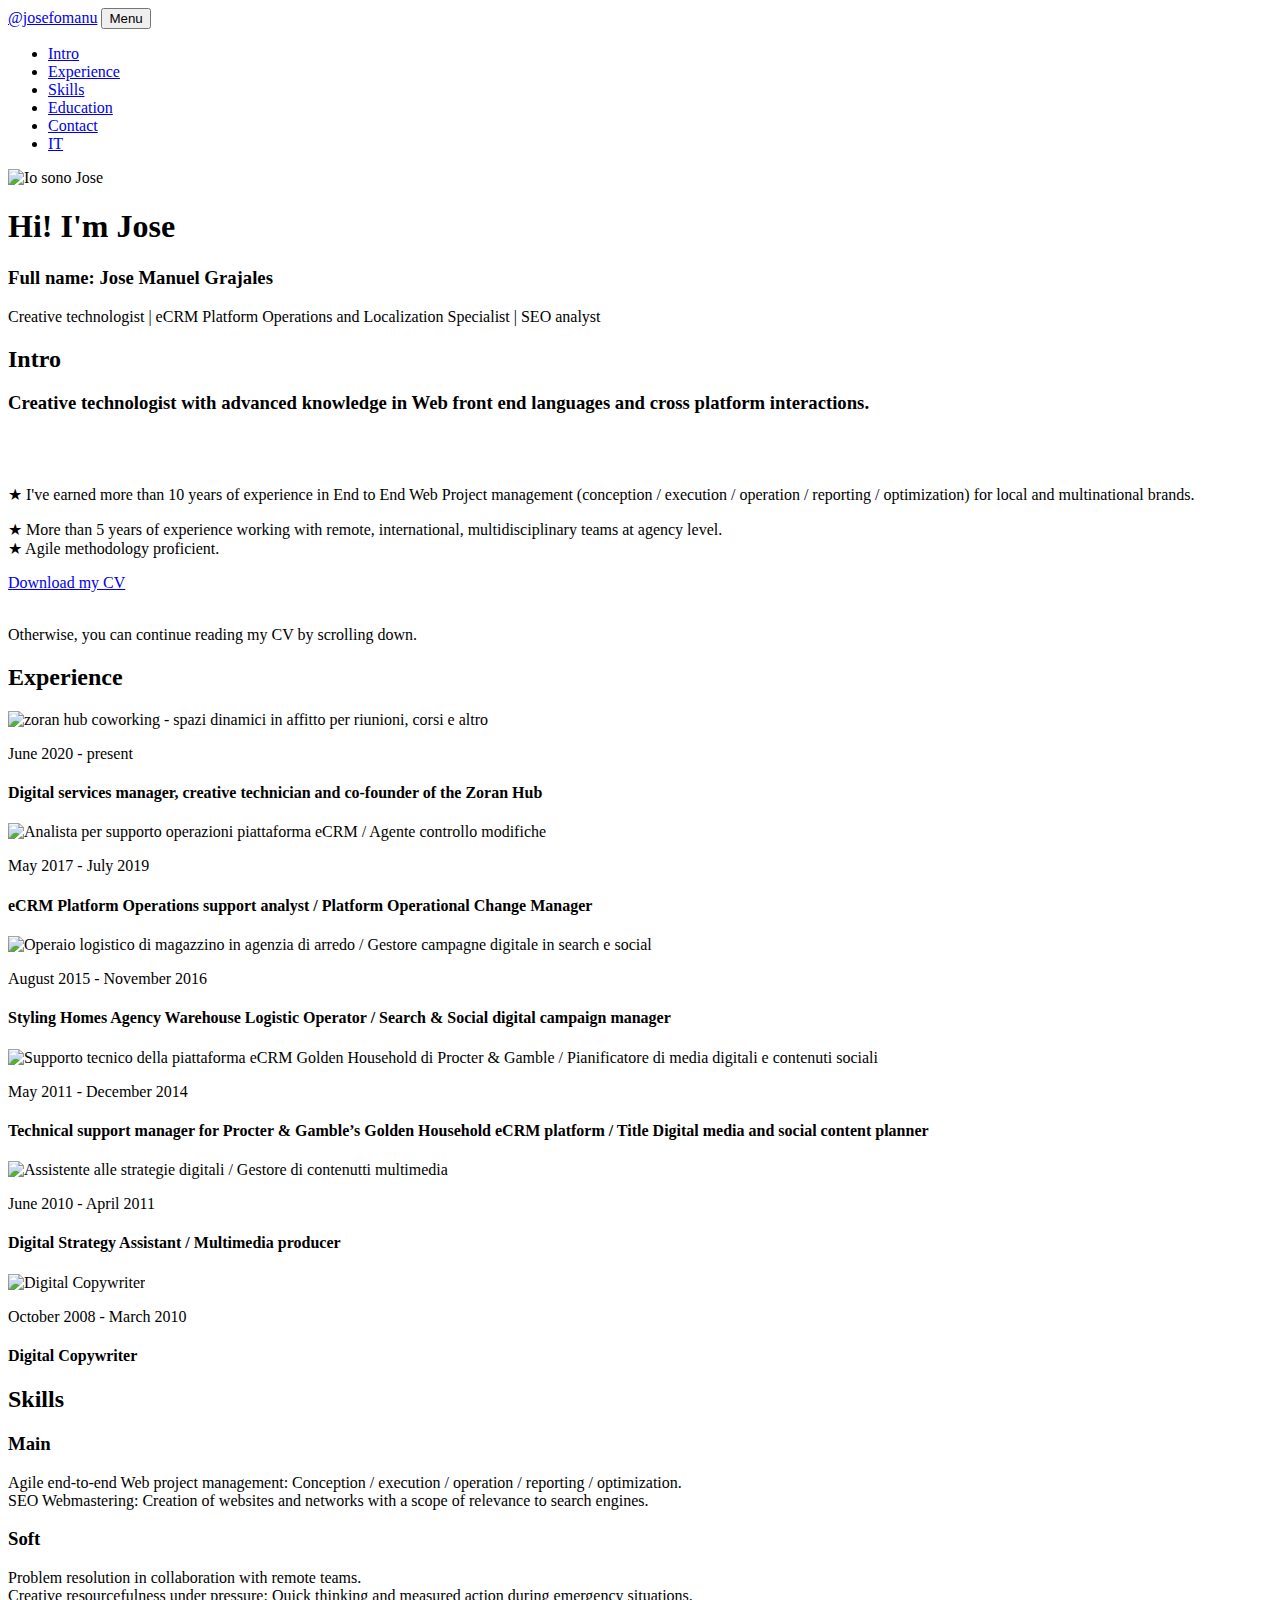
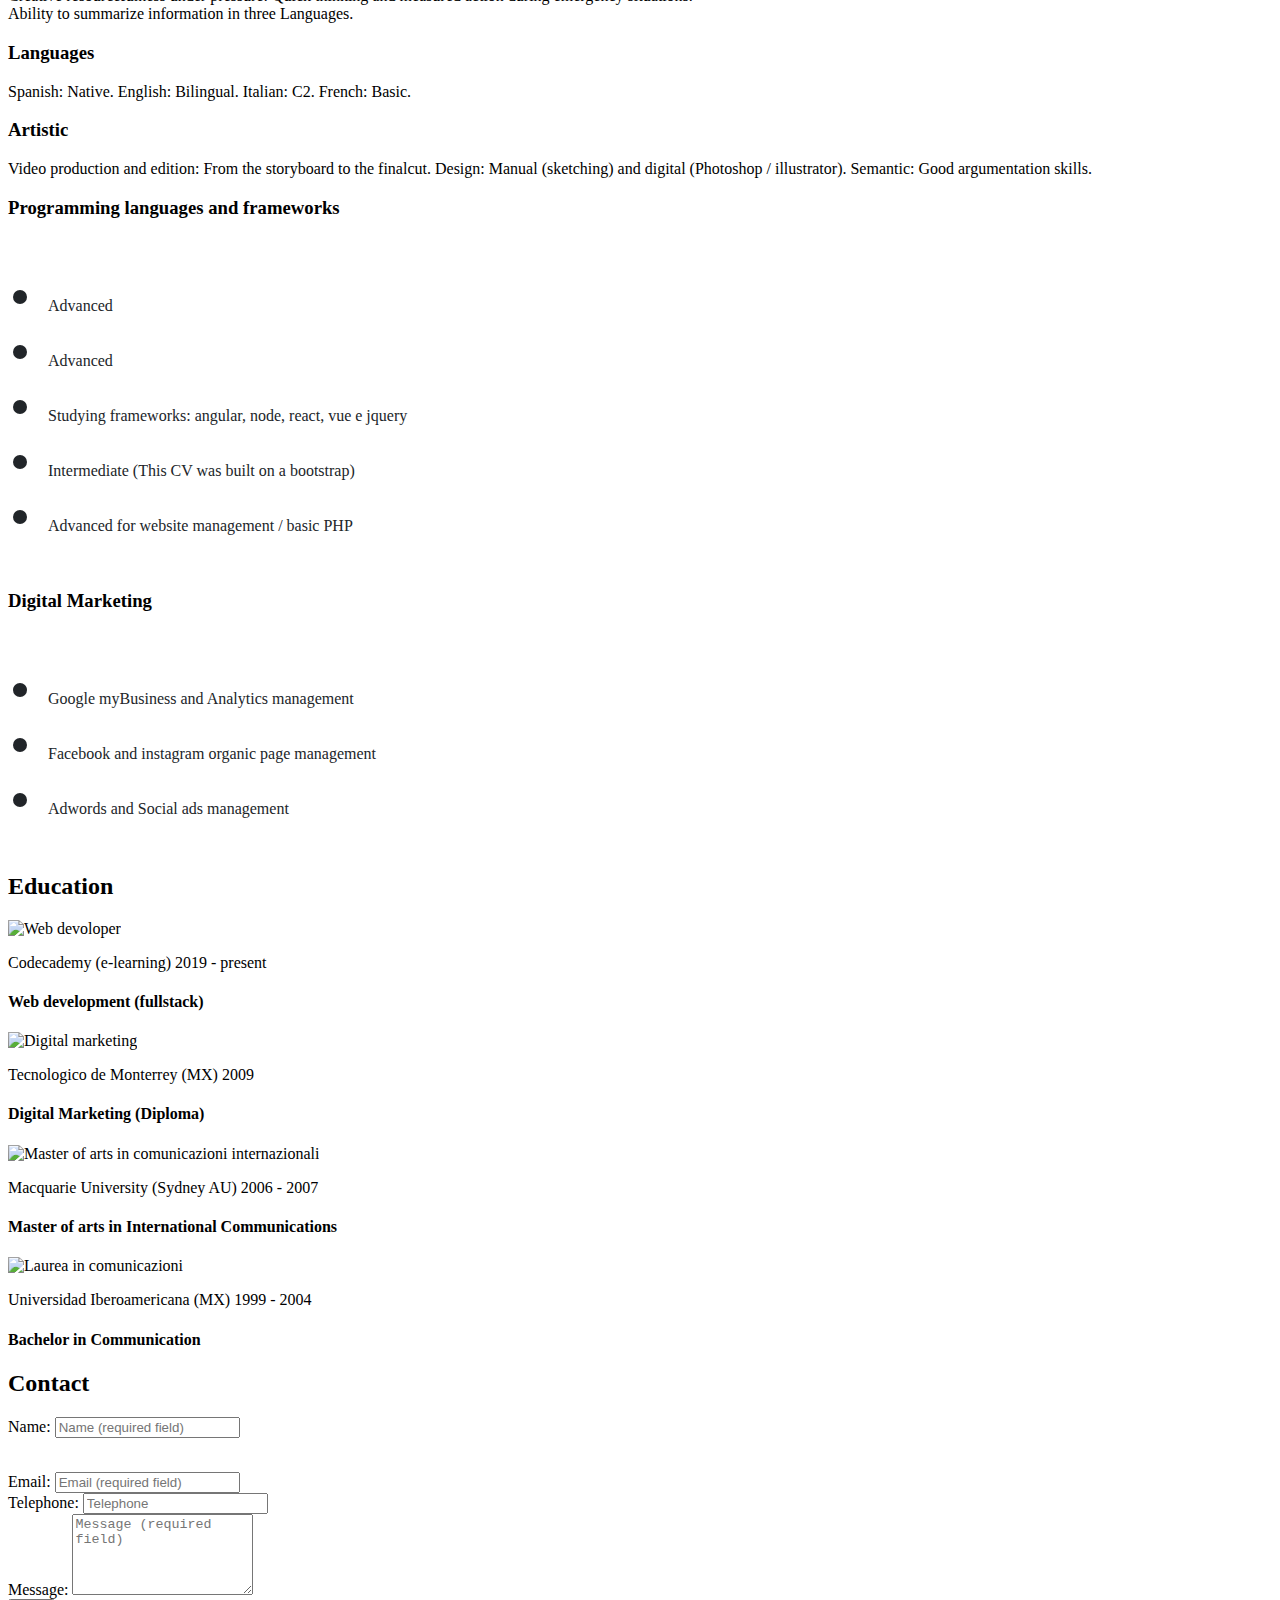
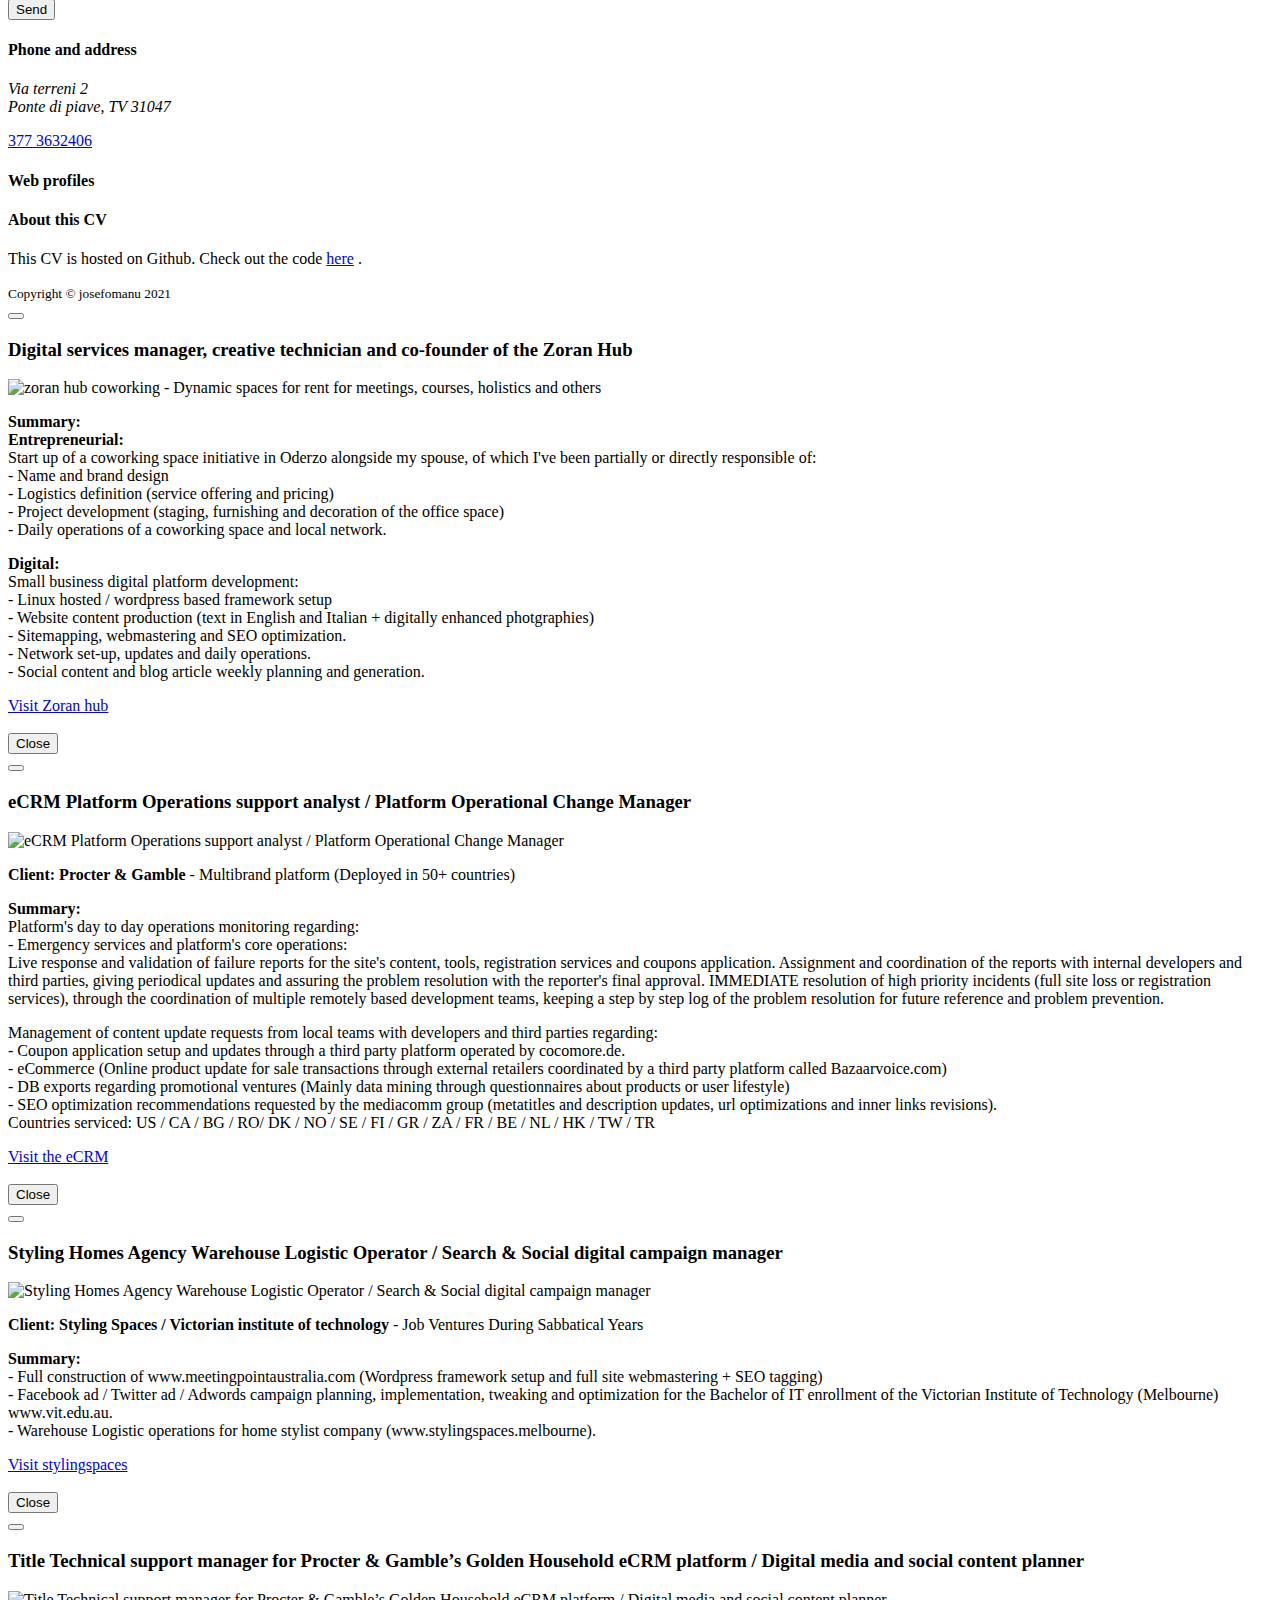
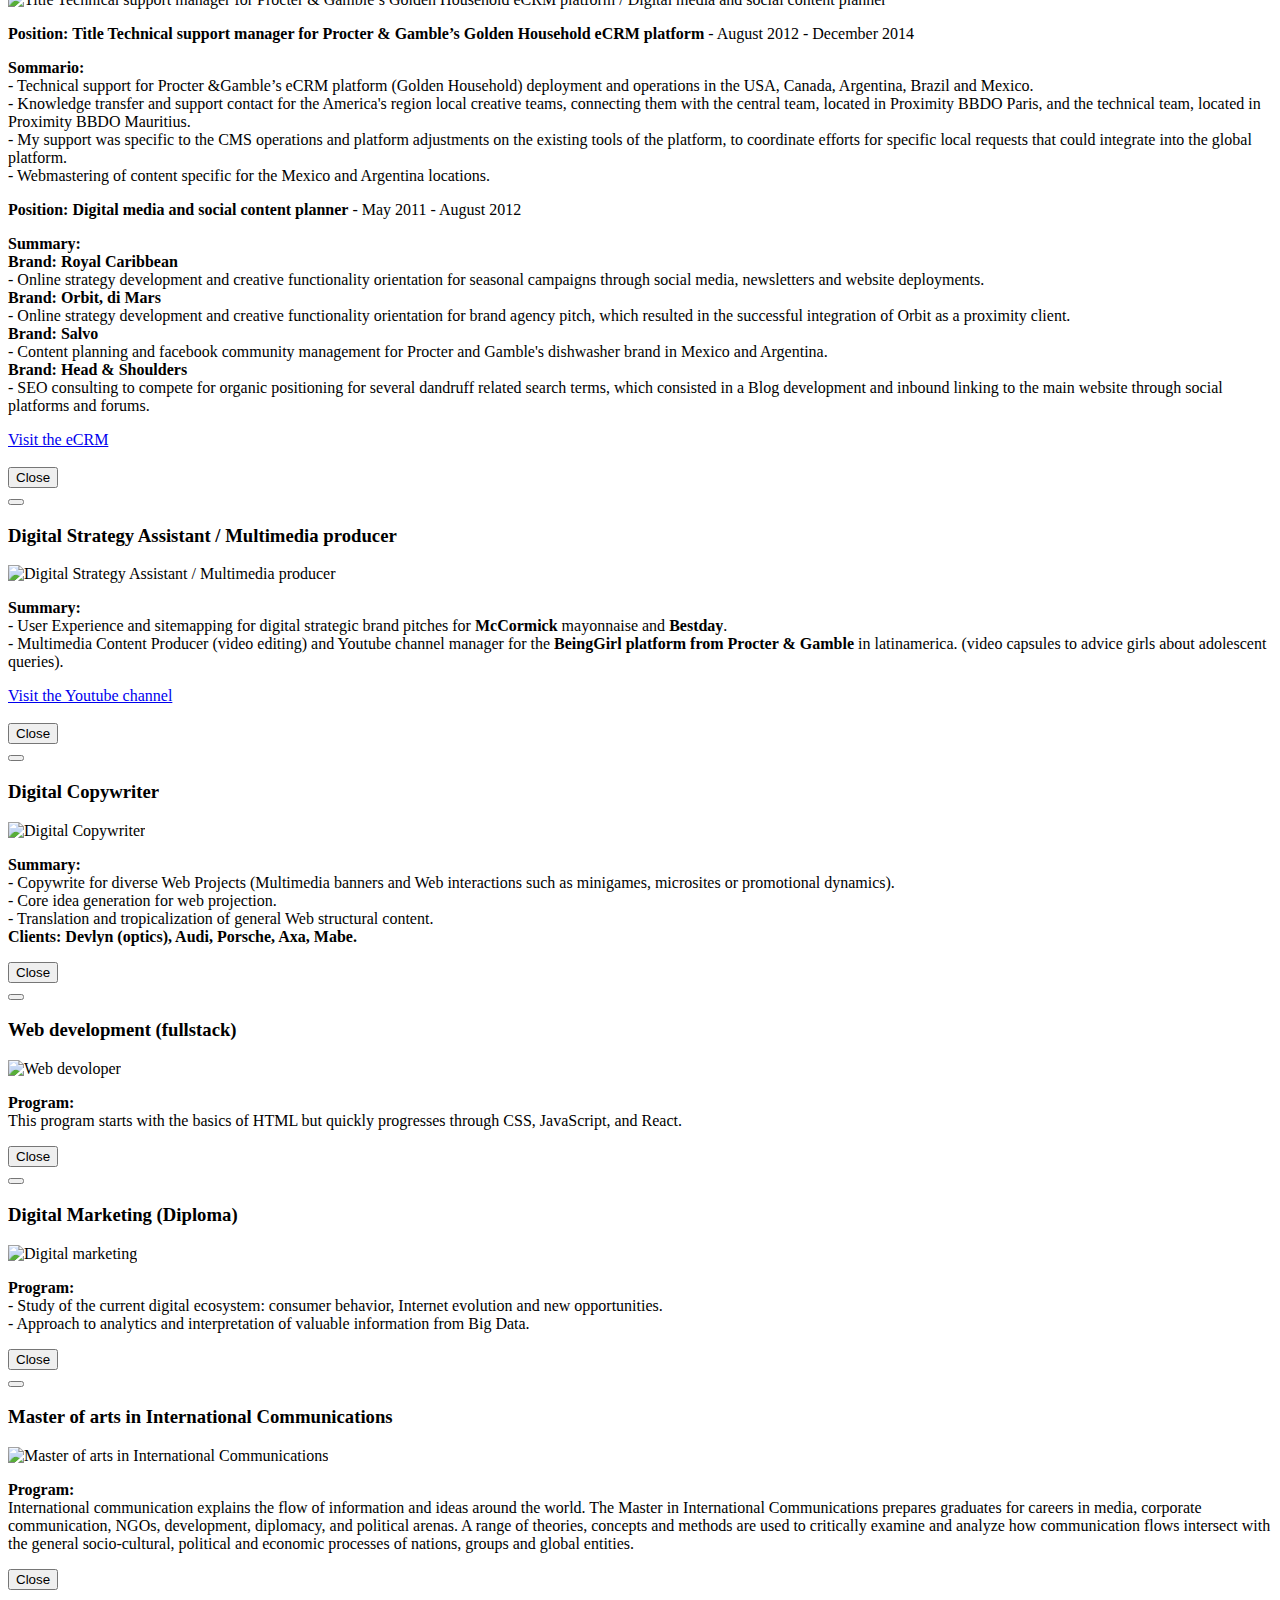
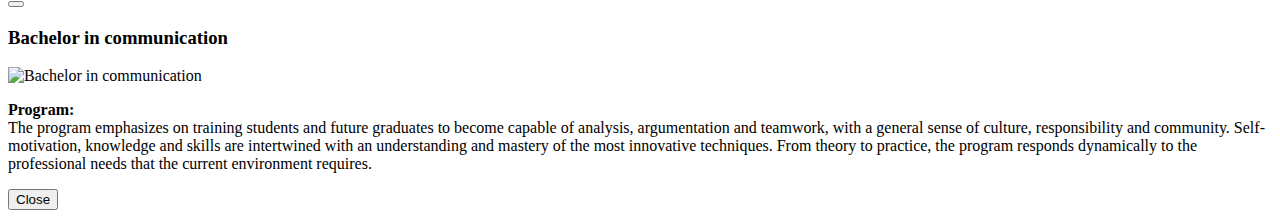
==== index-en.html @ 4a895792 "Update index-en.html" ====
<!DOCTYPE html>
<html lang="en">
    <head>
        <meta charset="utf-8" />
        <meta name="viewport" content="width=device-width, initial-scale=1, shrink-to-fit=no" />
        <meta name="description" content="" />
        <meta name="author" content="" />
        <title>Jose Manuel Grajales - Specialista in operazioni e localizzazione di piattaforme eCRM | Webmaster | SEO analyst</title>
        <!-- Favicon-->
        <link rel="icon" type="image/x-icon" href="assets/img/favicon.ico" />
        <!-- Font Awesome icons (free version)-->
        <script src="https://use.fontawesome.com/releases/v5.15.1/js/all.js" crossorigin="anonymous"></script>
        <!-- Google fonts-->
        <link href="https://fonts.googleapis.com/css?family=Montserrat:400,700" rel="stylesheet" type="text/css" />
        <link href="https://fonts.googleapis.com/css?family=Lato:400,700,400italic,700italic" rel="stylesheet" type="text/css" />
        <!-- Core theme CSS (includes Bootstrap)-->
        <link href="css/styles.css" rel="stylesheet" />
    </head>
    <body id="page-top">
        <!-- Navigation-->
        <nav class="navbar navbar-expand-lg bg-secondary fixed-top" id="mainNav">
            <div class="container">
                <a class="navbar-brand js-scroll-trigger" href="#page-top">@josefomanu</a>
                <a class="btn btn-outline-light btn-social mx-1" href="https://www.facebook.com/Josefomanu" target="blank"><i class="fab fa-fw fa-facebook-f"></i></a>
                <a class="btn btn-outline-light btn-social mx-1" href="https://twitter.com/josefomanu" target="blank"><i class="fab fa-fw fa-twitter"></i></a>
                <a class="btn btn-outline-light btn-social mx-1" href="https://www.linkedin.com/in/josefomanu/?locale=it_IT" target="blank"><i class="fab fa-fw fa-linkedin-in"></i></a>
                <a class="btn btn-outline-light btn-social mx-1" href="https://github.com/josefomanu" target="blank"><i class="fab fa-fw fa-github"></i></a>
                <button class="navbar-toggler navbar-toggler-right text-uppercase font-weight-bold bg-primary text-white rounded" type="button" data-toggle="collapse" data-target="#navbarResponsive" aria-controls="navbarResponsive" aria-expanded="false" aria-label="Toggle navigation">
                    Menu
                    <i class="fas fa-bars"></i>
                </button>
                <div class="collapse navbar-collapse" id="navbarResponsive">
                    <ul class="navbar-nav ml-auto">
                        <li class="nav-item mx-0 mx-lg-1"><a class="nav-link py-3 px-0 px-lg-3 rounded js-scroll-trigger" href="#intro">Intro</a></li>
                        <li class="nav-item mx-0 mx-lg-1"><a class="nav-link py-3 px-0 px-lg-3 rounded js-scroll-trigger" href="#experience">Experience</a></li>
                        <li class="nav-item mx-0 mx-lg-1"><a class="nav-link py-3 px-0 px-lg-3 rounded js-scroll-trigger" href="#skills">Skills</a></li>
                        <li class="nav-item mx-0 mx-lg-1"><a class="nav-link py-3 px-0 px-lg-3 rounded js-scroll-trigger" href="#education">Education</a></li>
                        <li class="nav-item mx-0 mx-lg-1"><a class="nav-link py-3 px-0 px-lg-3 rounded js-scroll-trigger" href="#contact">Contact</a></li>
                        <li class="nav-item mx-0 mx-lg-1"><a class="nav-link py-3 px-0 px-lg-3 rounded js-scroll-trigger" href="https://josefomanu.github.io/CV-Jose/">IT</a></li
                    </ul>
                </div>
            </div>
        </nav>
        <!-- Masthead-->
        <header class="masthead bg-stars text-white text-center">
                <div id='stars'></div>
                <div id='stars2'></div>
                <div id='stars3'></div>
                <div class="container d-flex align-items-center flex-column"></div>
                <!-- Masthead Avatar Image-->
                <img class="masthead-avatar mb-5" src="assets/img/avatar-jose.png" alt="Io sono Jose" />
                <!-- Masthead Heading-->
                <h1 class="masthead-heading mb-0">Hi! I'm Jose</h1>
                <h3>Full name: Jose Manuel Grajales</h3>
                <!-- Icon Divider-->
                <div class="divider-custom divider-light">
                    <div class="divider-custom-line"></div>
                    <div class="divider-custom-icon"><i class="fas fa-star"></i></div>
                    <div class="divider-custom-line"></div>
                </div>
                <!-- Masthead Subheading-->
                <p class="masthead-subheading font-weight-light mb-0">Creative technologist | eCRM Platform Operations and Localization Specialist | SEO analyst</p>
            </div>
        </header>
        <!-- Intro Section-->
        <section class="page-section mb-0" id="intro">
            <div class="container">
                <!-- Intro Section Heading-->
                <h2 class="page-section-heading text-center">Intro</h2>
                <!-- Icon Divider-->
                <div class="divider-custom divider-custom-icon">
                    <div class="divider-custom-line"></div>
                    <div class="divider-custom-icon"><i class="fas fa-star"></i></div>
                    <div class="divider-custom-line"></div>
                </div>
                <!-- Intro Section Content-->
                <h3 class="col-lg-12 text-center ml-auto">Creative technologist with advanced knowledge in Web front end languages and cross platform interactions.</h3><br/><br/>
                    <div class="row">
                        <div class="col-lg-6 ml-auto"><p class="lead"><span>&#9733;</span> I've earned more than 10 years of experience in End to End Web Project management (conception / execution / operation / reporting / optimization) for local and multinational brands.</p></div>
                        <div class="col-lg-6 ml-auto"><p class="lead"><span>&#9733;</span> More than 5 years of experience working with remote, international, multidisciplinary teams at agency level.<br/><span>&#9733;</span> Agile methodology proficient.
                        </p></div>
                </div>
                <!-- Intro Section Button-->
                <div class="text-center mt-4">
                    <a class="btn btn-xl btn-primary" href="./assets/downloads/CV-Jose-EN-2021.pdf" download>
                        <i class="fas fa-download mr-2"></i>
                       Download my CV
                    </a>
                </br></br>
                    <p class="lead">Otherwise, you can continue reading my CV by scrolling down.</p>
                </div>
            </div>
        </section>
        <!-- Experience Section-->
        <section class="page-section bg-primary text-white portfolio" id="experience">
            <div class="container">
                <!-- Portfolio Section Heading-->
                <h2 class="page-section-heading text-center text-white mb-0">Experience</h2>
                <!-- Icon Divider-->
                <div class="divider-custom divider-light">
                    <div class="divider-custom-line"></div>
                    <div class="divider-custom-icon"><i class="fas fa-star"></i></div>
                    <div class="divider-custom-line"></div>
                </div>
                <!-- Portfolio Grid Items-->
                <div class="row justify-content-center">
                    <!-- Portfolio Item 1-->
                    <div class="col-md-6 col-lg-4 mb-5">
                        <div class="portfolio-item mx-auto" data-toggle="modal" data-target="#portfolioModal1">
                            <div class="portfolio-item-caption d-flex align-items-center justify-content-center h-100 w-100">
                                <div class="portfolio-item-caption-content text-center text-white"><i class="fas fa-plus fa-3x"></i></div>
                            </div>
                            <img class="img-fluid" src="assets/img/portfolio/esperienza-zoran-hub.png" alt="zoran hub coworking - spazi dinamici in affitto per riunioni, corsi e altro" />
                        </div>
                        <p class="lead">June 2020 - present</p>
                    <h4>Digital services manager, creative technician and co-founder of the Zoran Hub</h4>
                    </div>
                    <!-- Portfolio Item 2-->
                    <div class="col-md-6 col-lg-4 mb-5">
                        <div class="portfolio-item mx-auto" data-toggle="modal" data-target="#portfolioModal2">
                            <div class="portfolio-item-caption d-flex align-items-center justify-content-center h-100 w-100">
                                <div class="portfolio-item-caption-content text-center text-white"><i class="fas fa-plus fa-3x"></i></div>
                            </div>
                            <img class="img-fluid" src="assets/img/portfolio/esperienza-proximity-procter-multibrand.png" alt="Analista per supporto operazioni piattaforma eCRM / Agente controllo modifiche" />
                        </div>
                        <p class="lead">May 2017 - July 2019</p>
                        <h4>eCRM Platform Operations support analyst / Platform Operational Change Manager</h4>
                    </div>
                    <!-- Portfolio Item 3-->
                    <div class="col-md-6 col-lg-4 mb-5">
                        <div class="portfolio-item mx-auto" data-toggle="modal" data-target="#portfolioModal3">
                            <div class="portfolio-item-caption d-flex align-items-center justify-content-center h-100 w-100">
                                <div class="portfolio-item-caption-content text-center text-white"><i class="fas fa-plus fa-3x"></i></div>
                            </div>
                            <img class="img-fluid" src="assets/img/portfolio/logistics-and-digital-campaign.png" alt="Operaio logistico di magazzino in agenzia di arredo / Gestore campagne digitale in search e social" />
                        </div>
                        <p class="lead">August 2015 - November 2016</p>
                        <h4>Styling Homes Agency Warehouse Logistic Operator / Search & Social digital campaign manager</h4>
                    </div>
                    <!-- Portfolio Item 4-->
                    <div class="col-md-6 col-lg-4 mb-5 mb-lg-0">
                        <div class="portfolio-item mx-auto" data-toggle="modal" data-target="#portfolioModal4">
                            <div class="portfolio-item-caption d-flex align-items-center justify-content-center h-100 w-100">
                                <div class="portfolio-item-caption-content text-center text-white"><i class="fas fa-plus fa-3x"></i></div>
                            </div>
                            <img class="img-fluid" src="assets/img/portfolio/esperienza-proximity-procter-goldenhousehold.png" alt="Supporto tecnico della piattaforma eCRM Golden Household di Procter & Gamble / Pianificatore di media digitali e contenuti sociali" />
                        </div>
                        <p class="lead">May 2011 - December 2014</p>
                        <h4>Technical support manager for Procter & Gamble’s Golden Household eCRM platform  / Title Digital media and social content planner</h4>
                    </div>
                    <!-- Portfolio Item 5-->
                    <div class="col-md-6 col-lg-4 mb-5 mb-md-0">
                        <div class="portfolio-item mx-auto" data-toggle="modal" data-target="#portfolioModal5">
                            <div class="portfolio-item-caption d-flex align-items-center justify-content-center h-100 w-100">
                                <div class="portfolio-item-caption-content text-center text-white"><i class="fas fa-plus fa-3x"></i></div>
                            </div>
                            <img class="img-fluid" src="assets/img/portfolio/esperienza-activamente-gestore-contenuti-yt.png" alt="Assistente alle strategie digitali / Gestore di contenutti multimedia"/>
                        </div>
                        <p class="lead">June 2010 - April 2011</p>
                        <h4>Digital Strategy Assistant / Multimedia producer</h4>
                    </div>
                    <!-- Portfolio Item 6-->
                    <div class="col-md-6 col-lg-4">
                        <div class="portfolio-item mx-auto" data-toggle="modal" data-target="#portfolioModal6">
                            <div class="portfolio-item-caption d-flex align-items-center justify-content-center h-100 w-100">
                                <div class="portfolio-item-caption-content text-center text-white"><i class="fas fa-plus fa-3x"></i></div>
                            </div>
                            <img class="img-fluid" src="assets/img/portfolio/esperienza-lead2action.png" alt="Digital Copywriter" />
                        </div>
                        <p class="lead">October 2008 - March 2010</p>
                        <h4>Digital Copywriter</h4>
                    </div>
                </div>
            </div>
        </section>
        <!-- Skills Section-->
        <section class="page-section mb-0" id="skills">
            <div class="container">
                <!-- Skills Section Heading-->
                <h2 class="page-section-heading text-center">Skills</h2>
                <!-- Icon Divider-->
                <div class="divider-custom divider-custom-icon">
                    <div class="divider-custom-line"></div>
                    <div class="divider-custom-icon"><i class="fas fa-star"></i></div>
                    <div class="divider-custom-line"></div>
                </div>
                <!-- Skills Section Content-->
                    <div class="row">
                        <div class="col-lg-6 ml-auto">
                        <h3 class="text-center ml-auto">Main</h3><p><span class="lead">Agile end-to-end Web project management: </span>Conception / execution / operation / reporting / optimization.</br><span class="lead">SEO Webmastering: </span>Creation of websites and networks with a scope of relevance to search engines.</p>
                        <h3 class="text-center ml-auto">Soft</h3><p><span class="lead">Problem resolution</span> in collaboration with remote teams.</br><span class="lead">Creative resourcefulness under pressure:</span> Quick thinking and measured action during emergency situations. </br><span class="lead">Ability to summarize information</span> in three Languages.</p>
                        <h3 class="text-center ml-auto">Languages</h3><p><span class="lead">Spanish:</span> Native. <span class="lead">English:</span> Bilingual. <span class="lead">Italian:</span> C2. <span class="lead">French:</span> Basic.</p>
                        <h3 class="text-center ml-auto">Artistic</h3><p><span class="lead">Video production and edition:</span> From the storyboard to the finalcut. <span class="lead">Design:</span> Manual (sketching)  and digital (Photoshop / illustrator). <span class="lead">Semantic:</span> Good argumentation skills.</p>
                    </div>
                        <div class="col-lg-6 ml-auto">
                        <h3 class="text-center ml-auto">Programming languages and frameworks</h3><ul style="font-size: 3rem; color:#212529">
                            <li class="list-inline-item"><i class="fab fa-html5"></i> <span style="font-size: 1rem;">Advanced</span></li>
                            <li class="list-inline-item"><i class="fab fa-css3-alt"></i> <span style="font-size: 1rem;">Advanced</span></li>
                            <li class="list-inline-item"><i class="fab fa-js-square"></i> <span style="font-size: 1rem;">Studying frameworks: angular, node, react, vue e jquery</span></li>
                            <li class="list-inline-item"><i class="fab fa-bootstrap"></i><span style="font-size: 1rem;"> Intermediate (This CV was built on a bootstrap)</span></li>
                            <li class="list-inline-item"><i class="fab fa-wordpress"></i> <span style="font-size: 1rem;"> Advanced for website management / basic PHP</span></li>
                        </ul>
                        <h3 class="text-center ml-auto">Digital Marketing</h3><ul style="font-size: 3rem; color:#212529">
                            <li class="list-inline-item"><i class="fab fa-google"></i> <span style="font-size: 1rem;">Google myBusiness and Analytics management</span></li>
                            <li class="list-inline-item"><i class="fab fa-facebook"></i> <span style="font-size: 1rem;">Facebook and instagram organic page management</span></li>
                            <li class="list-inline-item"><i class="fas fa-ad"></i> <span style="font-size: 1rem;">Adwords and Social ads management</span></li>
                        </ul>
                        </div>
                </div>
            </div>
        </section>
        <!-- Education Section-->
        <section class="page-section bg-primary text-white portfolio" id="education">
            <div class="container">
                <!-- Educazione Section Heading-->
                <h2 class="page-section-heading text-center text-white mb-0">Education</h2>
                <!-- Icon Divider-->
                <div class="divider-custom divider-light">
                    <div class="divider-custom-line"></div>
                    <div class="divider-custom-icon"><i class="fas fa-star"></i></div>
                    <div class="divider-custom-line"></div>
                </div>
                <!-- Education Grid Items-->
                <div class="row justify-content-center">
                    <!-- Portfolio Item 7-->
                    <div class="col-md-6 col-lg-6 mb-5">
                        <div class="portfolio-item mx-auto" data-toggle="modal" data-target="#portfolioModal7">
                            <div class="portfolio-item-caption d-flex align-items-center justify-content-center h-100 w-100">
                                <div class="portfolio-item-caption-content text-center text-white"><i class="fas fa-plus fa-3x"></i></div>
                            </div>
                            <img class="img-fluid" src="assets/img/portfolio/educazione-codecademy.png" alt="Web devoloper" />
                        </div>
                        <p class="lead">Codecademy (e-learning) 2019 - present</p>
                    <h4>Web development (fullstack)</h4>
                    </div>
                    <!-- Portfolio Item 8-->
                    <div class="col-md-6 col-lg-6 mb-5">
                        <div class="portfolio-item mx-auto" data-toggle="modal" data-target="#portfolioModal8">
                            <div class="portfolio-item-caption d-flex align-items-center justify-content-center h-100 w-100">
                                <div class="portfolio-item-caption-content text-center text-white"><i class="fas fa-plus fa-3x"></i></div>
                            </div>
                            <img class="img-fluid" src="assets/img/portfolio/educazione-tec-monterrey.png" alt="Digital marketing" />
                        </div>
                        <p class="lead">Tecnologico de Monterrey (MX) 2009</p>
                        <h4>Digital Marketing (Diploma)</h4>
                    </div>
                    <!-- Portfolio Item 9-->
                    <div class="col-md-6 col-lg-6 mb-5">
                        <div class="portfolio-item mx-auto" data-toggle="modal" data-target="#portfolioModal9">
                            <div class="portfolio-item-caption d-flex align-items-center justify-content-center h-100 w-100">
                                <div class="portfolio-item-caption-content text-center text-white"><i class="fas fa-plus fa-3x"></i></div>
                            </div>
                            <img class="img-fluid" src="assets/img/portfolio/educazione-macquarie.png" alt="Master of arts in comunicazioni internazionali" />
                        </div>
                        <p class="lead">Macquarie University (Sydney AU) 2006 - 2007</p>
                        <h4>Master of arts in International Communications</h4>
                    </div>
                    <!-- Portfolio Item 10-->
                    <div class="col-md-6 col-lg-6 mb-5 mb-lg-0">
                        <div class="portfolio-item mx-auto" data-toggle="modal" data-target="#portfolioModal10">
                            <div class="portfolio-item-caption d-flex align-items-center justify-content-center h-100 w-100">
                                <div class="portfolio-item-caption-content text-center text-white"><i class="fas fa-plus fa-3x"></i></div>
                            </div>
                            <img class="img-fluid" src="assets/img/portfolio/educazione-iberoamericana.png" alt="Laurea in comunicazioni" />
                        </div>
                        <p class="lead">Universidad Iberoamericana (MX) 1999 - 2004</p>
                        <h4>Bachelor in Communication</h4>
                    </div>
                </div>
            </div>
        </section>
        <!-- Contact Section-->
        <section class="page-section" id="contact">
            <div class="container">
                <!-- Contact Section Heading-->
                <h2 class="page-section-heading text-center text-secondary mb-0">Contact</h2>
                <!-- Icon Divider-->
                <div class="divider-custom">
                    <div class="divider-custom-line"></div>
                    <div class="divider-custom-icon"><i class="fas fa-star"></i></div>
                    <div class="divider-custom-line"></div>
                </div>
                <!-- Contact Section Form-->
                <div class="row">
                    <div class="col-lg-8 mx-auto">
                      <!-- To configure the contact form settings, go to https://formspree.io/forms/xgepjrvz/integration.-->
                      <form action="https://formspree.io/f/xgepjrvz" method="POST">
                        <label class="lead">Name:</label>
                        <input class="form-control" id="name" type="text" name="name" placeholder="Name (required field)" required="required">
                        <p class="help-block text-danger"></p>
                      </br>
                        <label class="lead">Email:</label>
                        <input class="form-control" id="email" type="text" name="_replyto" placeholder="Email (required field)" required="required">
                      </br>
                      <label class="lead">Telephone:</label>
                      <input class="form-control" id="telephone" type="text" name="telephone" placeholder="Telephone">
                      </br>
                        <label class="lead">Message:</label>
                        <textarea class="form-control" id="message" name="message" rows="5" placeholder="Message (required field)" required="required"></textarea>
                      </br>
                        <button class="btn btn-primary btn-xl" id="sendMessageButton" type="submit">Send</button>
                      </form>
                    </div>
                </div>
            </div>
        </section>
        <!-- Footer-->
        <footer class="footer text-center">
            <div class="container">
                <div class="row">
                    <!-- Footer Location-->
                    <div class="col-lg-4 mb-5 mb-lg-0">
                        <h4 class="mb-4">Phone and address</h4>
                        <p>
                            <address>Via terreni 2
                            <br />
                            Ponte di piave, TV 31047
                        </address>
                        </p>
                            <a href="tel:+393773632406">377 3632406</a>
                        </p>
                    </div>
                    <!-- Footer Social Icons-->
                    <div class="col-lg-4 mb-5 mb-lg-0">
                        <h4 class="mb-4">Web profiles</h4>
                        <a class="btn btn-outline-light btn-social mx-1" href="https://www.facebook.com/Josefomanu" target="blank"><i class="fab fa-fw fa-facebook-f"></i></a>
                        <a class="btn btn-outline-light btn-social mx-1" href="https://twitter.com/josefomanu" target="blank"><i class="fab fa-fw fa-twitter"></i></a>
                        <a class="btn btn-outline-light btn-social mx-1" href="https://www.linkedin.com/in/josefomanu/?locale=it_IT" target="blank"><i class="fab fa-fw fa-linkedin-in"></i></a>
                        <a class="btn btn-outline-light btn-social mx-1" href="https://github.com/josefomanu" target="blank"><i class="fab fa-fw fa-github"></i></a>
                    </div>
                    <!-- Footer About Text-->
                    <div class="col-lg-4">
                        <h4 class="mb-4">About this CV</h4>
                        <p class="lead mb-0">
                            This CV is hosted on Github. Check out the code
                            <a href="https://github.com/josefomanu/CV" target="blank">here</a>
                            .
                        </p>
                    </div>
                </div>
            </div>
        </footer>
        <!-- Copyright Section-->
        <div class="copyright py-4 text-center text-white">
            <div class="container"><small>Copyright © josefomanu 2021</small></div>
        </div>
        <!-- Scroll to Top Button (Only visible on small and extra-small screen sizes)-->
        <div class="scroll-to-top d-lg-none position-fixed">
            <a class="js-scroll-trigger d-block text-center text-white rounded" href="#page-top"><i class="fa fa-chevron-up"></i></a>
        </div>
        <!-- Portfolio Modals-->
        <!-- Portfolio Modal 1-->
        <div class="portfolio-modal modal fade" id="portfolioModal1" tabindex="-1" role="dialog" aria-labelledby="portfolioModal1Label" aria-hidden="true">
            <div class="modal-dialog modal-xl" role="document">
                <div class="modal-content">
                    <button class="close" type="button" data-dismiss="modal" aria-label="Close">
                        <span aria-hidden="true"><i class="fas fa-times"></i></span>
                    </button>
                    <div class="modal-body">
                        <div class="container">
                            <div class="row justify-content-center">
                                <div class="col-lg-8">
                                    <!-- Portfolio Modal - Title-->
                                    <h3 class="text-center">Digital services manager, creative technician and co-founder of the Zoran Hub</h3>
                                    <!-- Icon Divider-->
                                    <div class="divider-custom">
                                        <div class="divider-custom-line"></div>
                                        <div class="divider-custom-icon"><i class="fas fa-star"></i></div>
                                        <div class="divider-custom-line"></div>
                                    </div>
                                    <!-- Portfolio Modal - Image-->
                                    <img class="img-fluid rounded mb-5" src="assets/img/portfolio/esperienza-zoran-hub.png" alt="zoran hub coworking - Dynamic spaces for rent for meetings, courses, holistics and others" />
                                    <!-- Portfolio Modal - Text-->
                                    <p><strong>Summary:</strong></br>
                                        <strong>Entrepreneurial:</strong></br>
                                        Start up of a coworking space initiative in Oderzo alongside my spouse, of which I've been partially or directly responsible of:</br>
                                        - Name and brand design</br>
                                        - Logistics definition (service offering and pricing)</br>
                                        - Project development (staging, furnishing and decoration of the office space)</br>
                                        - Daily operations of a coworking space and local network.
                                    </p>

                                        <strong>Digital:</strong></br>
                                        Small business digital platform development:</br>
                                        - Linux hosted / wordpress based framework setup</br>
                                        - Website content production (text in English and Italian + digitally enhanced photgraphies)</br>
                                        - Sitemapping, webmastering and SEO optimization.</br>
                                        - Network set-up, updates and daily operations.</br>
                                        - Social content and blog article weekly planning and generation.
                                    </p>
                                    <div class="text-center mt-4">
                                        <a class="btn btn-xl btn-primary" href="https://www.zoranhub.it" target="blank">
                                            Visit Zoran hub
                                        </a>
                                    </br></br><button class="btn btn-primary" data-dismiss="modal">
                                    <i class="fas fa-times fa-fw"></i>
                                    Close
                                </button></div>
                                </div>
                            </div>
                        </div>
                    </div>
                </div>
            </div>
        </div>
        <!-- Portfolio Modal 2-->
        <div class="portfolio-modal modal fade" id="portfolioModal2" tabindex="-1" role="dialog" aria-labelledby="portfolioModal2Label" aria-hidden="true">
            <div class="modal-dialog modal-xl" role="document">
                <div class="modal-content">
                    <button class="close" type="button" data-dismiss="modal" aria-label="Close">
                        <span aria-hidden="true"><i class="fas fa-times"></i></span>
                    </button>
                    <div class="modal-body">
                        <div class="container">
                            <div class="row justify-content-center">
                                <div class="col-lg-8">
                                    <!-- Portfolio Modal - Title-->
                                    <h3 class="text-center">eCRM Platform Operations support analyst / Platform Operational Change Manager</h3>
                                    <!-- Icon Divider-->
                                    <div class="divider-custom">
                                        <div class="divider-custom-line"></div>
                                        <div class="divider-custom-icon"><i class="fas fa-star"></i></div>
                                        <div class="divider-custom-line"></div>
                                    </div>
                                    <!-- Portfolio Modal - Image-->
                                    <img class="img-fluid rounded mb-5" src="assets/img/portfolio/esperienza-proximity-procter-multibrand.png" alt="eCRM Platform Operations support analyst / Platform Operational Change Manager" />
                                    <!-- Portfolio Modal - Text-->
                                    <p><strong>Client: Procter & Gamble</strong> - Multibrand platform (Deployed in 50+ countries)</p>
                                    <p><strong>Summary:</strong></br>
                                        Platform's day to day operations monitoring regarding:</br>
                                        - Emergency services and platform's core operations:</br>
                                        Live response and validation of failure reports for the site's content, tools, registration services and coupons application. Assignment and coordination of the reports with internal developers and third parties, giving periodical updates and assuring the problem resolution with the reporter's final approval. IMMEDIATE resolution of high priority incidents (full site loss or registration services), through the coordination of multiple remotely based development teams, keeping a step by step log of the problem resolution for future reference and problem prevention.</p>

                                        <p>Management of content update requests from local teams with developers and third parties regarding:</br>
                                            - Coupon application setup and updates through a third party platform operated by cocomore.de.</br>
                                            - eCommerce (Online product update for sale transactions through external retailers coordinated by a third party platform called Bazaarvoice.com)</br>
                                            - DB exports regarding promotional ventures (Mainly data mining through questionnaires about products or user lifestyle)</br>
                                            - SEO optimization recommendations requested by the mediacomm group (metatitles and description updates, url optimizations and inner links revisions).</br>
                                            Countries serviced: US / CA / BG / RO/ DK / NO / SE / FI / GR / ZA / FR / BE / NL / HK / TW / TR</p>
                                        <div class="text-center mt-4">
                                            <a class="btn btn-xl btn-primary" href="https://www.pampers.com/en-us/country-selector" target="blank">
                                                Visit the eCRM
                                            </a>
                                        </br></br><button class="btn btn-primary" data-dismiss="modal">
                                        <i class="fas fa-times fa-fw"></i>
                                        Close
                                    </button></div>
                                </div>
                            </div>
                        </div>
                    </div>
                </div>
            </div>
        </div>
        <!-- Portfolio Modal 3-->
        <div class="portfolio-modal modal fade" id="portfolioModal3" tabindex="-1" role="dialog" aria-labelledby="portfolioModal3Label" aria-hidden="true">
            <div class="modal-dialog modal-xl" role="document">
                <div class="modal-content">
                    <button class="close" type="button" data-dismiss="modal" aria-label="Close">
                        <span aria-hidden="true"><i class="fas fa-times"></i></span>
                    </button>
                    <div class="modal-body">
                        <div class="container">
                            <div class="row justify-content-center">
                                <div class="col-lg-8">
                                    <!-- Portfolio Modal - Title-->
                                    <h3 class="text-center">Styling Homes Agency Warehouse Logistic Operator / Search & Social digital campaign manager</h3>
                                    <!-- Icon Divider-->
                                    <div class="divider-custom">
                                        <div class="divider-custom-line"></div>
                                        <div class="divider-custom-icon"><i class="fas fa-star"></i></div>
                                        <div class="divider-custom-line"></div>
                                    </div>
                                    <!-- Portfolio Modal - Image-->
                                    <img class="img-fluid rounded mb-5" src="assets/img/portfolio/logistics-and-digital-campaign.png" alt="Styling Homes Agency Warehouse Logistic Operator / Search & Social digital campaign manager" />
                                    <!-- Portfolio Modal - Text-->
                                    <p><strong>Client: Styling Spaces / Victorian institute of technology</strong> - Job Ventures During Sabbatical Years</p>
                                    <p><strong>Summary:</strong></br>
                                        - Full construction of www.meetingpointaustralia.com (Wordpress framework setup and  full site webmastering + SEO tagging)</br>
                                        - Facebook ad / Twitter ad / Adwords campaign planning, implementation, tweaking and optimization for the Bachelor of IT enrollment of the Victorian Institute of Technology (Melbourne) www.vit.edu.au.</br>
                                        - Warehouse Logistic operations for home stylist company (www.stylingspaces.melbourne).</p>
                                        <div class="text-center mt-4">
                                            <a class="btn btn-xl btn-primary" href="https://www.stylingspaces.melbourne/" target="blank">
                                                Visit stylingspaces
                                            </a>
                                        </br></br><button class="btn btn-primary" data-dismiss="modal">
                                        <i class="fas fa-times fa-fw"></i>
                                        Close
                                    </button></div>
                                </div>
                            </div>
                        </div>
                    </div>
                </div>
            </div>
        </div>
        <!-- Portfolio Modal 4-->
        <div class="portfolio-modal modal fade" id="portfolioModal4" tabindex="-1" role="dialog" aria-labelledby="portfolioModal4Label" aria-hidden="true">
            <div class="modal-dialog modal-xl" role="document">
                <div class="modal-content">
                    <button class="close" type="button" data-dismiss="modal" aria-label="Close">
                        <span aria-hidden="true"><i class="fas fa-times"></i></span>
                    </button>
                    <div class="modal-body">
                        <div class="container">
                            <div class="row justify-content-center">
                                <div class="col-lg-8">
                                    <!-- Portfolio Modal - Title-->
                                    <h3 class="text-center">Title Technical support manager for Procter & Gamble’s Golden Household eCRM platform  / Digital media and social content planner</h3>
                                    <!-- Icon Divider-->
                                    <div class="divider-custom">
                                        <div class="divider-custom-line"></div>
                                        <div class="divider-custom-icon"><i class="fas fa-star"></i></div>
                                        <div class="divider-custom-line"></div>
                                    </div>
                                    <!-- Portfolio Modal - Image-->
                                    <img class="img-fluid rounded mb-5" src="assets/img/portfolio/esperienza-proximity-procter-goldenhousehold.png" alt="Title Technical support manager for Procter & Gamble’s Golden Household eCRM platform  / Digital media and social content planner" />
                                    <!-- Portfolio Modal - Text-->
                                    <p><strong>Position: Title Technical support manager for Procter & Gamble’s Golden Household eCRM platform</strong> - August 2012 - December 2014</p>
                                    <p><strong>Sommario:</strong></br>
                                        - Technical support for Procter &Gamble’s eCRM platform (Golden Household) deployment and operations in the USA, Canada, Argentina, Brazil and Mexico.</br>
                                        - Knowledge transfer and support contact for the America's region local creative teams, connecting them with the central team, located in Proximity BBDO Paris, and the technical team, located in Proximity BBDO Mauritius.</br>
                                        - My support was specific to the CMS operations and platform adjustments on the existing tools of the platform, to coordinate efforts for specific local requests that could integrate into the global platform.</br>
                                        - Webmastering of content specific for the Mexico and Argentina locations.</p>
                                    <p><strong>Position: Digital media and social content planner</strong> - May 2011 - August 2012</p>
                                    <p><strong>Summary:</strong></br>
                                        <strong>Brand: Royal Caribbean</strong></br>
                                    - Online strategy development and creative functionality orientation for seasonal campaigns through social media, newsletters and website deployments.</br>
                                    <strong>Brand: Orbit, di Mars</strong></br>
                                    - Online strategy development and creative functionality orientation for brand agency pitch, which resulted in the successful integration of Orbit as a proximity client.</br>
                                    <strong>Brand: Salvo</strong></br>
                                    - Content planning and facebook community management for Procter and Gamble's dishwasher brand in Mexico and Argentina.</br>
                                    <strong>Brand: Head & Shoulders</strong></br>
                                    - SEO consulting to compete for organic positioning for several dandruff related search terms, which consisted in a Blog development and inbound linking to the main website through social platforms and forums.</p>
                                        <div class="text-center mt-4">
                                            <a class="btn btn-xl btn-primary" href="https://www.everydayme.com" target="blank">
                                                Visit the eCRM
                                            </a>
                                        </br></br><button class="btn btn-primary" data-dismiss="modal">
                                        <i class="fas fa-times fa-fw"></i>
                                        Close
                                    </button></div>
                                </div>
                            </div>
                        </div>
                    </div>
                </div>
            </div>
        </div>
        <!-- Portfolio Modal 5-->
        <div class="portfolio-modal modal fade" id="portfolioModal5" tabindex="-1" role="dialog" aria-labelledby="portfolioModal5Label" aria-hidden="true">
            <div class="modal-dialog modal-xl" role="document">
                <div class="modal-content">
                    <button class="close" type="button" data-dismiss="modal" aria-label="Close">
                        <span aria-hidden="true"><i class="fas fa-times"></i></span>
                    </button>
                    <div class="modal-body">
                        <div class="container">
                            <div class="row justify-content-center">
                                <div class="col-lg-8">
                                    <!-- Portfolio Modal - Title-->
                                    <h3 class="text-center"> Digital Strategy Assistant / Multimedia producer</h3>
                                    <!-- Icon Divider-->
                                    <div class="divider-custom">
                                        <div class="divider-custom-line"></div>
                                        <div class="divider-custom-icon"><i class="fas fa-star"></i></div>
                                        <div class="divider-custom-line"></div>
                                    </div>
                                    <!-- Portfolio Modal - Image-->
                                    <img class="img-fluid rounded mb-5" src="assets/img/portfolio/esperienza-activamente-gestore-contenuti-yt.png" alt="Digital Strategy Assistant / Multimedia producer" />
                                    <!-- Portfolio Modal - Text-->
                                    <p><strong>Summary:</strong></br>
                                        - User Experience and sitemapping for digital strategic brand pitches for <strong>McCormick </strong> mayonnaise and <strong>Bestday</strong>.</br>
                                        - Multimedia Content Producer (video editing) and Youtube channel manager for the <strong>BeingGirl platform from Procter & Gamble</strong> in latinamerica. (video capsules to advice girls about adolescent queries).</p>
                                        <div class="text-center mt-4">
                                            <a class="btn btn-xl btn-primary" href="https://www.youtube.com/user/soloentreamigas/videos" target="blank">
                                                Visit the Youtube channel
                                            </a>
                                        </br></br><button class="btn btn-primary" data-dismiss="modal">
                                        <i class="fas fa-times fa-fw"></i>
                                        Close
                                    </button></div>
                                </div>
                            </div>
                        </div>
                    </div>
                </div>
            </div>
        </div>
        <!-- Portfolio Modal 6-->
        <div class="portfolio-modal modal fade" id="portfolioModal6" tabindex="-1" role="dialog" aria-labelledby="portfolioModal6Label" aria-hidden="true">
            <div class="modal-dialog modal-xl" role="document">
                <div class="modal-content">
                    <button class="close" type="button" data-dismiss="modal" aria-label="Close">
                        <span aria-hidden="true"><i class="fas fa-times"></i></span>
                    </button>
                    <div class="modal-body">
                        <div class="container">
                            <div class="row justify-content-center">
                                <div class="col-lg-8">
                                    <!-- Portfolio Modal - Title-->
                                    <h3 class="text-center">Digital Copywriter</h3>
                                    <!-- Icon Divider-->
                                    <div class="divider-custom">
                                        <div class="divider-custom-line"></div>
                                        <div class="divider-custom-icon"><i class="fas fa-star"></i></div>
                                        <div class="divider-custom-line"></div>
                                    </div>
                                    <!-- Portfolio Modal - Image-->
                                    <img class="img-fluid rounded mb-5" src="assets/img/portfolio/esperienza-lead2action.png" alt="Digital Copywriter" />
                                    <!-- Portfolio Modal - Text-->
                                    <p><strong>Summary:</strong></br>
                                        - Copywrite for diverse Web Projects (Multimedia banners and Web interactions such as minigames, microsites or promotional dynamics).</br>
                                        - Core idea generation for web projection.</br>
                                        - Translation and tropicalization of general Web structural content.</br>
                                        <strong>Clients: Devlyn (optics), Audi, Porsche, Axa, Mabe.</strong></p>
                                        <div class="text-center mt-4">
                                            <button class="btn btn-primary" data-dismiss="modal">
                                        <i class="fas fa-times fa-fw"></i>
                                        Close
                                    </button></div>
                                </div>
                            </div>
                        </div>
                    </div>
                </div>
            </div>
        </div>
        <!-- Portfolio Modal 7-->
        <div class="portfolio-modal modal fade" id="portfolioModal7" tabindex="-1" role="dialog" aria-labelledby="portfolioModal7Label" aria-hidden="true">
            <div class="modal-dialog modal-xl" role="document">
                <div class="modal-content">
                    <button class="close" type="button" data-dismiss="modal" aria-label="Close">
                        <span aria-hidden="true"><i class="fas fa-times"></i></span>
                    </button>
                    <div class="modal-body">
                        <div class="container">
                            <div class="row justify-content-center">
                                <div class="col-lg-8">
                                    <!-- Portfolio Modal - Title-->
                                    <h3 class="text-center">Web development (fullstack)</h3>
                                    <!-- Icon Divider-->
                                    <div class="divider-custom">
                                        <div class="divider-custom-line"></div>
                                        <div class="divider-custom-icon"><i class="fas fa-star"></i></div>
                                        <div class="divider-custom-line"></div>
                                    </div>
                                    <!-- Portfolio Modal - Image-->
                                    <img class="img-fluid rounded mb-5" src="assets/img/portfolio/educazione-codecademy.png" alt="Web devoloper" />
                                    <!-- Portfolio Modal - Text-->
                                    <p><strong>Program:</strong></br>
                                        This program starts with the basics of HTML but quickly progresses through CSS, JavaScript, and React.</strong></p>
                                        <div class="text-center mt-4">
                                            <button class="btn btn-primary" data-dismiss="modal">
                                        <i class="fas fa-times fa-fw"></i>
                                        Close
                                    </button></div>
                                </div>
                            </div>
                        </div>
                    </div>
                </div>
            </div>
        </div>
        <!-- Portfolio Modal 8-->
        <div class="portfolio-modal modal fade" id="portfolioModal8" tabindex="-1" role="dialog" aria-labelledby="portfolioModal8Label" aria-hidden="true">
            <div class="modal-dialog modal-xl" role="document">
                <div class="modal-content">
                    <button class="close" type="button" data-dismiss="modal" aria-label="Close">
                        <span aria-hidden="true"><i class="fas fa-times"></i></span>
                    </button>
                    <div class="modal-body">
                        <div class="container">
                            <div class="row justify-content-center">
                                <div class="col-lg-8">
                                    <!-- Portfolio Modal - Title-->
                                    <h3 class="text-center">Digital Marketing (Diploma)</h3>
                                    <!-- Icon Divider-->
                                    <div class="divider-custom">
                                        <div class="divider-custom-line"></div>
                                        <div class="divider-custom-icon"><i class="fas fa-star"></i></div>
                                        <div class="divider-custom-line"></div>
                                    </div>
                                    <!-- Portfolio Modal - Image-->
                                    <img class="img-fluid rounded mb-5" src="assets/img/portfolio/educazione-tec-monterrey.png" alt="Digital marketing" />
                                    <!-- Portfolio Modal - Text-->
                                    <p><strong>Program:</strong></br>
                                        - Study of the current digital ecosystem: consumer behavior, Internet evolution and new opportunities.</br>
                                        - Approach to analytics and interpretation of valuable information from Big Data.</p>
                                        <div class="text-center mt-4">
                                            <button class="btn btn-primary" data-dismiss="modal">
                                        <i class="fas fa-times fa-fw"></i>
                                        Close
                                    </button></div>
                                </div>
                            </div>
                        </div>
                    </div>
                </div>
            </div>
        </div>
        <!-- Portfolio Modal 9-->
        <div class="portfolio-modal modal fade" id="portfolioModal9" tabindex="-1" role="dialog" aria-labelledby="portfolioModal9Label" aria-hidden="true">
            <div class="modal-dialog modal-xl" role="document">
                <div class="modal-content">
                    <button class="close" type="button" data-dismiss="modal" aria-label="Close">
                        <span aria-hidden="true"><i class="fas fa-times"></i></span>
                    </button>
                    <div class="modal-body">
                        <div class="container">
                            <div class="row justify-content-center">
                                <div class="col-lg-8">
                                    <!-- Portfolio Modal - Title-->
                                    <h3 class="text-center">Master of arts in International Communications</h3>
                                    <!-- Icon Divider-->
                                    <div class="divider-custom">
                                        <div class="divider-custom-line"></div>
                                        <div class="divider-custom-icon"><i class="fas fa-star"></i></div>
                                        <div class="divider-custom-line"></div>
                                    </div>
                                    <!-- Portfolio Modal - Image-->
                                    <img class="img-fluid rounded mb-5" src="assets/img/portfolio/educazione-macquarie.png" alt="Master of arts in International Communications" />
                                    <!-- Portfolio Modal - Text-->
                                    <p><strong>Program:</strong></br>
                                        International communication explains the flow of information and ideas around the world. The Master in International Communications prepares graduates for careers in media, corporate communication, NGOs, development, diplomacy, and political arenas. A range of theories, concepts and methods are used to critically examine and analyze how communication flows intersect with the general socio-cultural, political and economic processes of nations, groups and global entities.</p>
                                        <div class="text-center mt-4">
                                            <button class="btn btn-primary" data-dismiss="modal">
                                        <i class="fas fa-times fa-fw"></i>
                                        Close
                                    </button></div>
                                </div>
                            </div>
                        </div>
                    </div>
                </div>
            </div>
        </div>
        <!-- Portfolio Modal 10-->
        <div class="portfolio-modal modal fade" id="portfolioModal10" tabindex="-1" role="dialog" aria-labelledby="portfolioModal10Label" aria-hidden="true">
            <div class="modal-dialog modal-xl" role="document">
                <div class="modal-content">
                    <button class="close" type="button" data-dismiss="modal" aria-label="Close">
                        <span aria-hidden="true"><i class="fas fa-times"></i></span>
                    </button>
                    <div class="modal-body">
                        <div class="container">
                            <div class="row justify-content-center">
                                <div class="col-lg-8">
                                    <!-- Portfolio Modal - Title-->
                                    <h3 class="text-center">Bachelor in communication</h3>
                                    <!-- Icon Divider-->
                                    <div class="divider-custom">
                                        <div class="divider-custom-line"></div>
                                        <div class="divider-custom-icon"><i class="fas fa-star"></i></div>
                                        <div class="divider-custom-line"></div>
                                    </div>
                                    <!-- Portfolio Modal - Image-->
                                    <img class="img-fluid rounded mb-5" src="assets/img/portfolio/educazione-iberoamericana.png" alt="Bachelor in communication" />
                                    <!-- Portfolio Modal - Text-->
                                    <p><strong>Program:</strong></br>
                                        The program emphasizes on training students and future graduates to become capable of analysis, argumentation and teamwork, with a general sense of culture, responsibility and community. Self-motivation, knowledge and skills are intertwined with an understanding and mastery of the most innovative techniques. From theory to practice, the program responds dynamically to the professional needs that the current environment requires.</p>
                                        <div class="text-center mt-4">
                                            <button class="btn btn-primary" data-dismiss="modal">
                                        <i class="fas fa-times fa-fw"></i>
                                        Close
                                    </button></div>
                                </div>
                            </div>
                        </div>
                    </div>
                </div>
            </div>
        </div>
        <!-- Bootstrap core JS-->
        <script src="https://cdnjs.cloudflare.com/ajax/libs/jquery/3.5.1/jquery.min.js"></script>
        <script src="https://cdn.jsdelivr.net/npm/bootstrap@4.5.3/dist/js/bootstrap.bundle.min.js"></script>
        <!-- Third party plugin JS-->
        <script src="https://cdnjs.cloudflare.com/ajax/libs/jquery-easing/1.4.1/jquery.easing.min.js"></script>
        <!-- Contact form JS-->
        <script src="assets/mail/jqBootstrapValidation.js"></script>
        <script src="assets/mail/contact_me.js"></script>
        <!-- Core theme JS-->
        <script src="js/scripts.js"></script>
    </body>
</html>
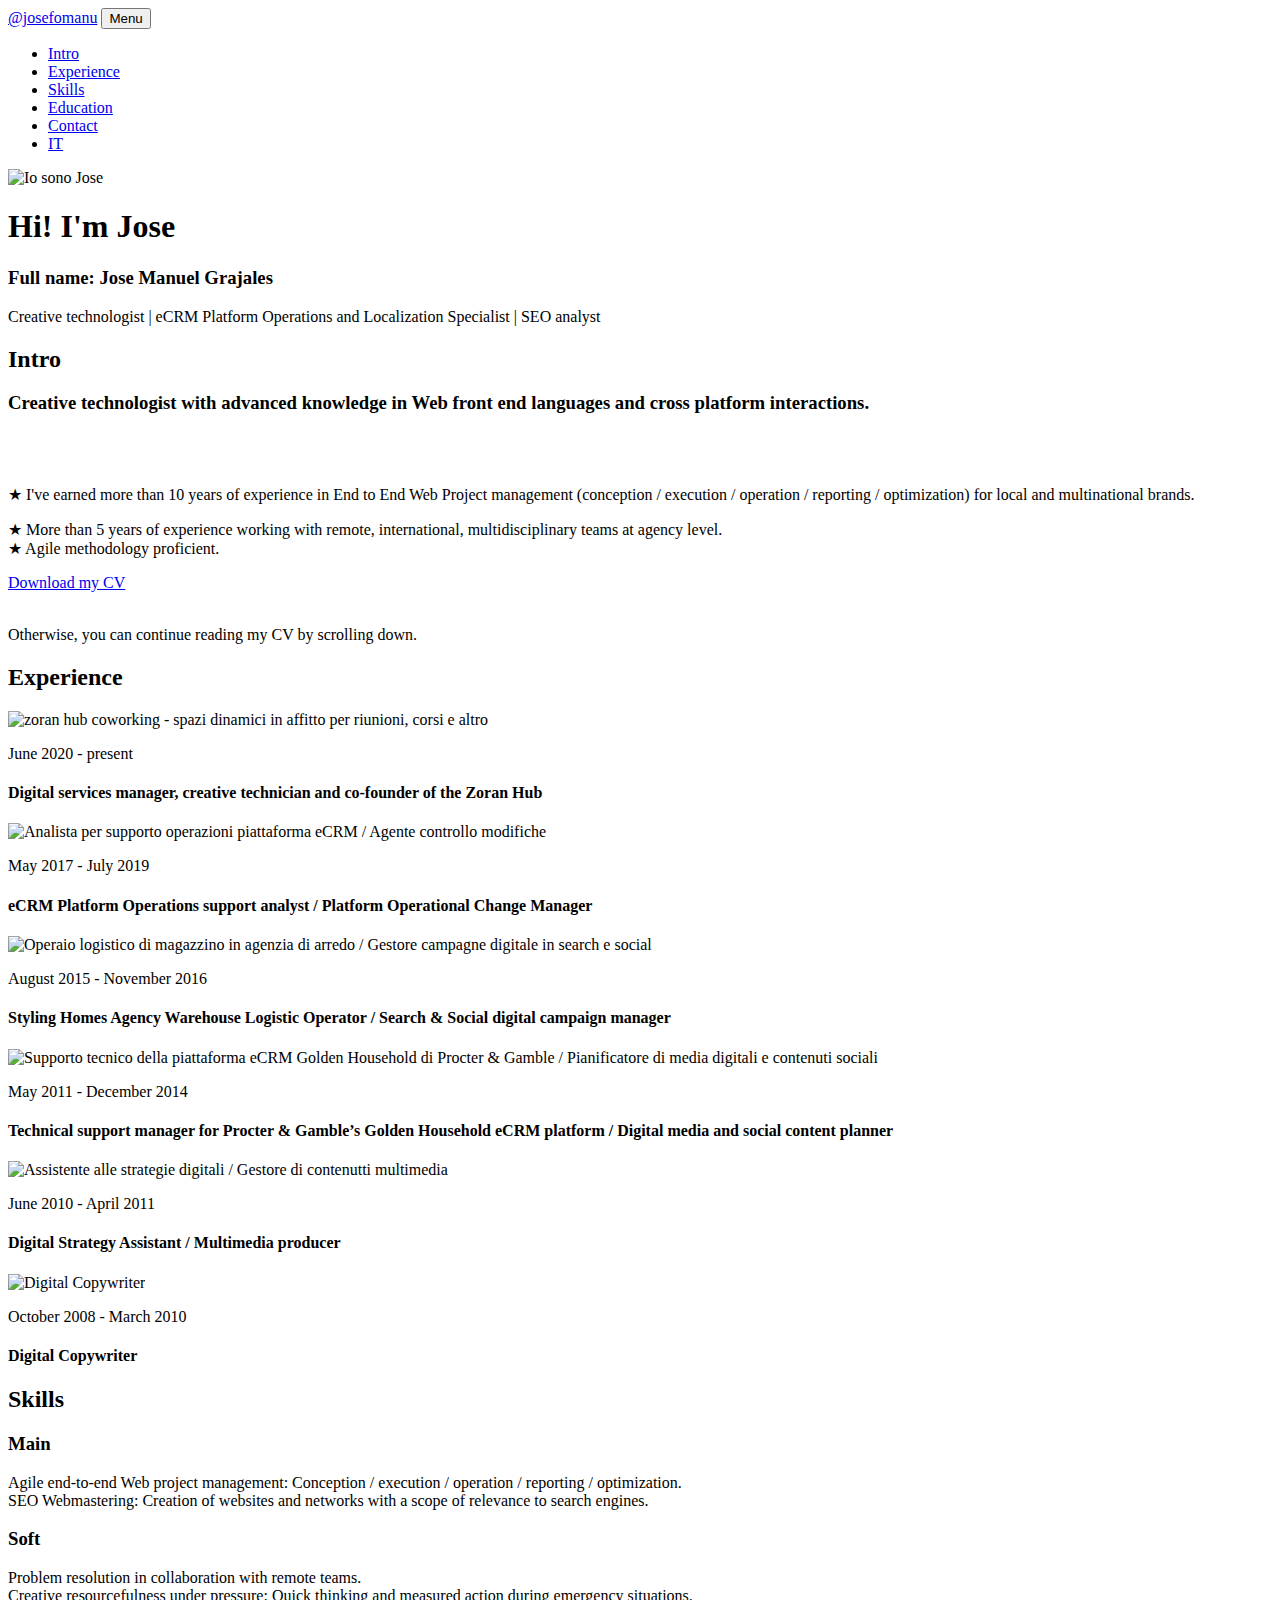
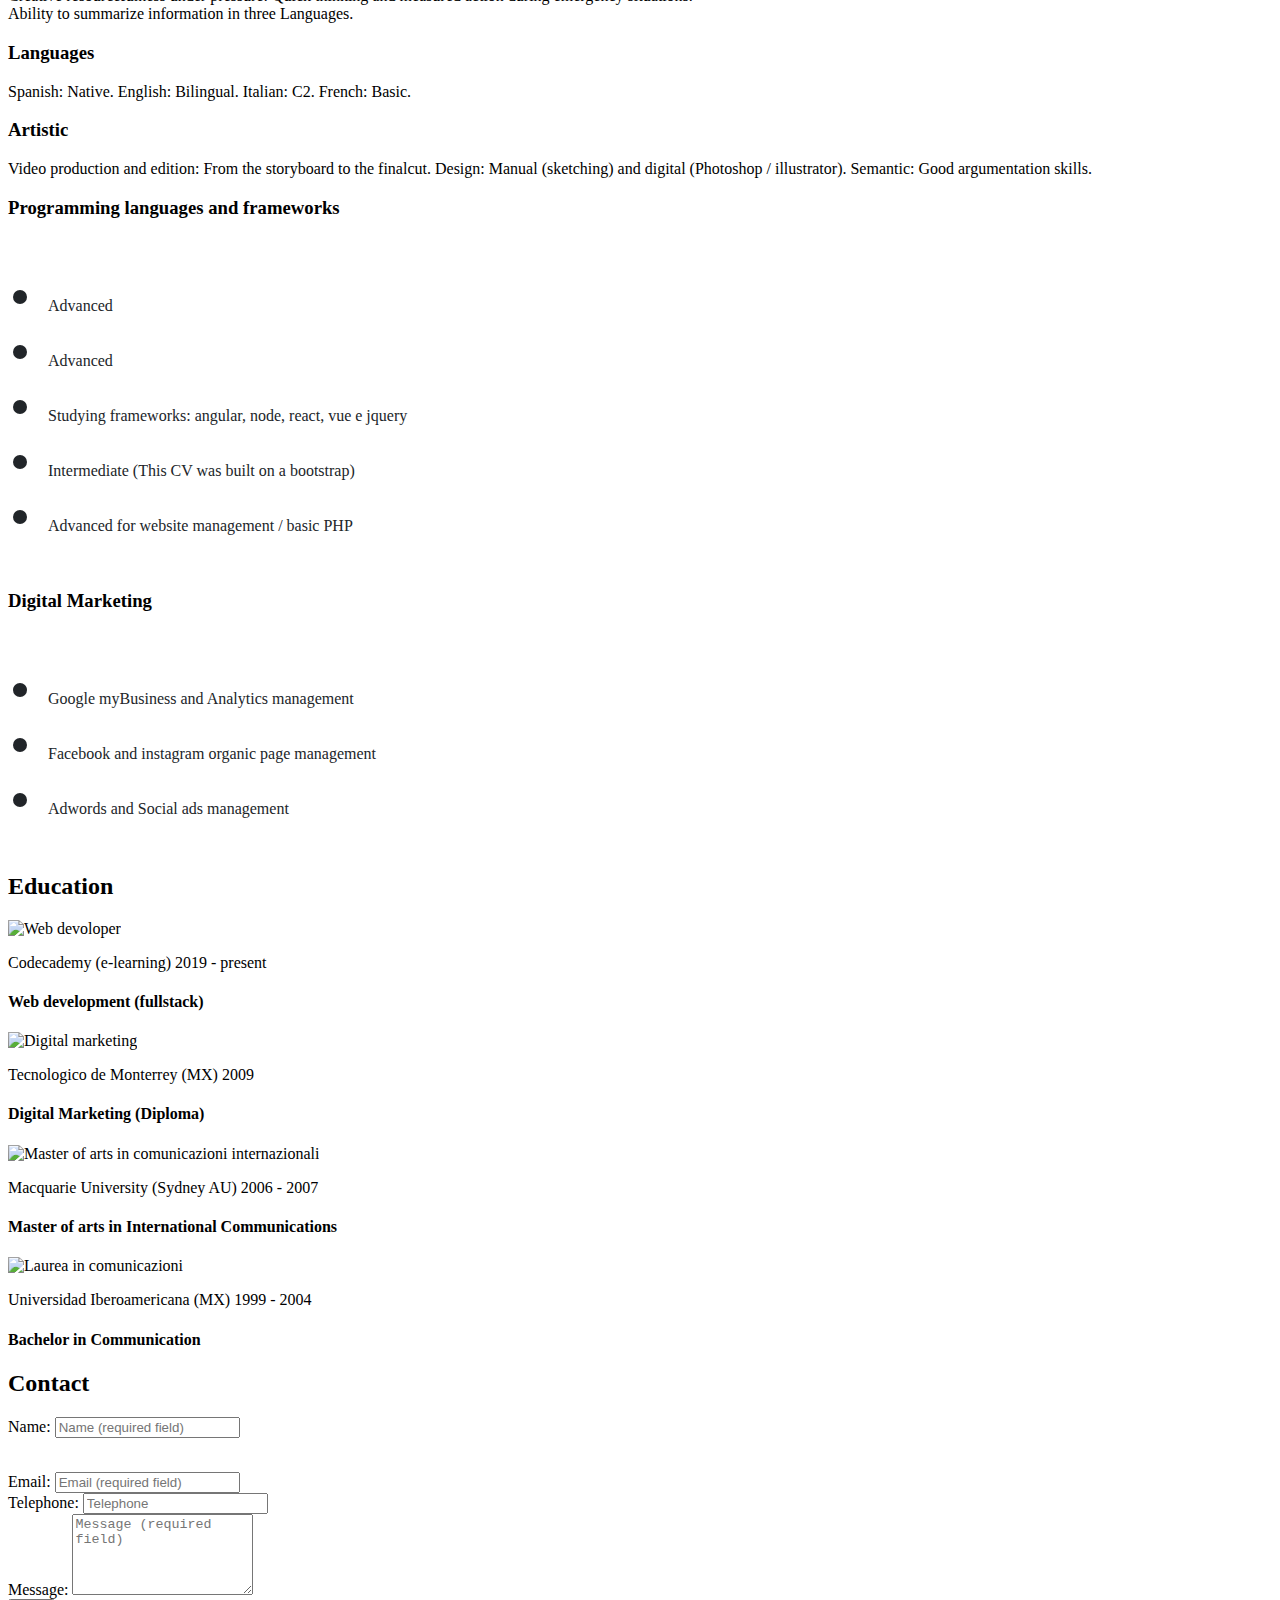
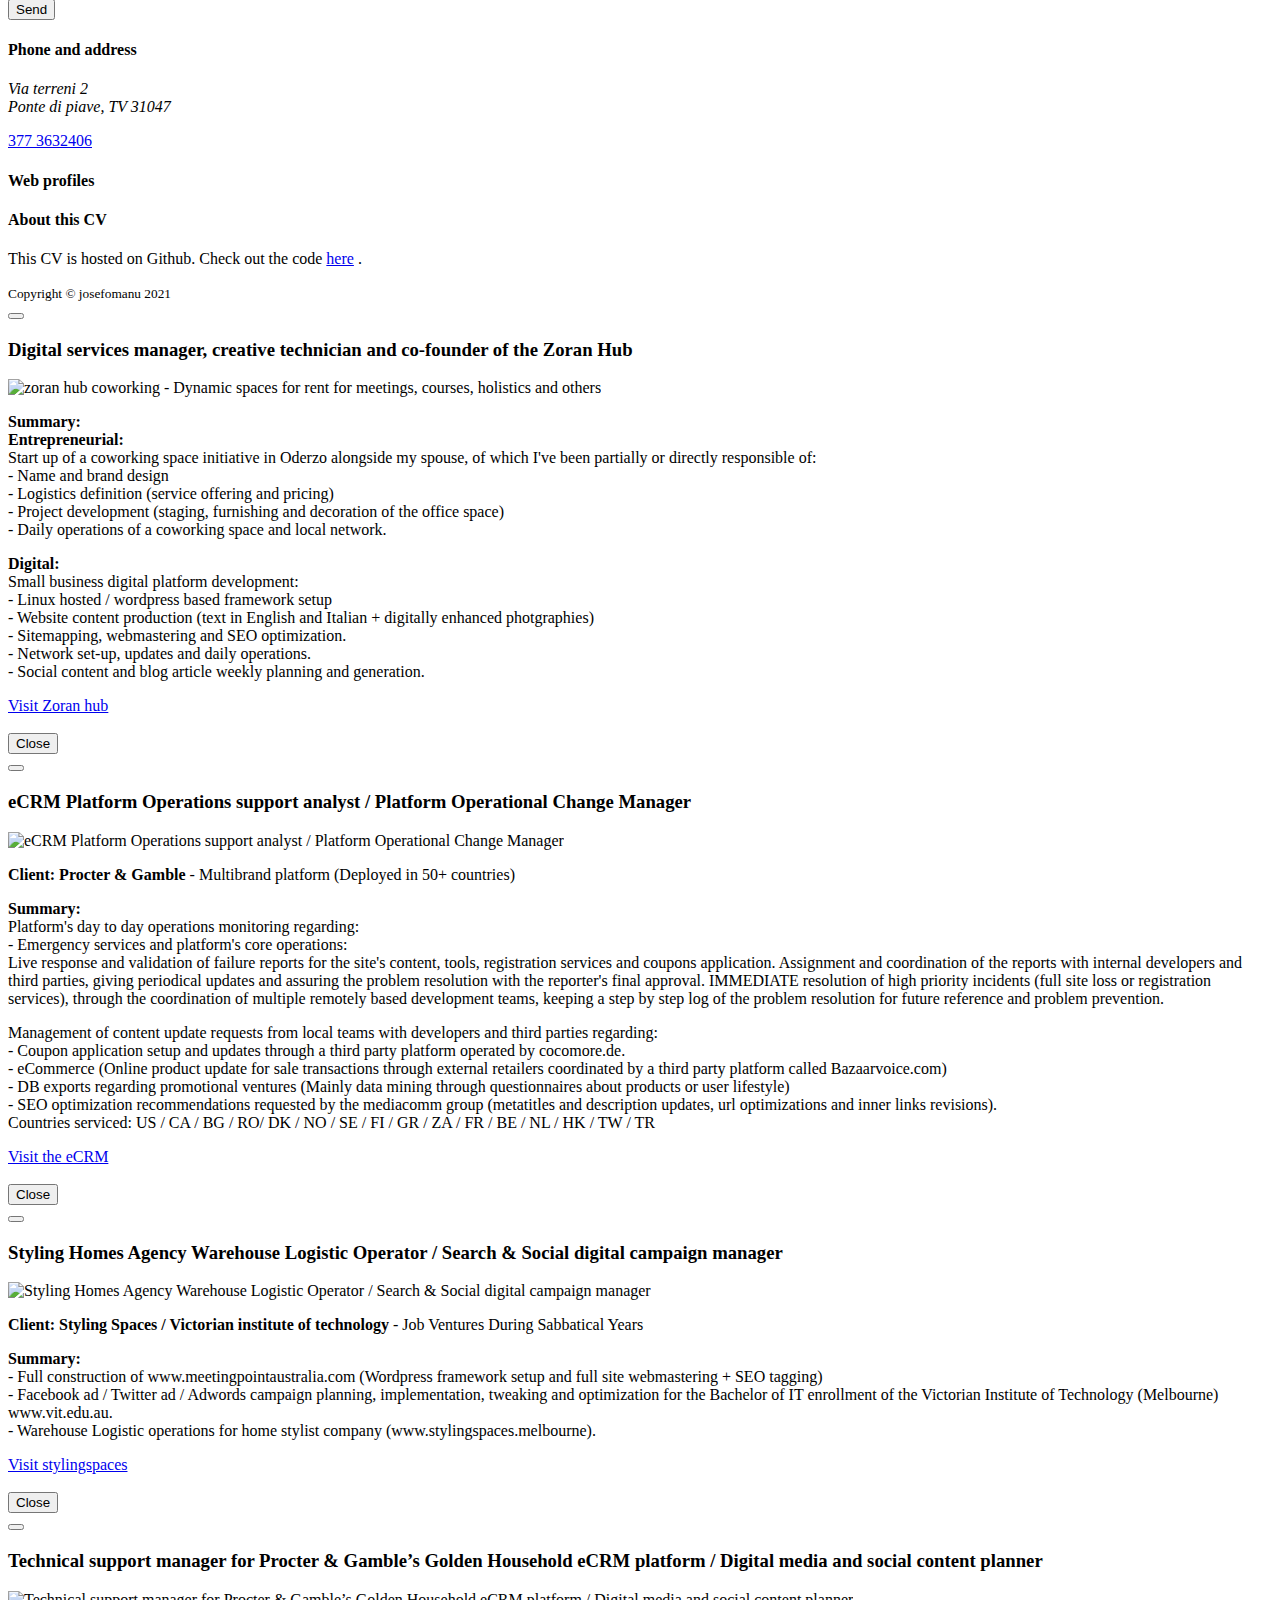
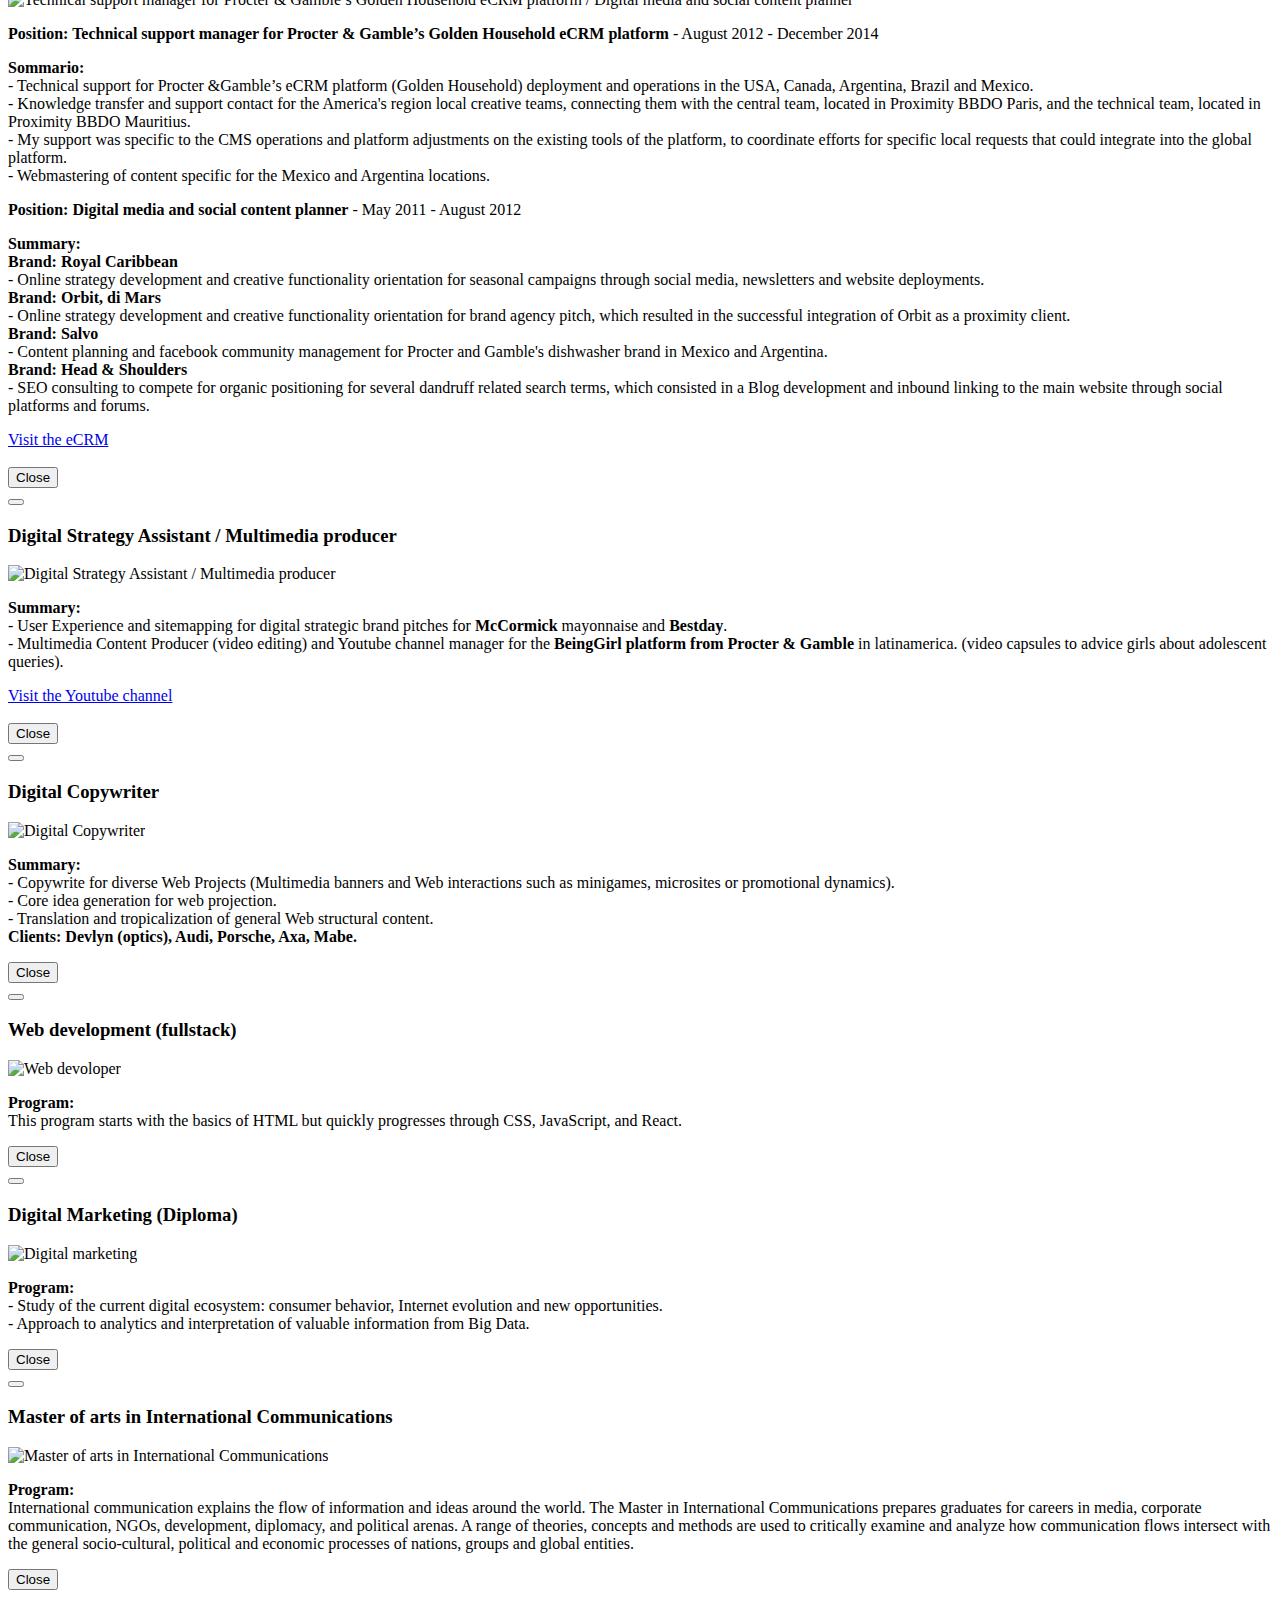
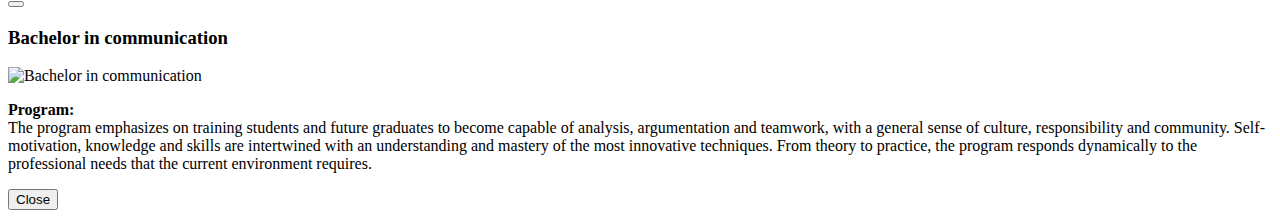
==== commit b02668c2: "Update index-en.html" ====
--- a/index-en.html
+++ b/index-en.html
@@ -146,7 +146,7 @@
                             <img class="img-fluid" src="assets/img/portfolio/esperienza-proximity-procter-goldenhousehold.png" alt="Supporto tecnico della piattaforma eCRM Golden Household di Procter & Gamble / Pianificatore di media digitali e contenuti sociali" />
                         </div>
                         <p class="lead">May 2011 - December 2014</p>
-                        <h4>Technical support manager for Procter & Gamble’s Golden Household eCRM platform  / Title Digital media and social content planner</h4>
+                        <h4>Technical support manager for Procter & Gamble’s Golden Household eCRM platform  / Digital media and social content planner</h4>
                     </div>
                     <!-- Portfolio Item 5-->
                     <div class="col-md-6 col-lg-4 mb-5 mb-md-0">
@@ -506,17 +506,17 @@
                             <div class="row justify-content-center">
                                 <div class="col-lg-8">
                                     <!-- Portfolio Modal - Title-->
-                                    <h3 class="text-center">Title Technical support manager for Procter & Gamble’s Golden Household eCRM platform  / Digital media and social content planner</h3>
-                                    <!-- Icon Divider-->
-                                    <div class="divider-custom">
-                                        <div class="divider-custom-line"></div>
-                                        <div class="divider-custom-icon"><i class="fas fa-star"></i></div>
-                                        <div class="divider-custom-line"></div>
-                                    </div>
-                                    <!-- Portfolio Modal - Image-->
-                                    <img class="img-fluid rounded mb-5" src="assets/img/portfolio/esperienza-proximity-procter-goldenhousehold.png" alt="Title Technical support manager for Procter & Gamble’s Golden Household eCRM platform  / Digital media and social content planner" />
-                                    <!-- Portfolio Modal - Text-->
-                                    <p><strong>Position: Title Technical support manager for Procter & Gamble’s Golden Household eCRM platform</strong> - August 2012 - December 2014</p>
+                                    <h3 class="text-center">Technical support manager for Procter & Gamble’s Golden Household eCRM platform  / Digital media and social content planner</h3>
+                                    <!-- Icon Divider-->
+                                    <div class="divider-custom">
+                                        <div class="divider-custom-line"></div>
+                                        <div class="divider-custom-icon"><i class="fas fa-star"></i></div>
+                                        <div class="divider-custom-line"></div>
+                                    </div>
+                                    <!-- Portfolio Modal - Image-->
+                                    <img class="img-fluid rounded mb-5" src="assets/img/portfolio/esperienza-proximity-procter-goldenhousehold.png" alt="Technical support manager for Procter & Gamble’s Golden Household eCRM platform  / Digital media and social content planner" />
+                                    <!-- Portfolio Modal - Text-->
+                                    <p><strong>Position: Technical support manager for Procter & Gamble’s Golden Household eCRM platform</strong> - August 2012 - December 2014</p>
                                     <p><strong>Sommario:</strong></br>
                                         - Technical support for Procter &Gamble’s eCRM platform (Golden Household) deployment and operations in the USA, Canada, Argentina, Brazil and Mexico.</br>
                                         - Knowledge transfer and support contact for the America's region local creative teams, connecting them with the central team, located in Proximity BBDO Paris, and the technical team, located in Proximity BBDO Mauritius.</br>
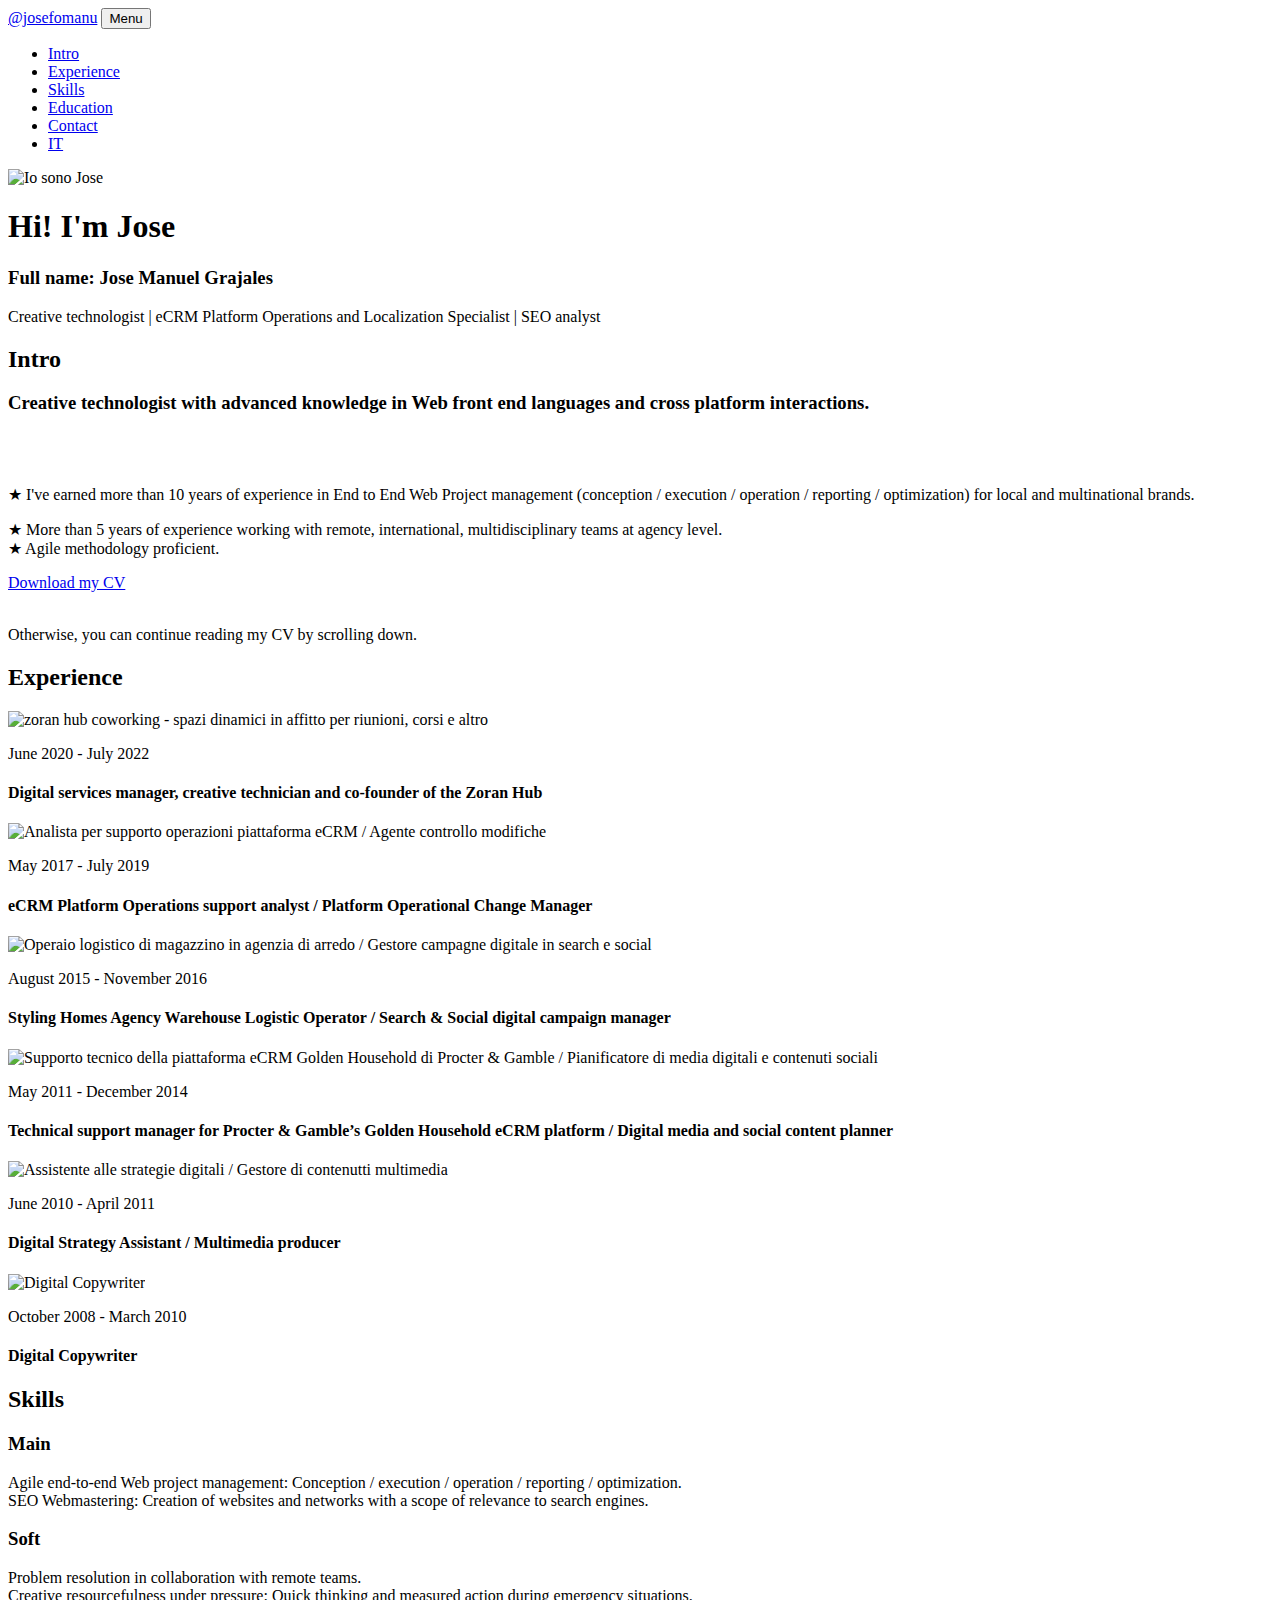
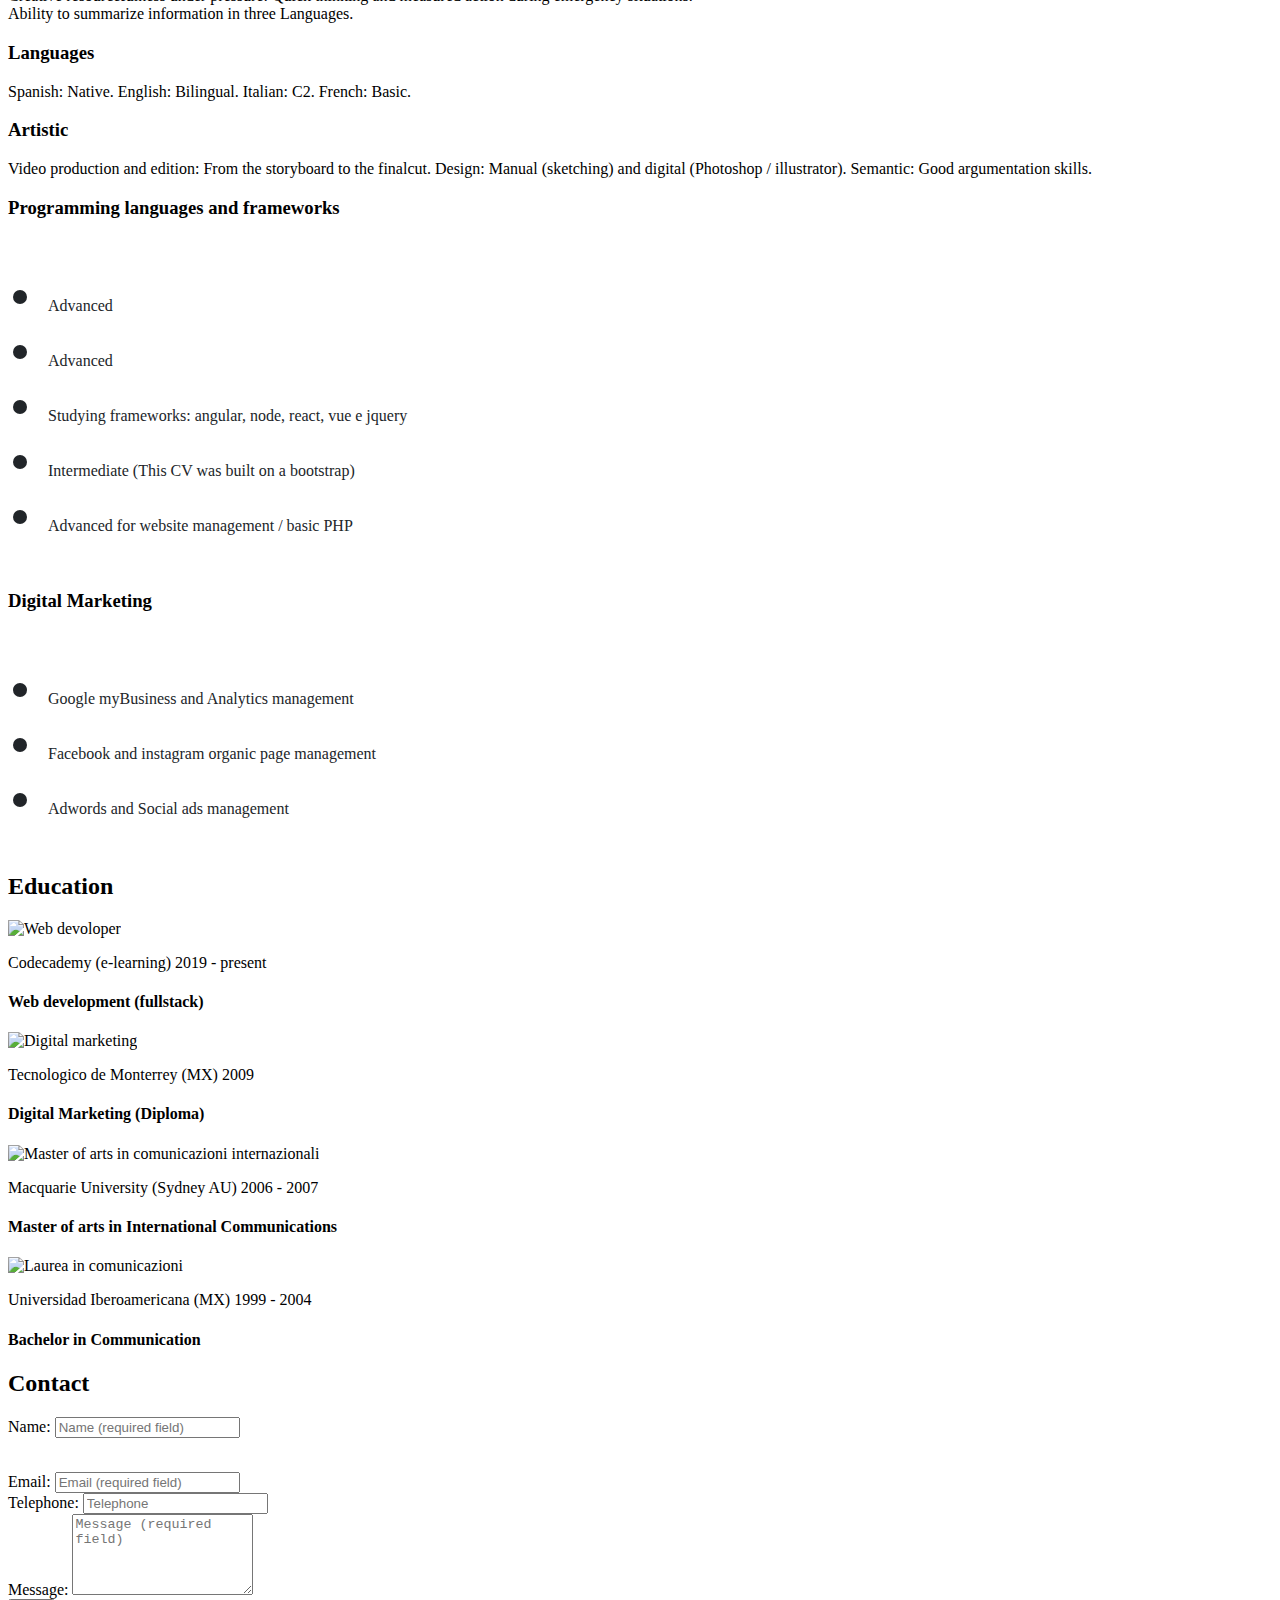
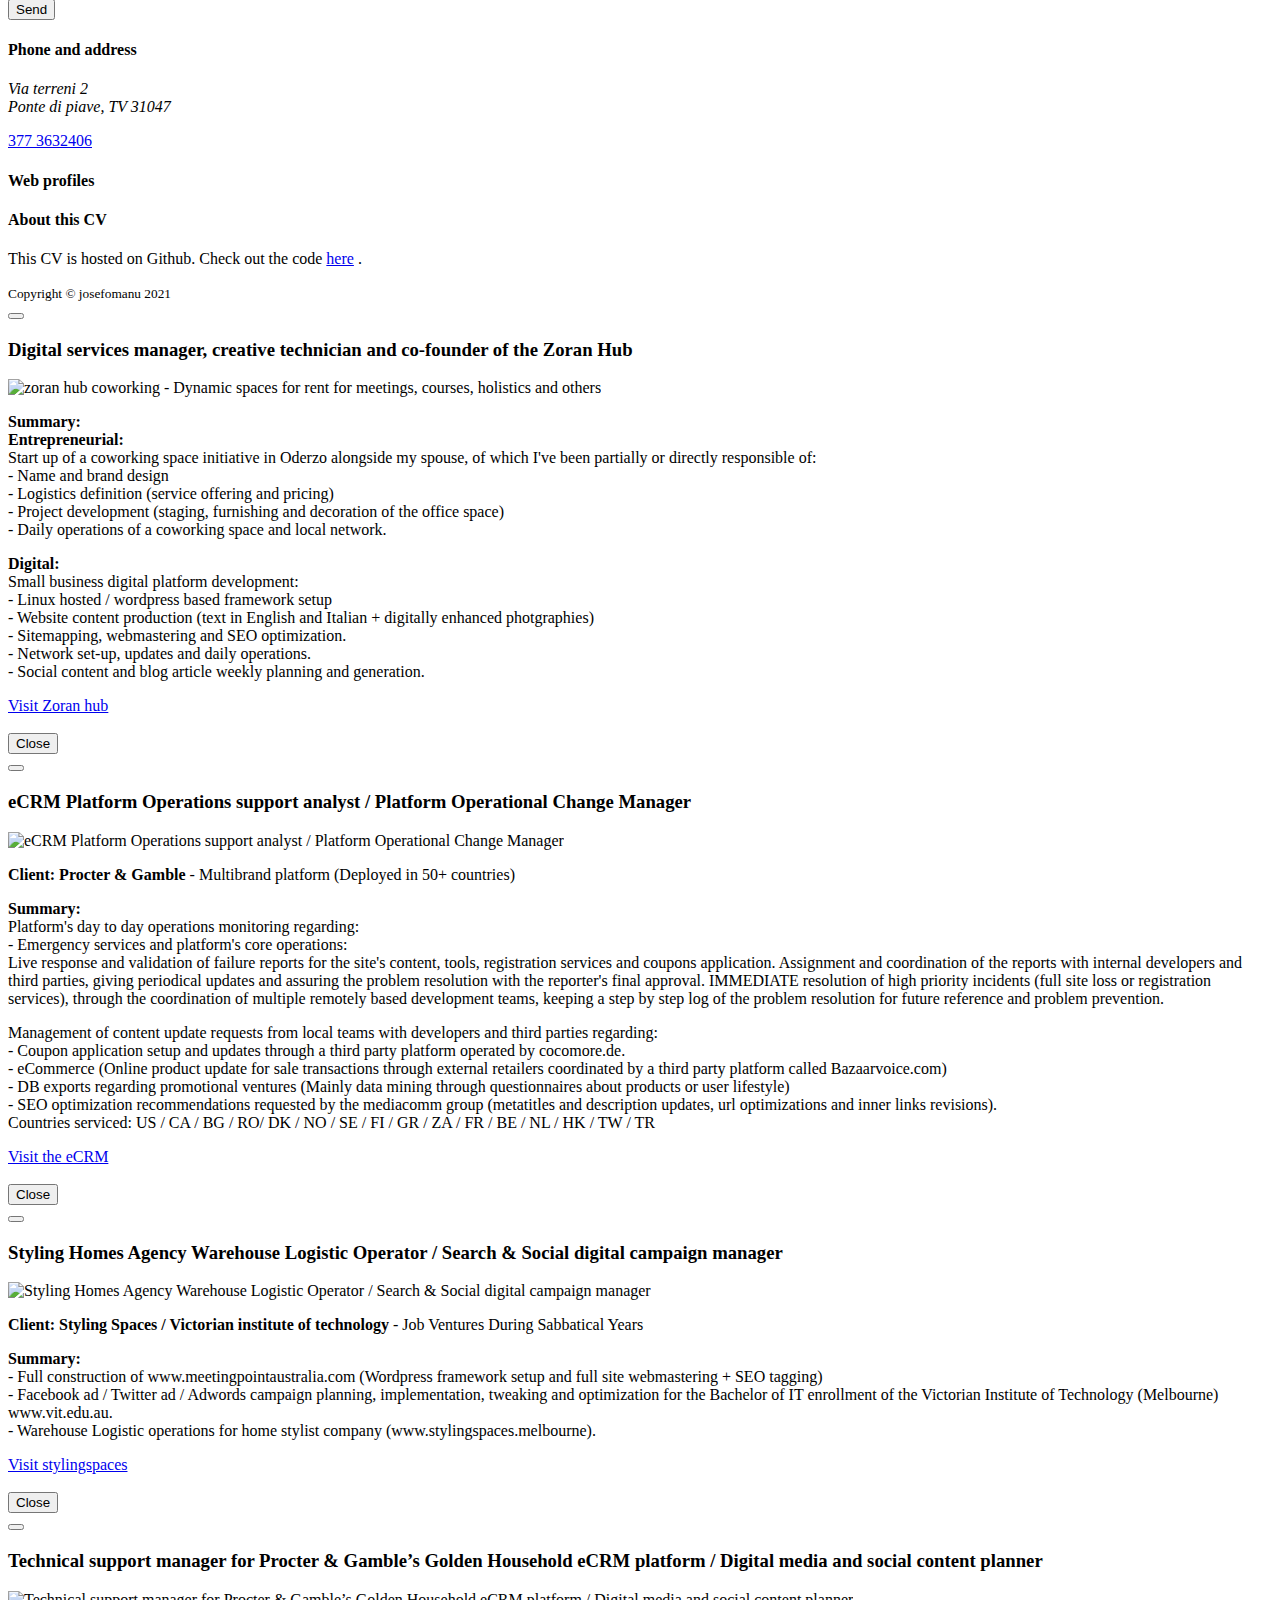
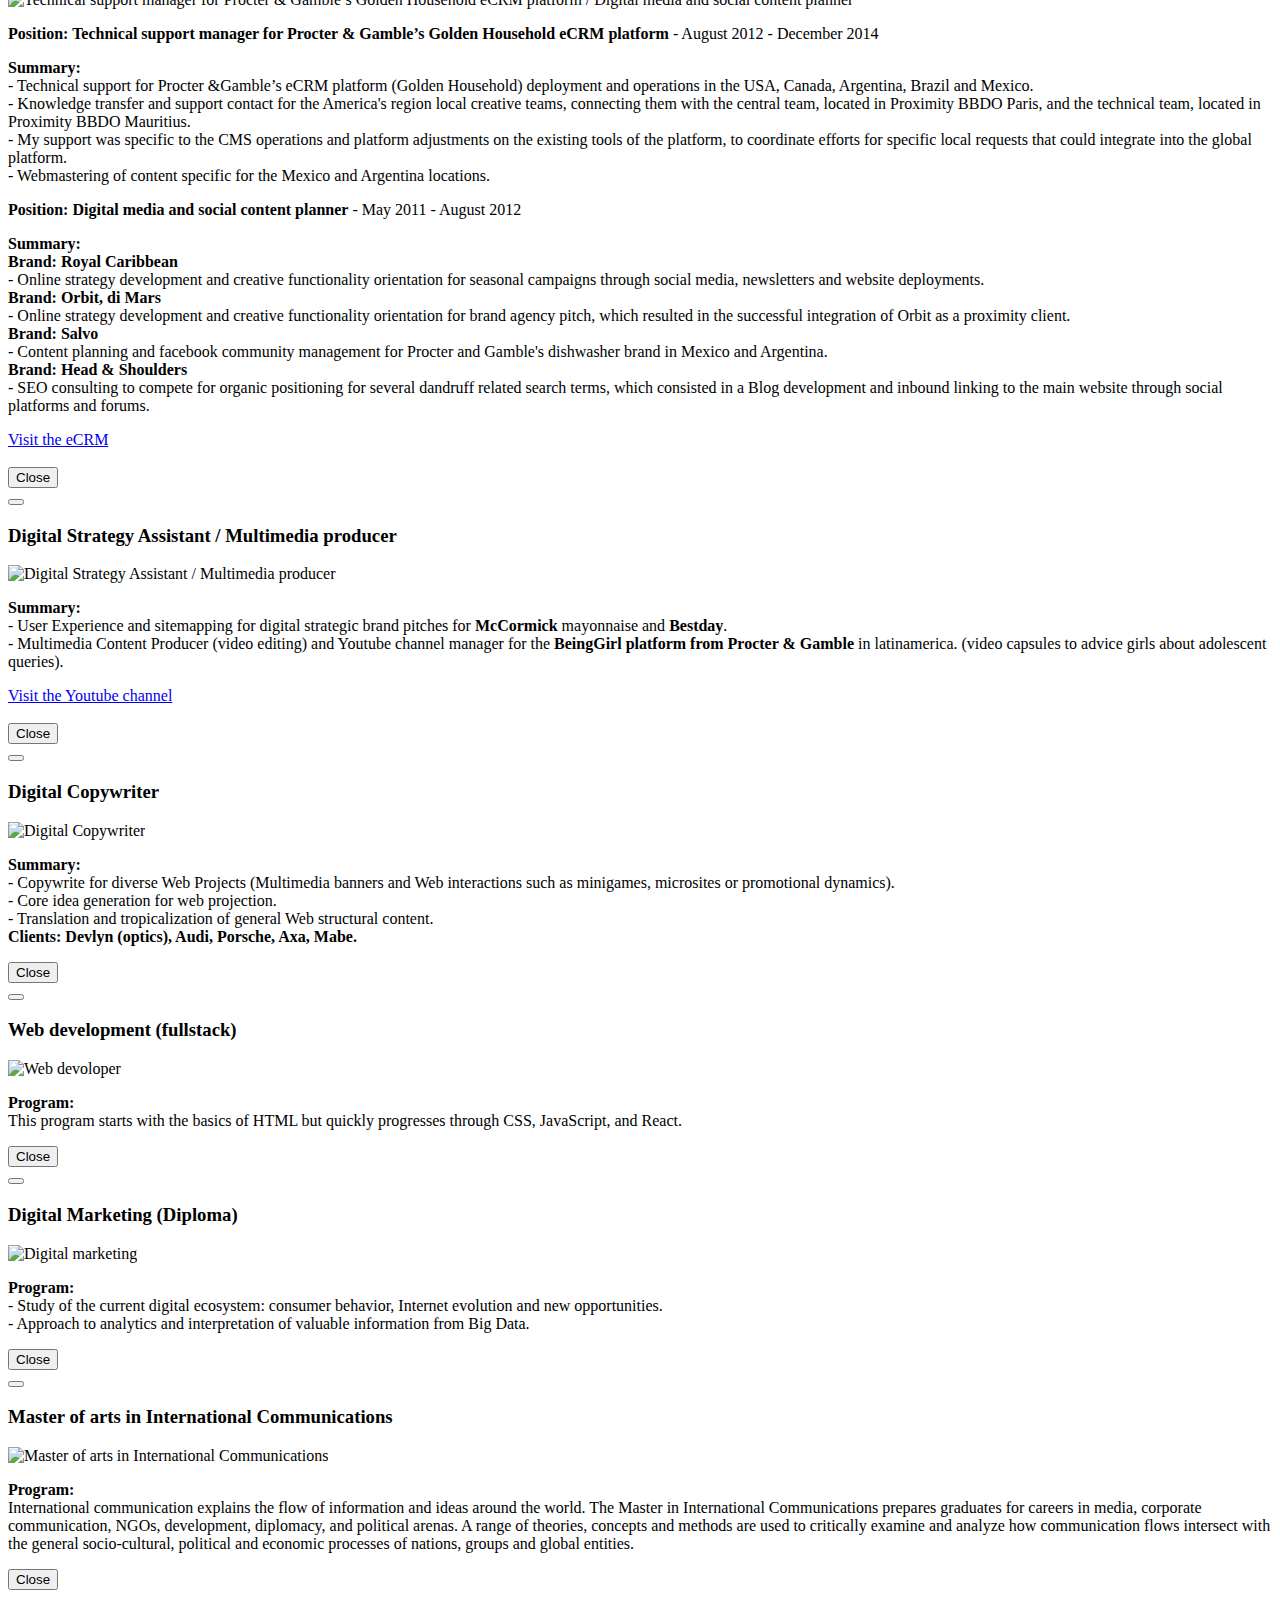
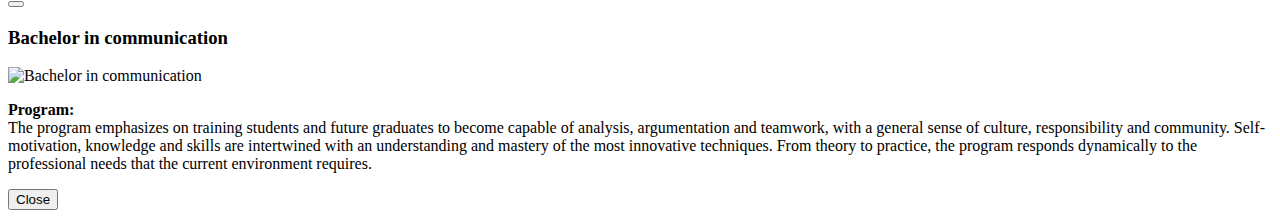
==== commit b7697e2f: "Update of downloadable cv and small correction in dates and language" ====
--- a/index-en.html
+++ b/index-en.html
@@ -82,7 +82,7 @@
                 </div>
                 <!-- Intro Section Button-->
                 <div class="text-center mt-4">
-                    <a class="btn btn-xl btn-primary" href="./assets/downloads/CV-Jose-EN-2021.pdf" download>
+                    <a class="btn btn-xl btn-primary" href="./assets/downloads/CV-Jose-EN-2022.pdf" download>
                         <i class="fas fa-download mr-2"></i>
                        Download my CV
                     </a>
@@ -112,7 +112,7 @@
                             </div>
                             <img class="img-fluid" src="assets/img/portfolio/esperienza-zoran-hub.png" alt="zoran hub coworking - spazi dinamici in affitto per riunioni, corsi e altro" />
                         </div>
-                        <p class="lead">June 2020 - present</p>
+                        <p class="lead">June 2020 - July 2022</p>
                     <h4>Digital services manager, creative technician and co-founder of the Zoran Hub</h4>
                     </div>
                     <!-- Portfolio Item 2-->
@@ -517,7 +517,7 @@
                                     <img class="img-fluid rounded mb-5" src="assets/img/portfolio/esperienza-proximity-procter-goldenhousehold.png" alt="Technical support manager for Procter & Gamble’s Golden Household eCRM platform  / Digital media and social content planner" />
                                     <!-- Portfolio Modal - Text-->
                                     <p><strong>Position: Technical support manager for Procter & Gamble’s Golden Household eCRM platform</strong> - August 2012 - December 2014</p>
-                                    <p><strong>Sommario:</strong></br>
+                                    <p><strong>Summary:</strong></br>
                                         - Technical support for Procter &Gamble’s eCRM platform (Golden Household) deployment and operations in the USA, Canada, Argentina, Brazil and Mexico.</br>
                                         - Knowledge transfer and support contact for the America's region local creative teams, connecting them with the central team, located in Proximity BBDO Paris, and the technical team, located in Proximity BBDO Mauritius.</br>
                                         - My support was specific to the CMS operations and platform adjustments on the existing tools of the platform, to coordinate efforts for specific local requests that could integrate into the global platform.</br>
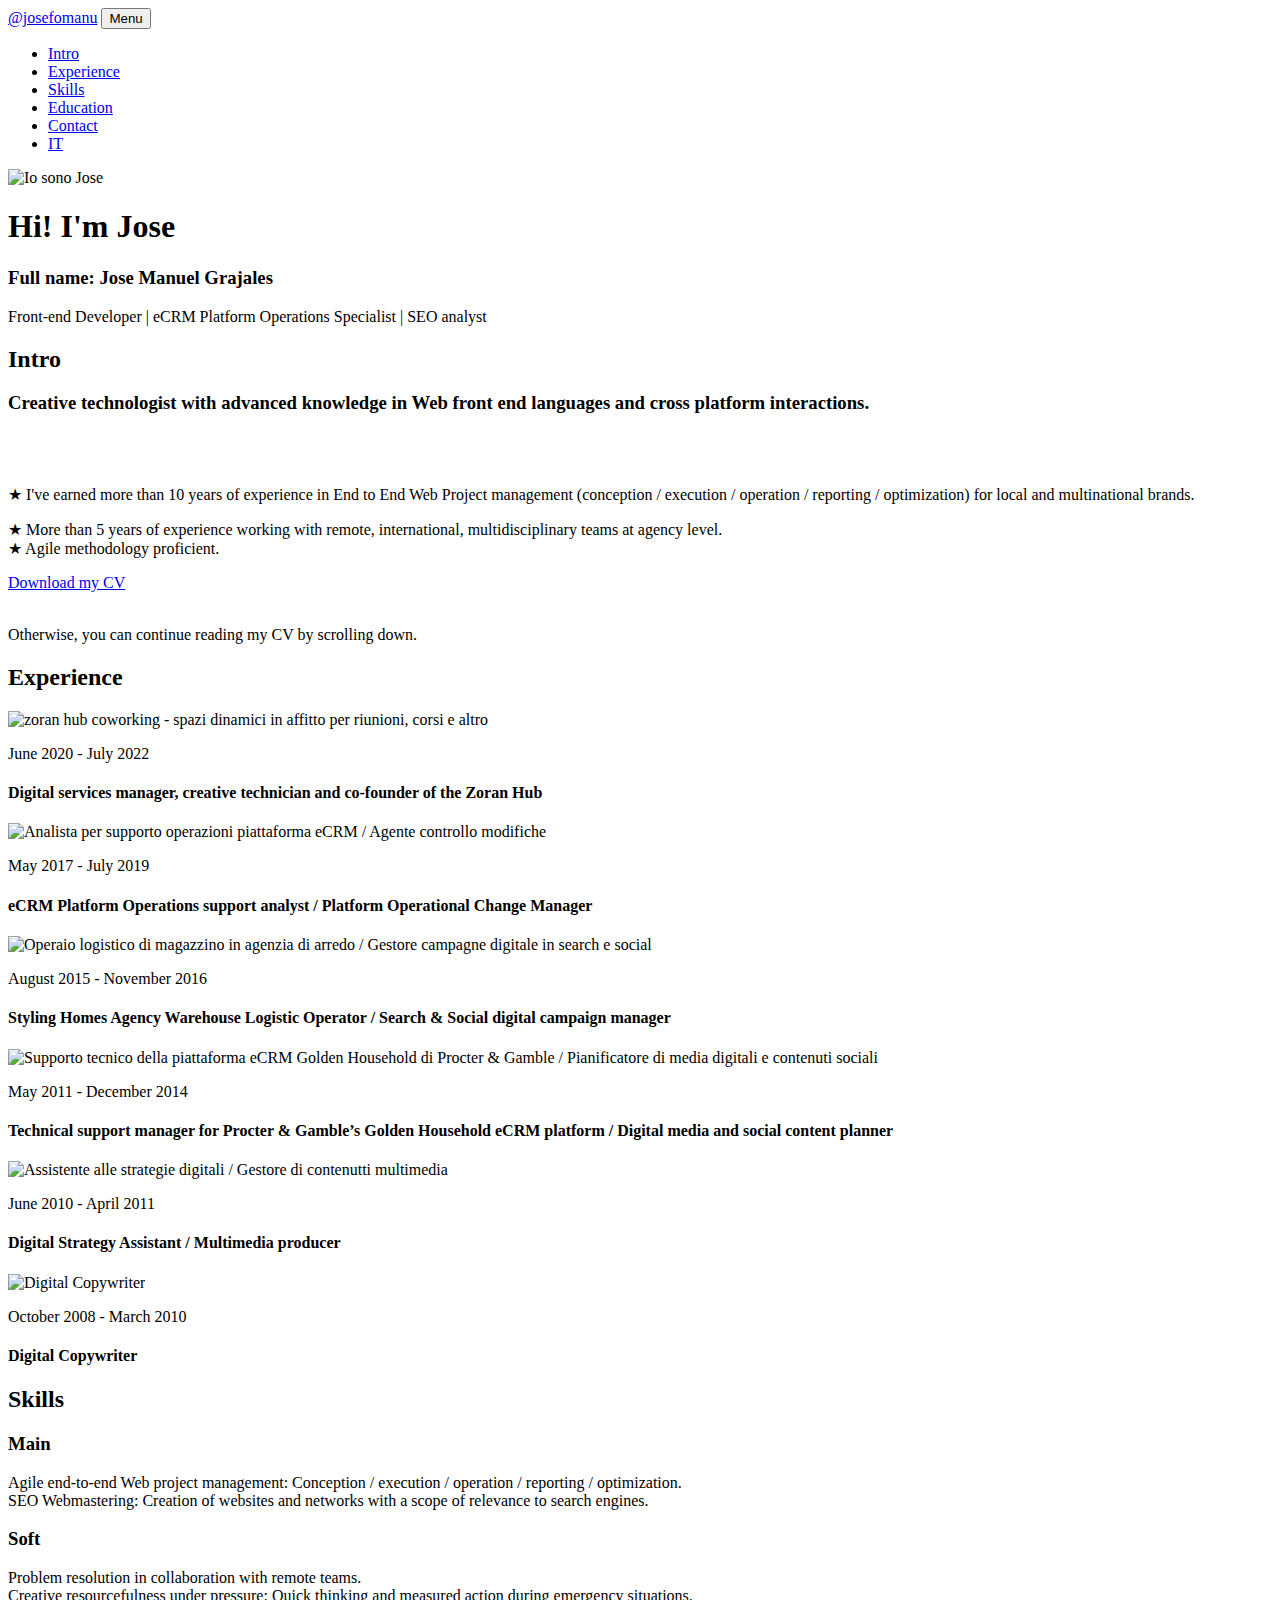
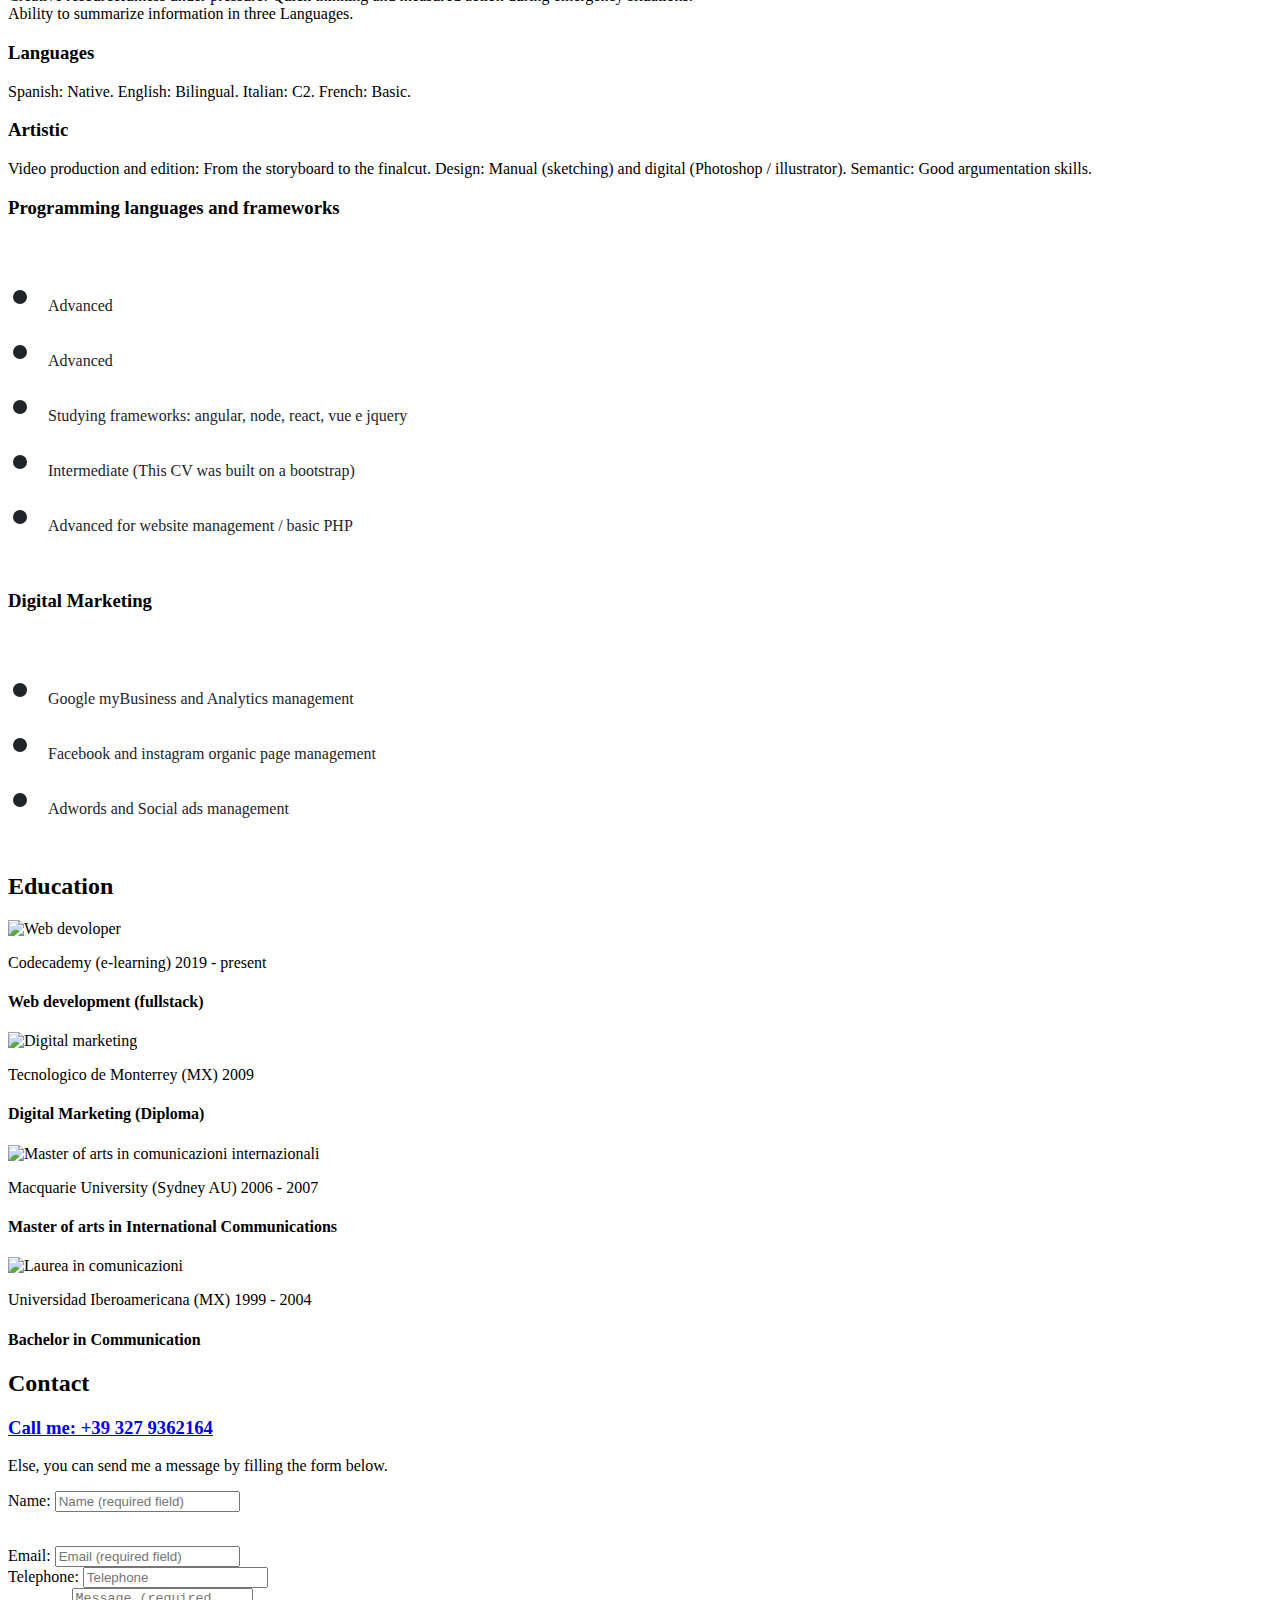
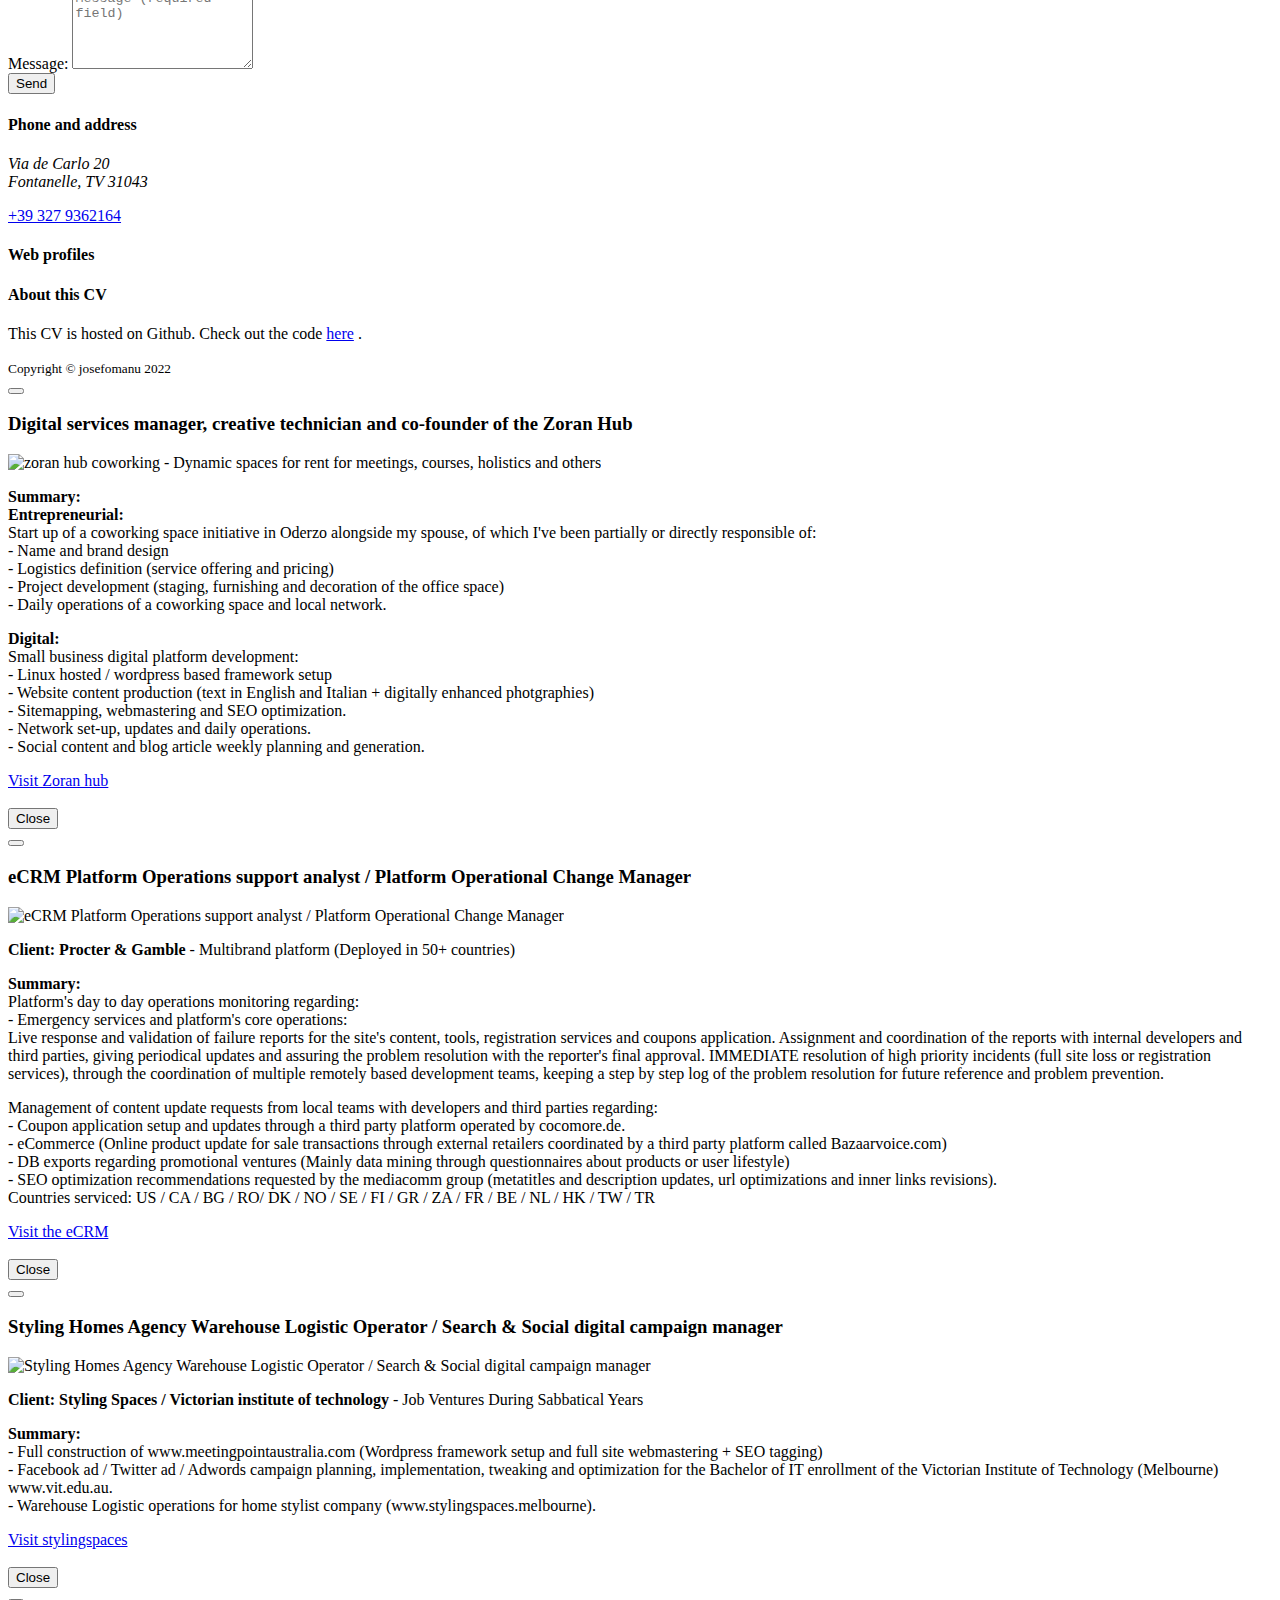
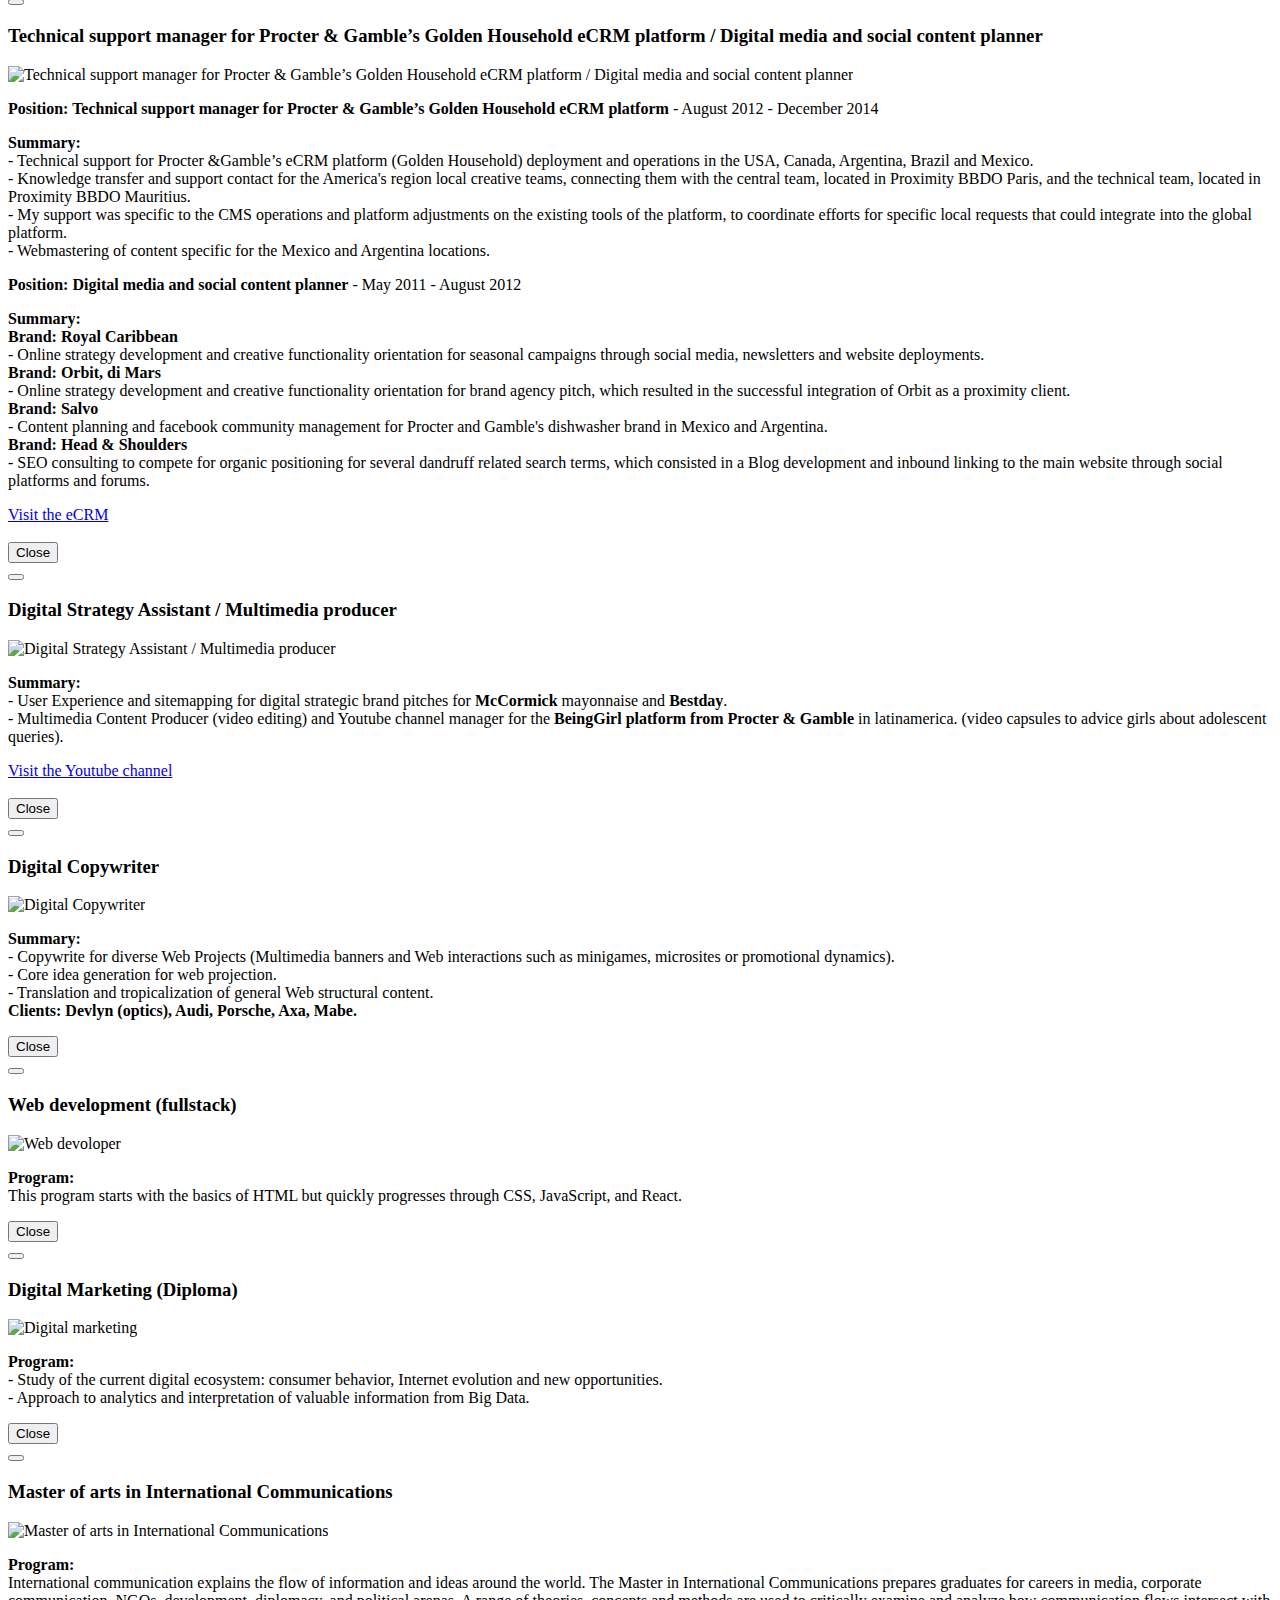
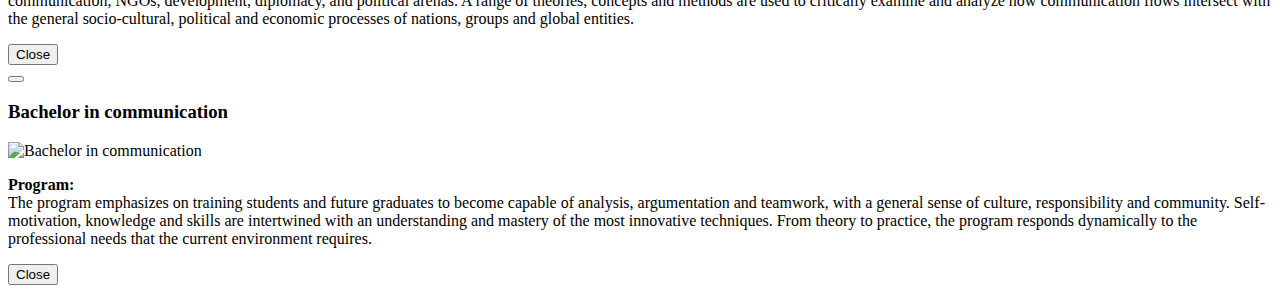
==== commit c8591589: "changed number and title description in the english site version" ====
--- a/index-en.html
+++ b/index-en.html
@@ -5,7 +5,7 @@
         <meta name="viewport" content="width=device-width, initial-scale=1, shrink-to-fit=no" />
         <meta name="description" content="" />
         <meta name="author" content="" />
-        <title>Jose Manuel Grajales - Specialista in operazioni e localizzazione di piattaforme eCRM | Webmaster | SEO analyst</title>
+        <title>Jose Manuel Grajales - eCRM operations Specialist | Front-end developer | SEO analyst</title>
         <!-- Favicon-->
         <link rel="icon" type="image/x-icon" href="assets/img/favicon.ico" />
         <!-- Font Awesome icons (free version)-->
@@ -59,7 +59,7 @@
                     <div class="divider-custom-line"></div>
                 </div>
                 <!-- Masthead Subheading-->
-                <p class="masthead-subheading font-weight-light mb-0">Creative technologist | eCRM Platform Operations and Localization Specialist | SEO analyst</p>
+                <p class="masthead-subheading font-weight-light mb-0">Front-end Developer | eCRM Platform Operations Specialist | SEO analyst</p>
             </div>
         </header>
         <!-- Intro Section-->
@@ -274,6 +274,8 @@
             <div class="container">
                 <!-- Contact Section Heading-->
                 <h2 class="page-section-heading text-center text-secondary mb-0">Contact</h2>
+                <h3 class="text-center text-secondary mb-0"><a href="tel: +393279362164">Call me: +39 327 9362164</a></h3>
+                <p class="text-center text-secondary mb-0">Else, you can send me a message by filling the form below.</p>
                 <!-- Icon Divider-->
                 <div class="divider-custom">
                     <div class="divider-custom-line"></div>
@@ -312,12 +314,12 @@
                     <div class="col-lg-4 mb-5 mb-lg-0">
                         <h4 class="mb-4">Phone and address</h4>
                         <p>
-                            <address>Via terreni 2
+                            <address>Via de Carlo 20
                             <br />
-                            Ponte di piave, TV 31047
+                            Fontanelle, TV 31043
                         </address>
                         </p>
-                            <a href="tel:+393773632406">377 3632406</a>
+                            <a href="tel:+393279362164">+39 327 9362164</a>
                         </p>
                     </div>
                     <!-- Footer Social Icons-->
@@ -342,7 +344,7 @@
         </footer>
         <!-- Copyright Section-->
         <div class="copyright py-4 text-center text-white">
-            <div class="container"><small>Copyright © josefomanu 2021</small></div>
+            <div class="container"><small>Copyright © josefomanu 2022</small></div>
         </div>
         <!-- Scroll to Top Button (Only visible on small and extra-small screen sizes)-->
         <div class="scroll-to-top d-lg-none position-fixed">
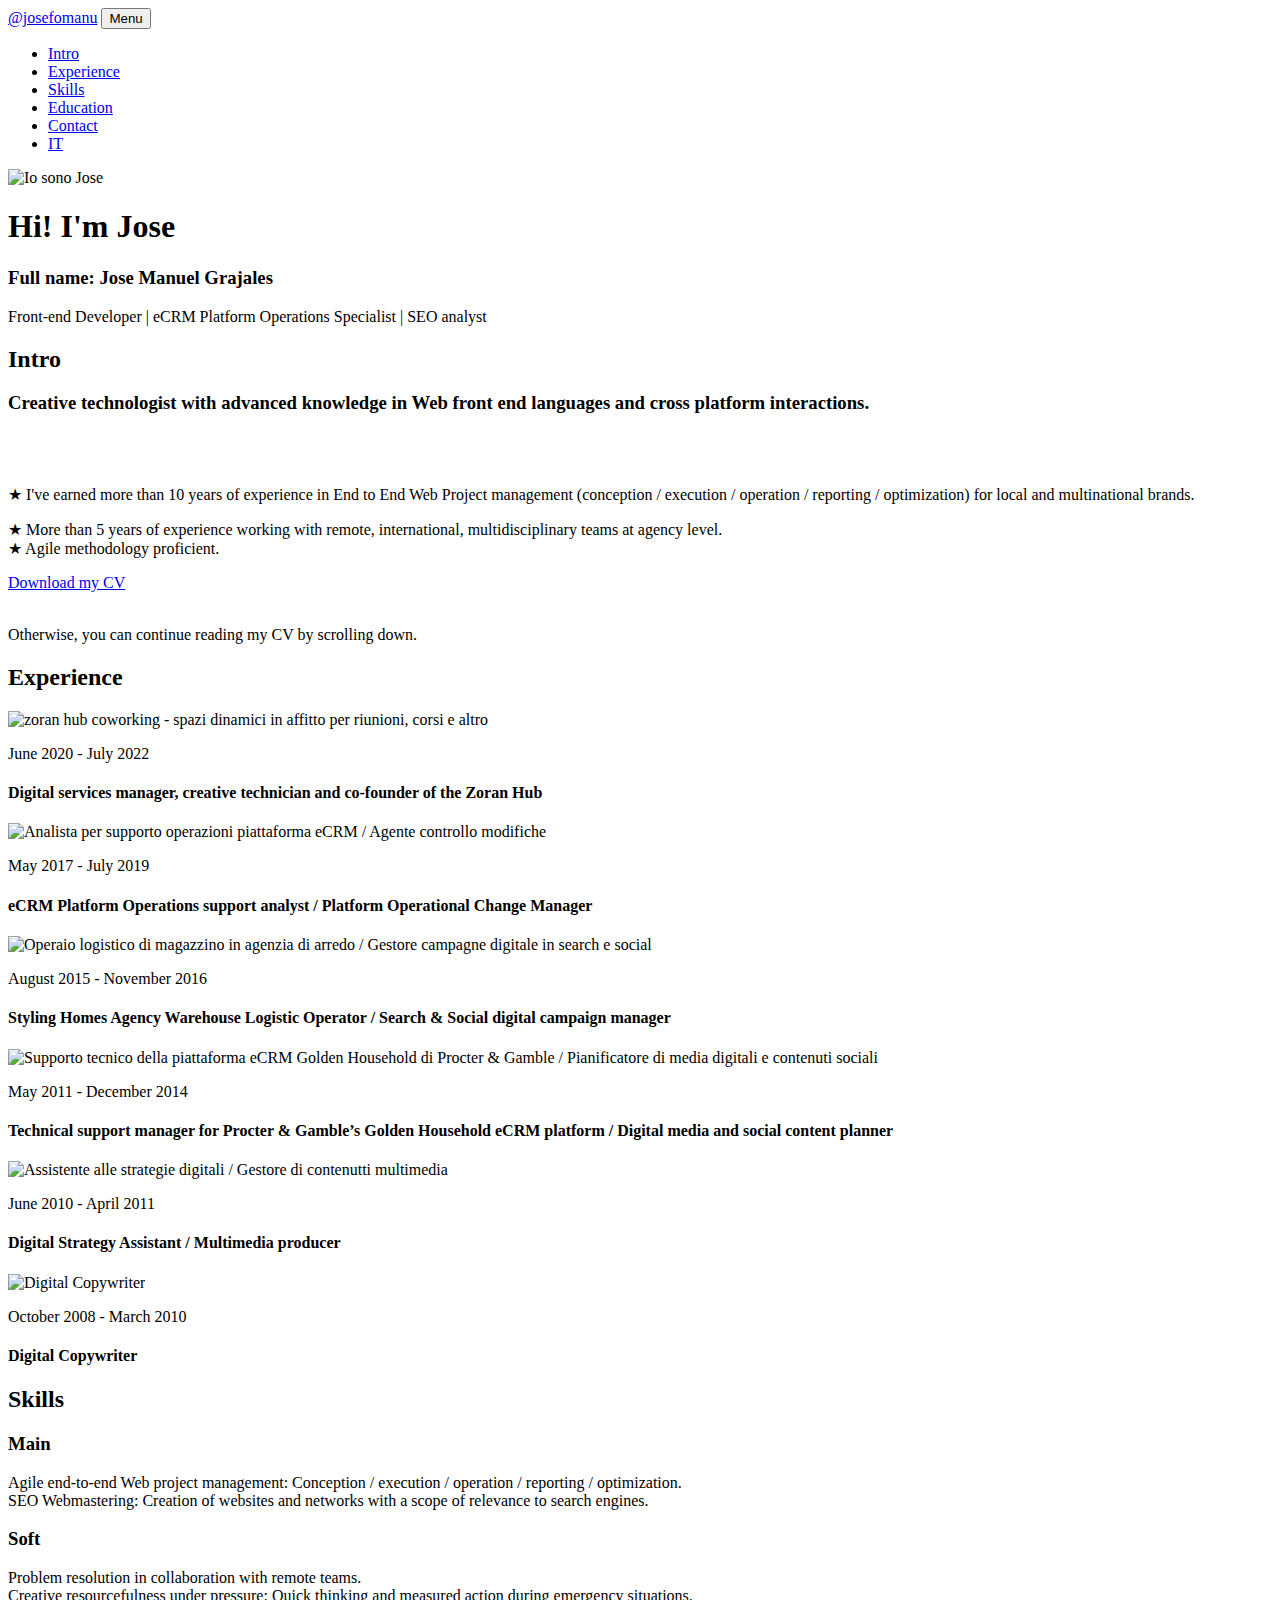
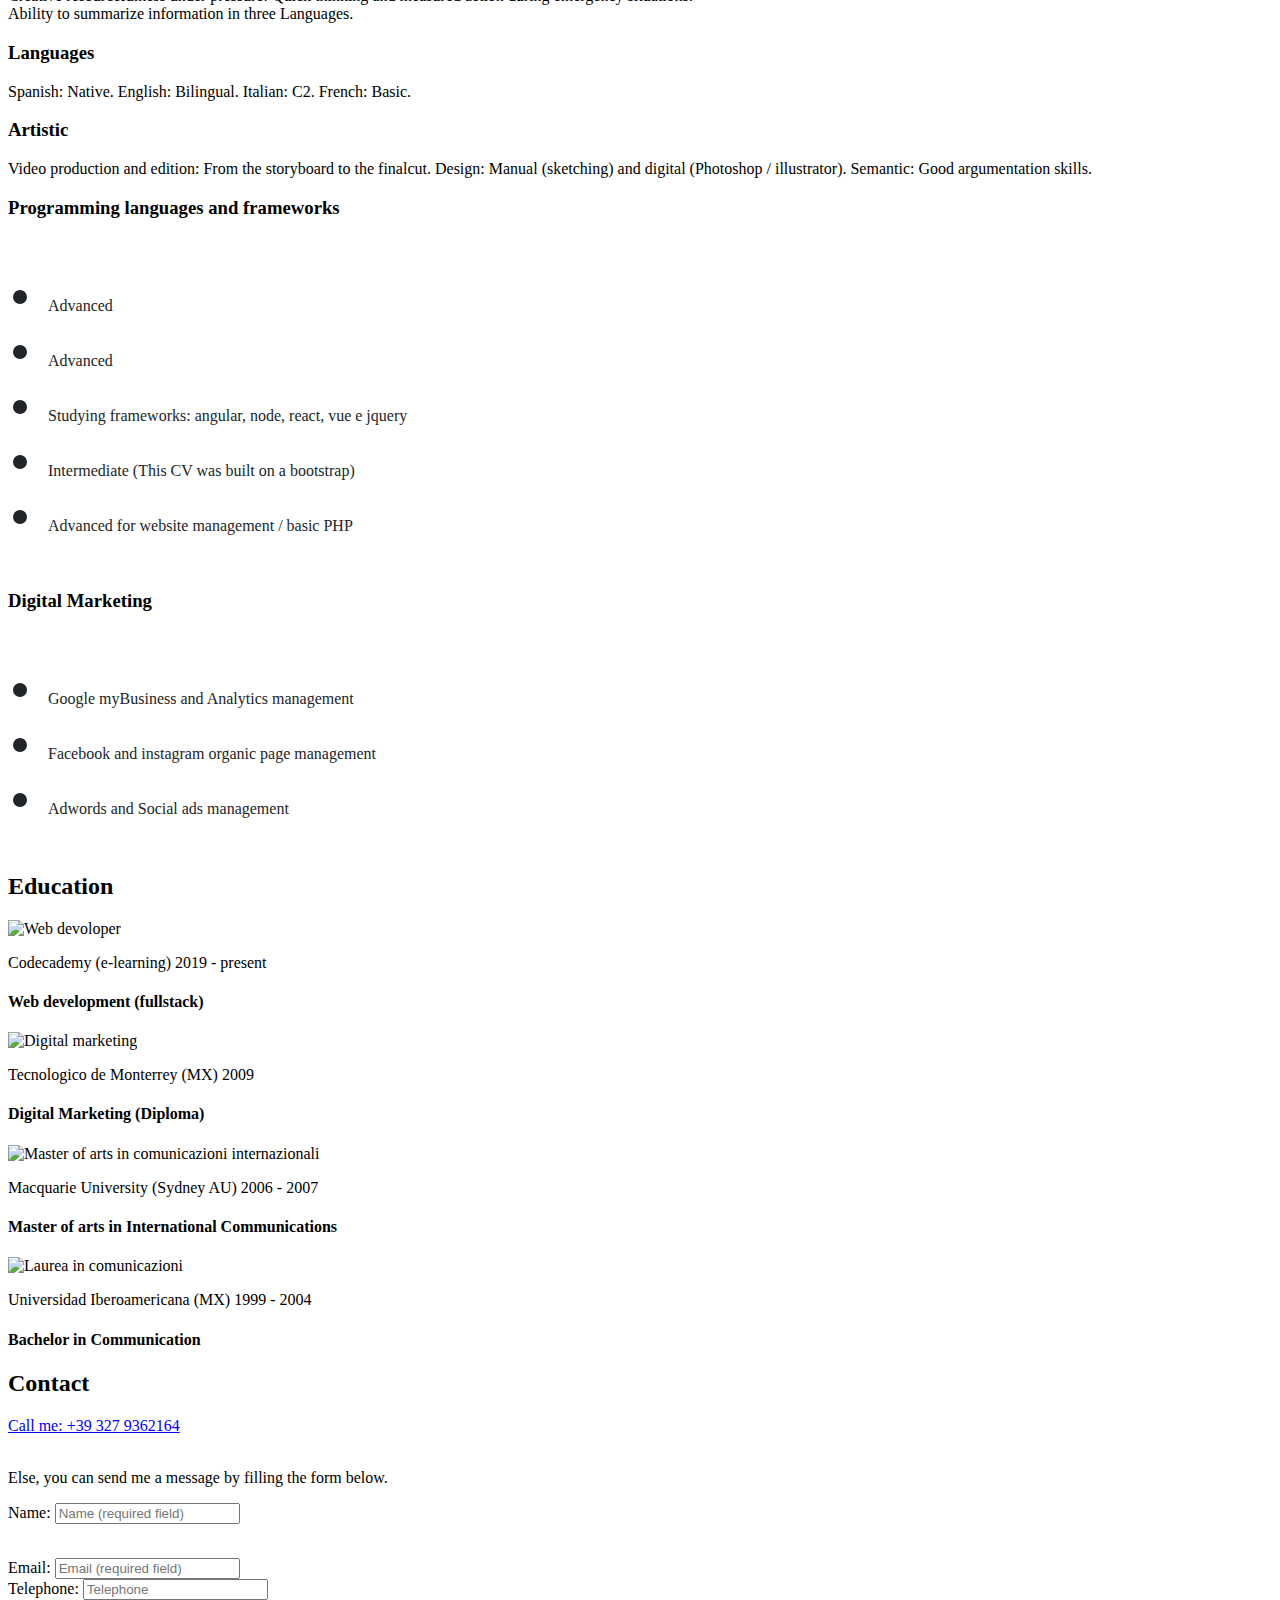
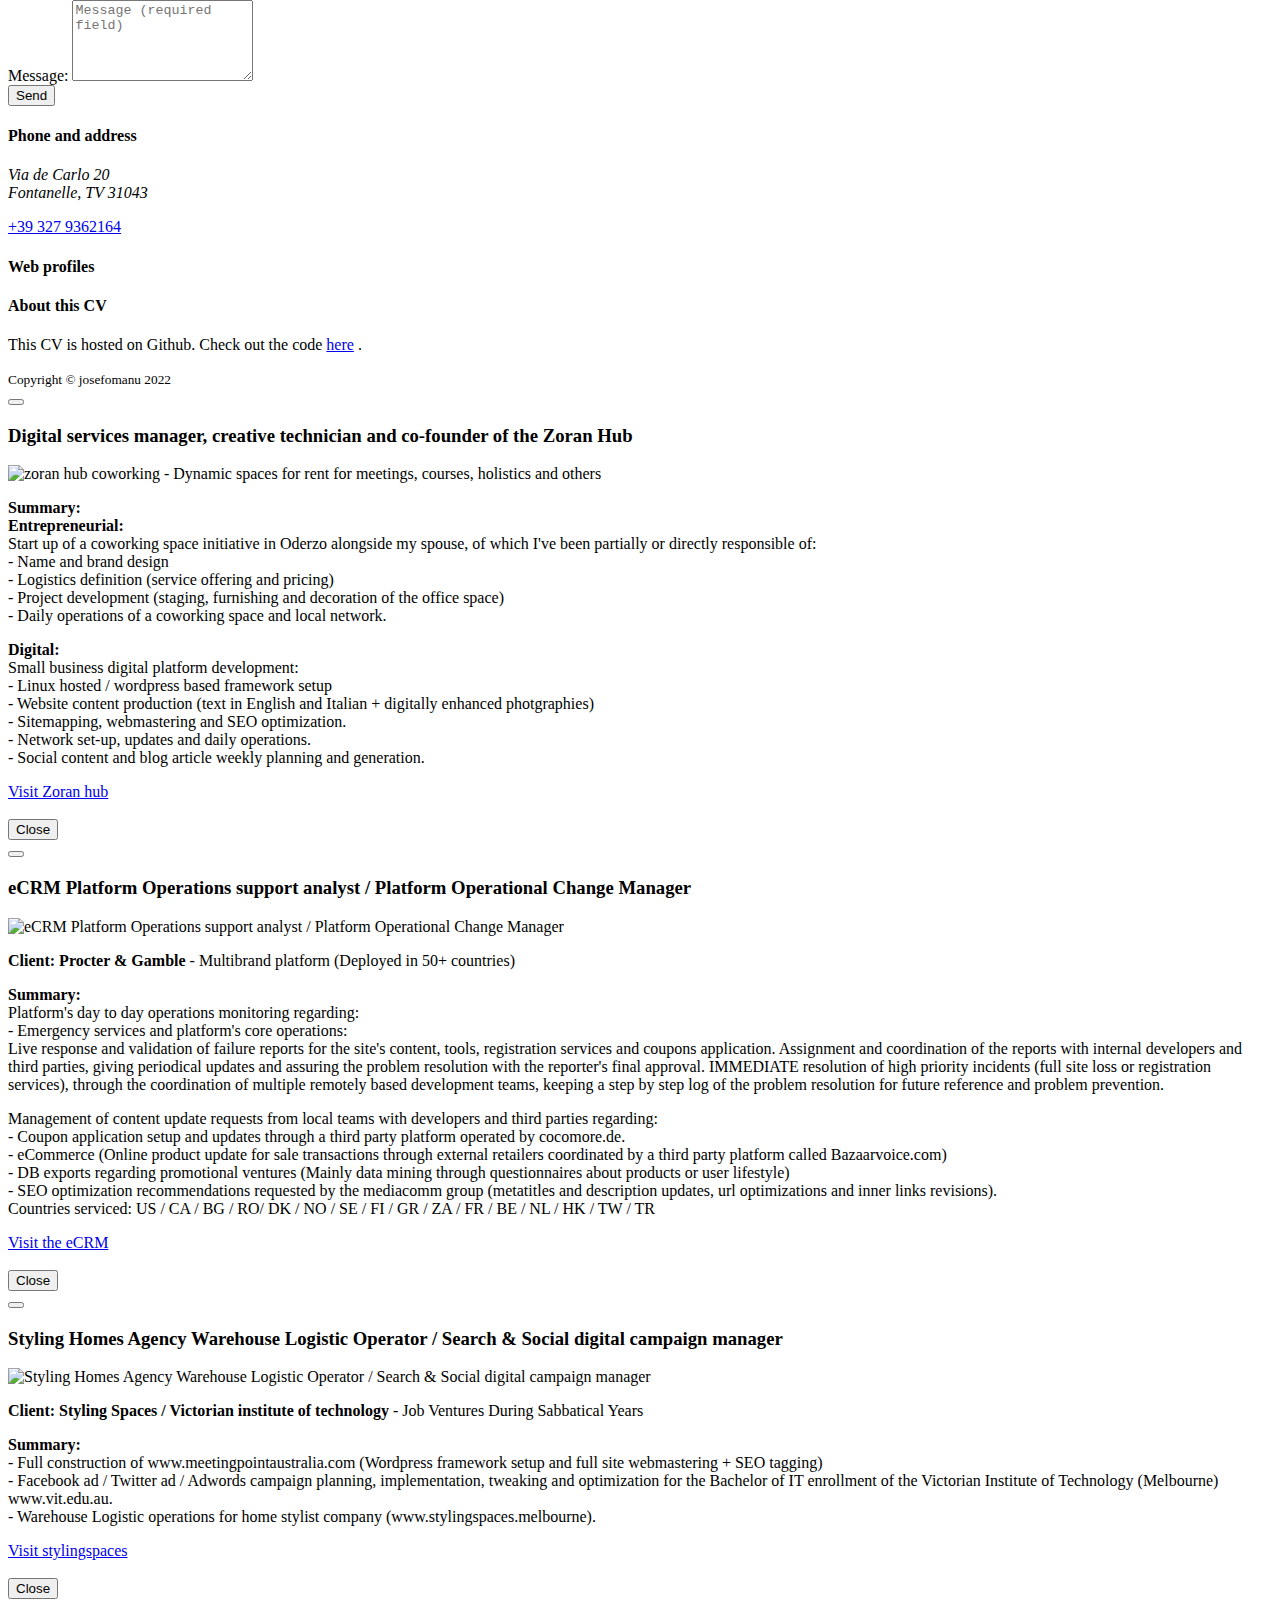
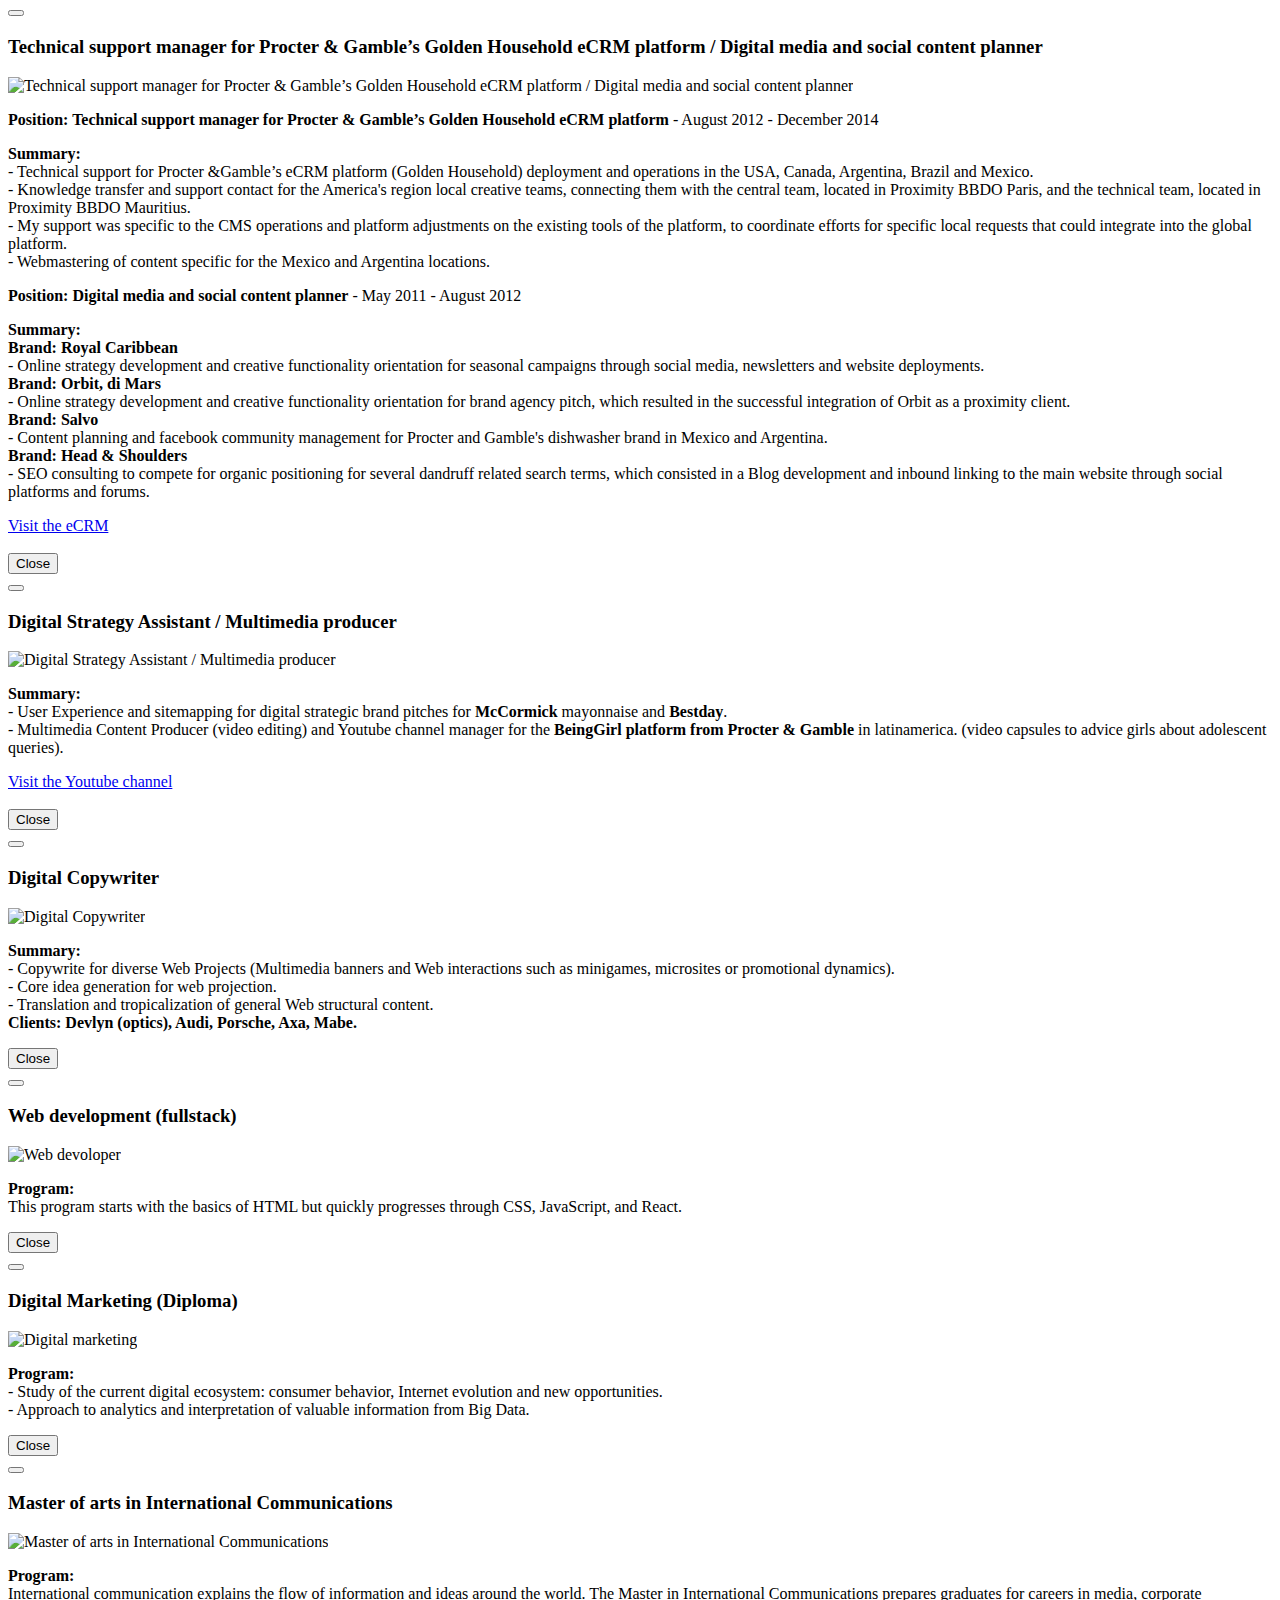
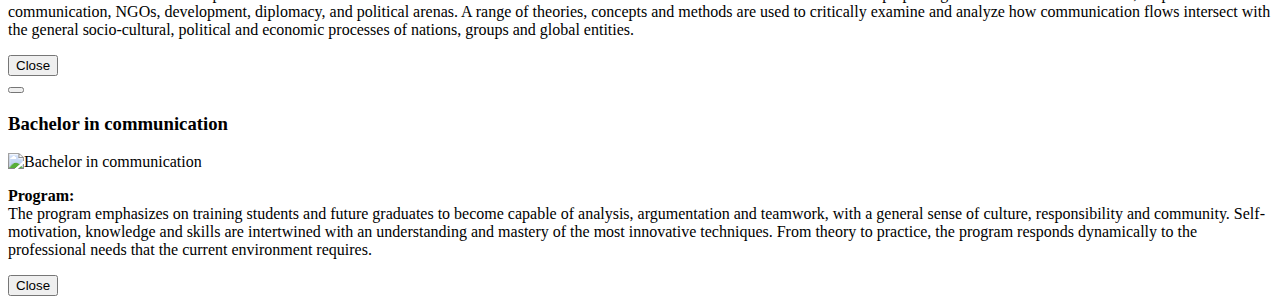
==== commit 0d245bc1: "made contact section callme a button" ====
--- a/index-en.html
+++ b/index-en.html
@@ -36,7 +36,7 @@
                         <li class="nav-item mx-0 mx-lg-1"><a class="nav-link py-3 px-0 px-lg-3 rounded js-scroll-trigger" href="#skills">Skills</a></li>
                         <li class="nav-item mx-0 mx-lg-1"><a class="nav-link py-3 px-0 px-lg-3 rounded js-scroll-trigger" href="#education">Education</a></li>
                         <li class="nav-item mx-0 mx-lg-1"><a class="nav-link py-3 px-0 px-lg-3 rounded js-scroll-trigger" href="#contact">Contact</a></li>
-                        <li class="nav-item mx-0 mx-lg-1"><a class="nav-link py-3 px-0 px-lg-3 rounded js-scroll-trigger" href="https://josefomanu.github.io/CV-Jose/">IT</a></li
+                        <li class="nav-item mx-0 mx-lg-1"><a class="nav-link py-3 px-0 px-lg-3 rounded js-scroll-trigger" href="index.html">IT</a></li
                     </ul>
                 </div>
             </div>
@@ -274,7 +274,9 @@
             <div class="container">
                 <!-- Contact Section Heading-->
                 <h2 class="page-section-heading text-center text-secondary mb-0">Contact</h2>
-                <h3 class="text-center text-secondary mb-0"><a href="tel: +393279362164">Call me: +39 327 9362164</a></h3>
+                <div class="text-center mt-4">
+                    <a class="btn btn-xl btn-primary" href="tel: +393279362164">Call me: +39 327 9362164</a>
+                </div><br/>
                 <p class="text-center text-secondary mb-0">Else, you can send me a message by filling the form below.</p>
                 <!-- Icon Divider-->
                 <div class="divider-custom">
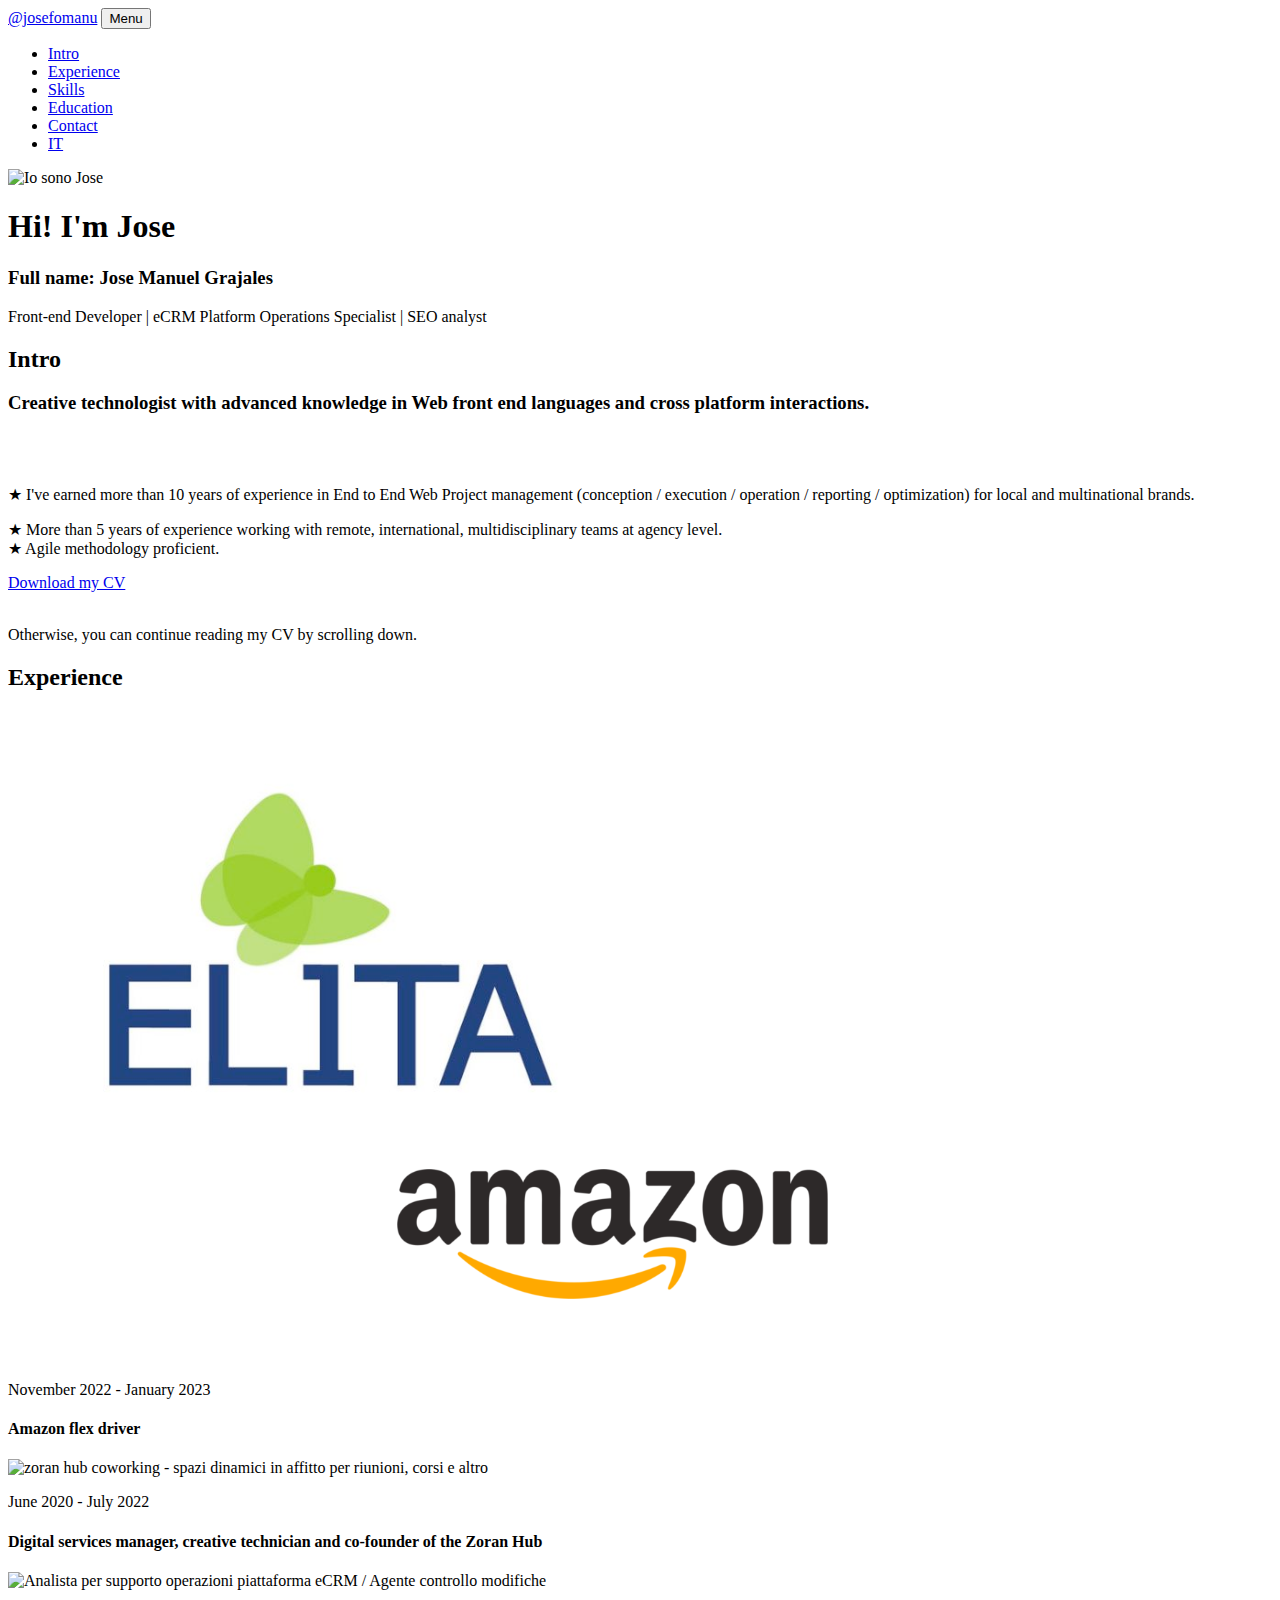
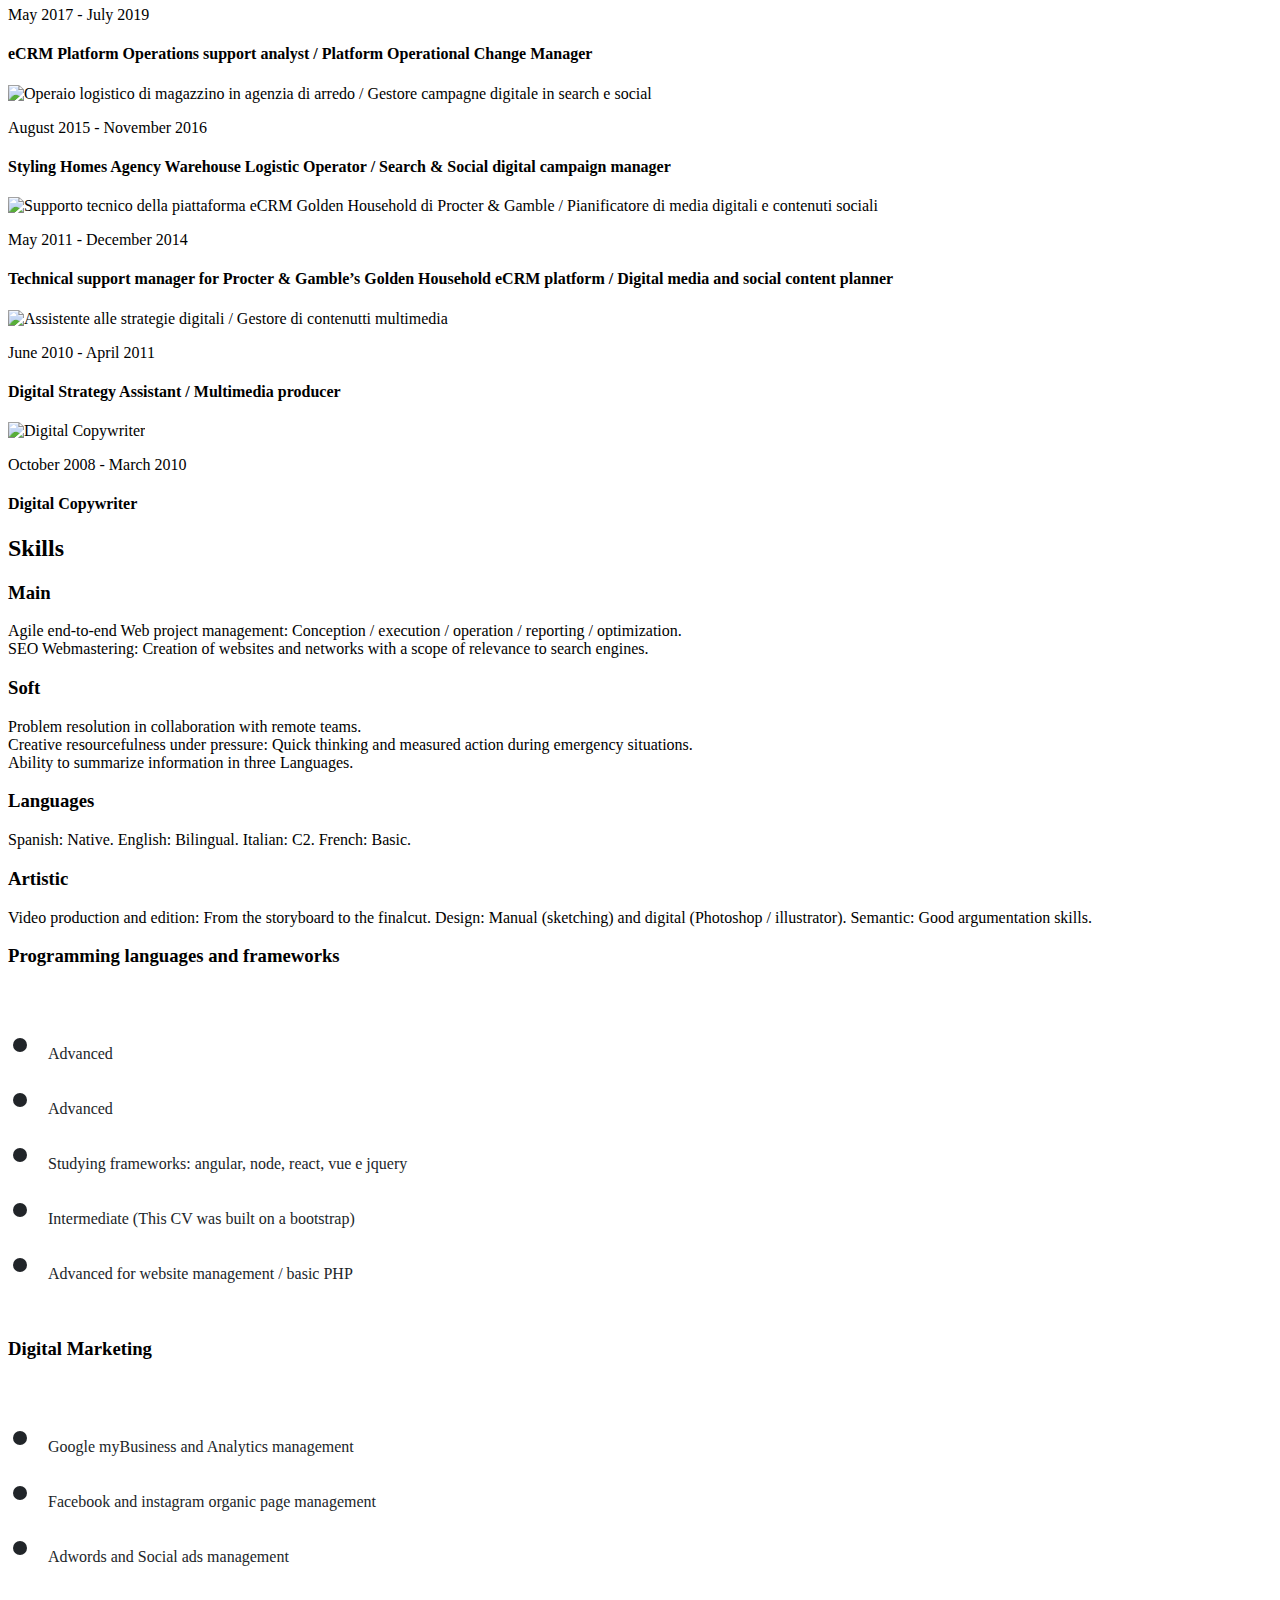
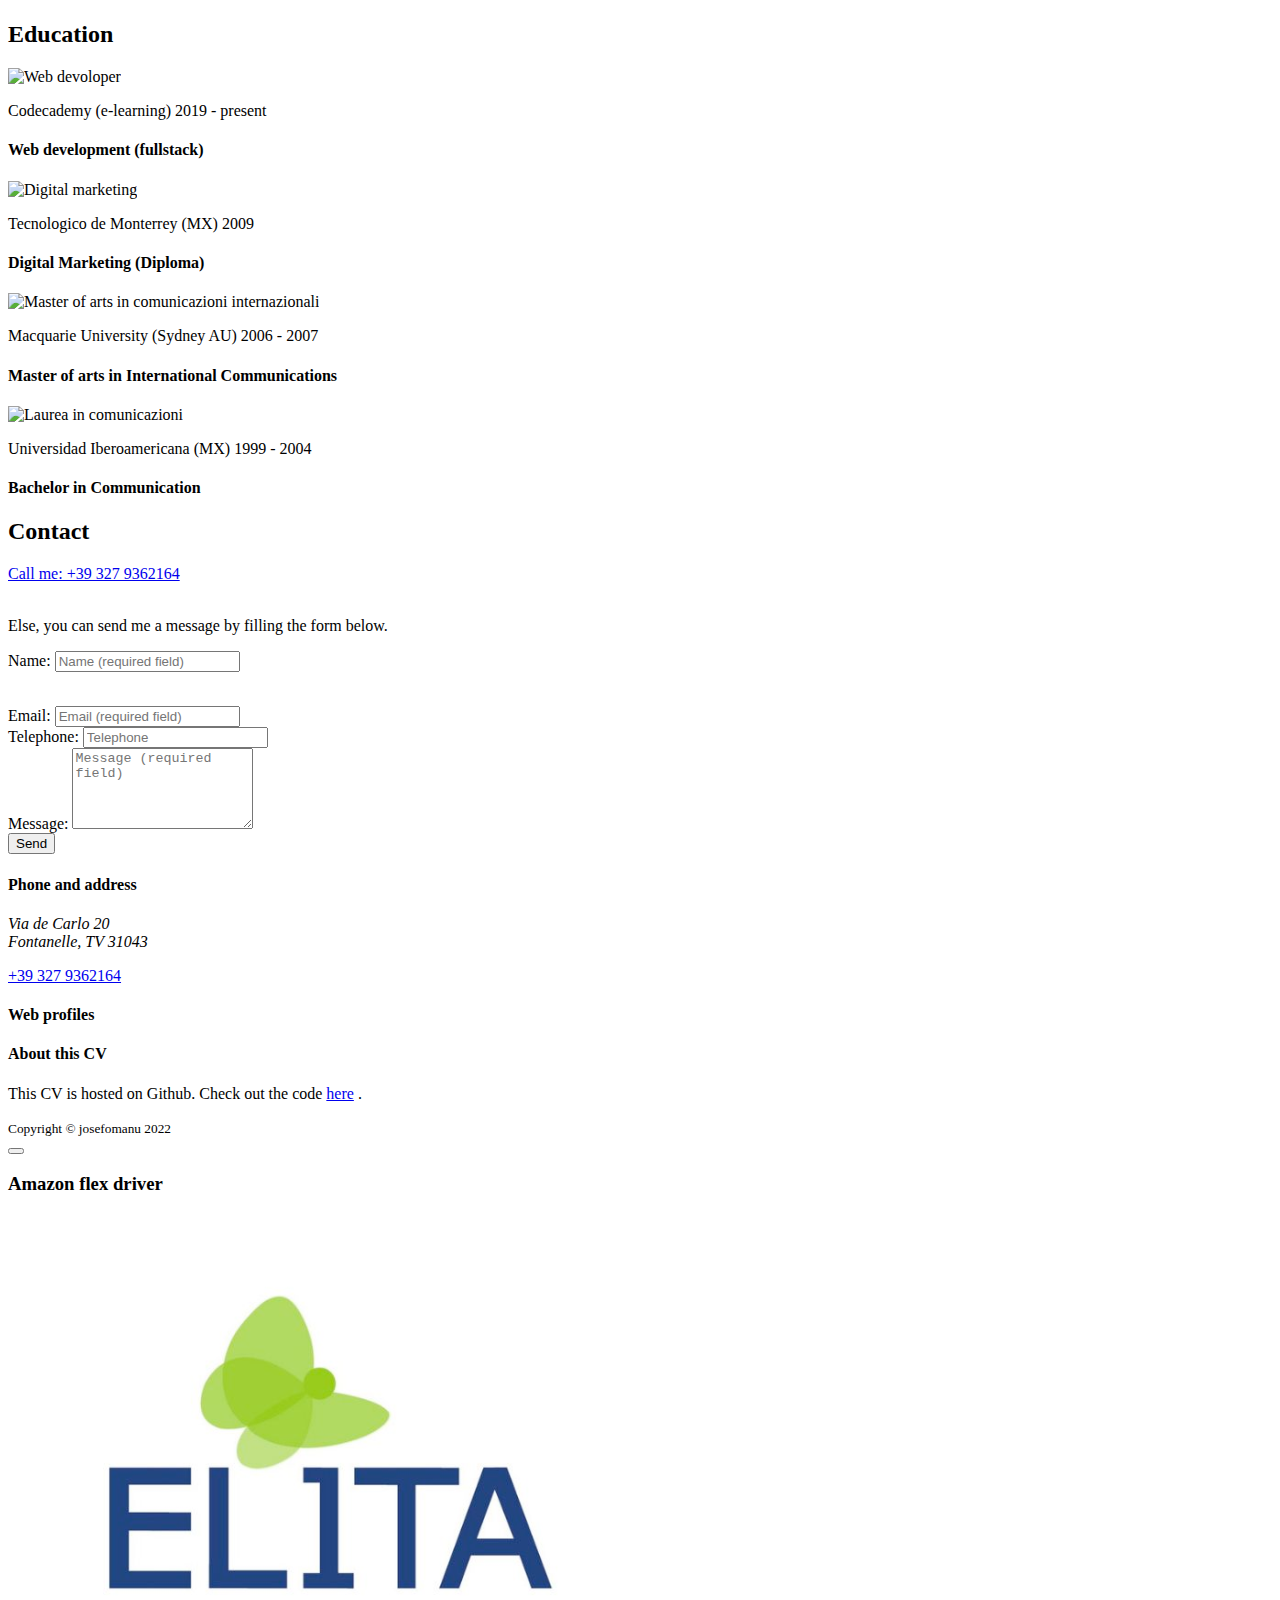
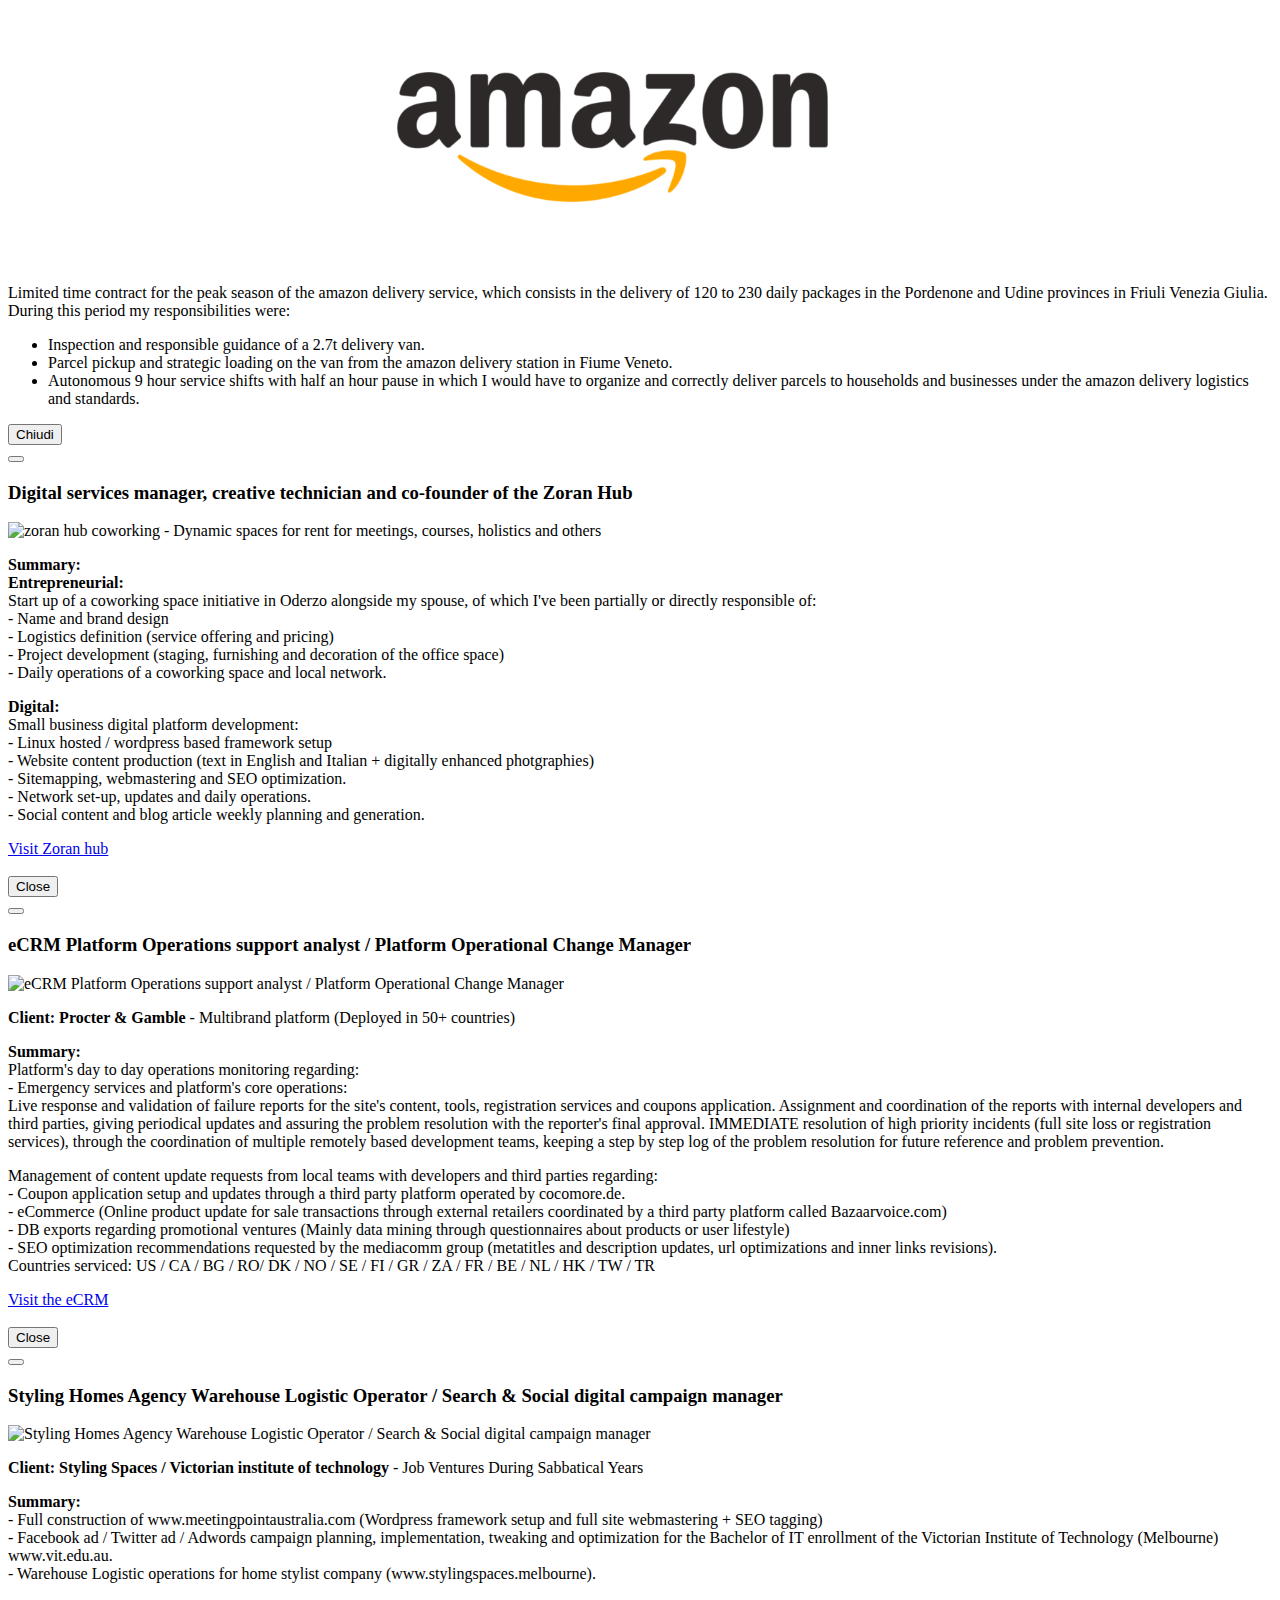
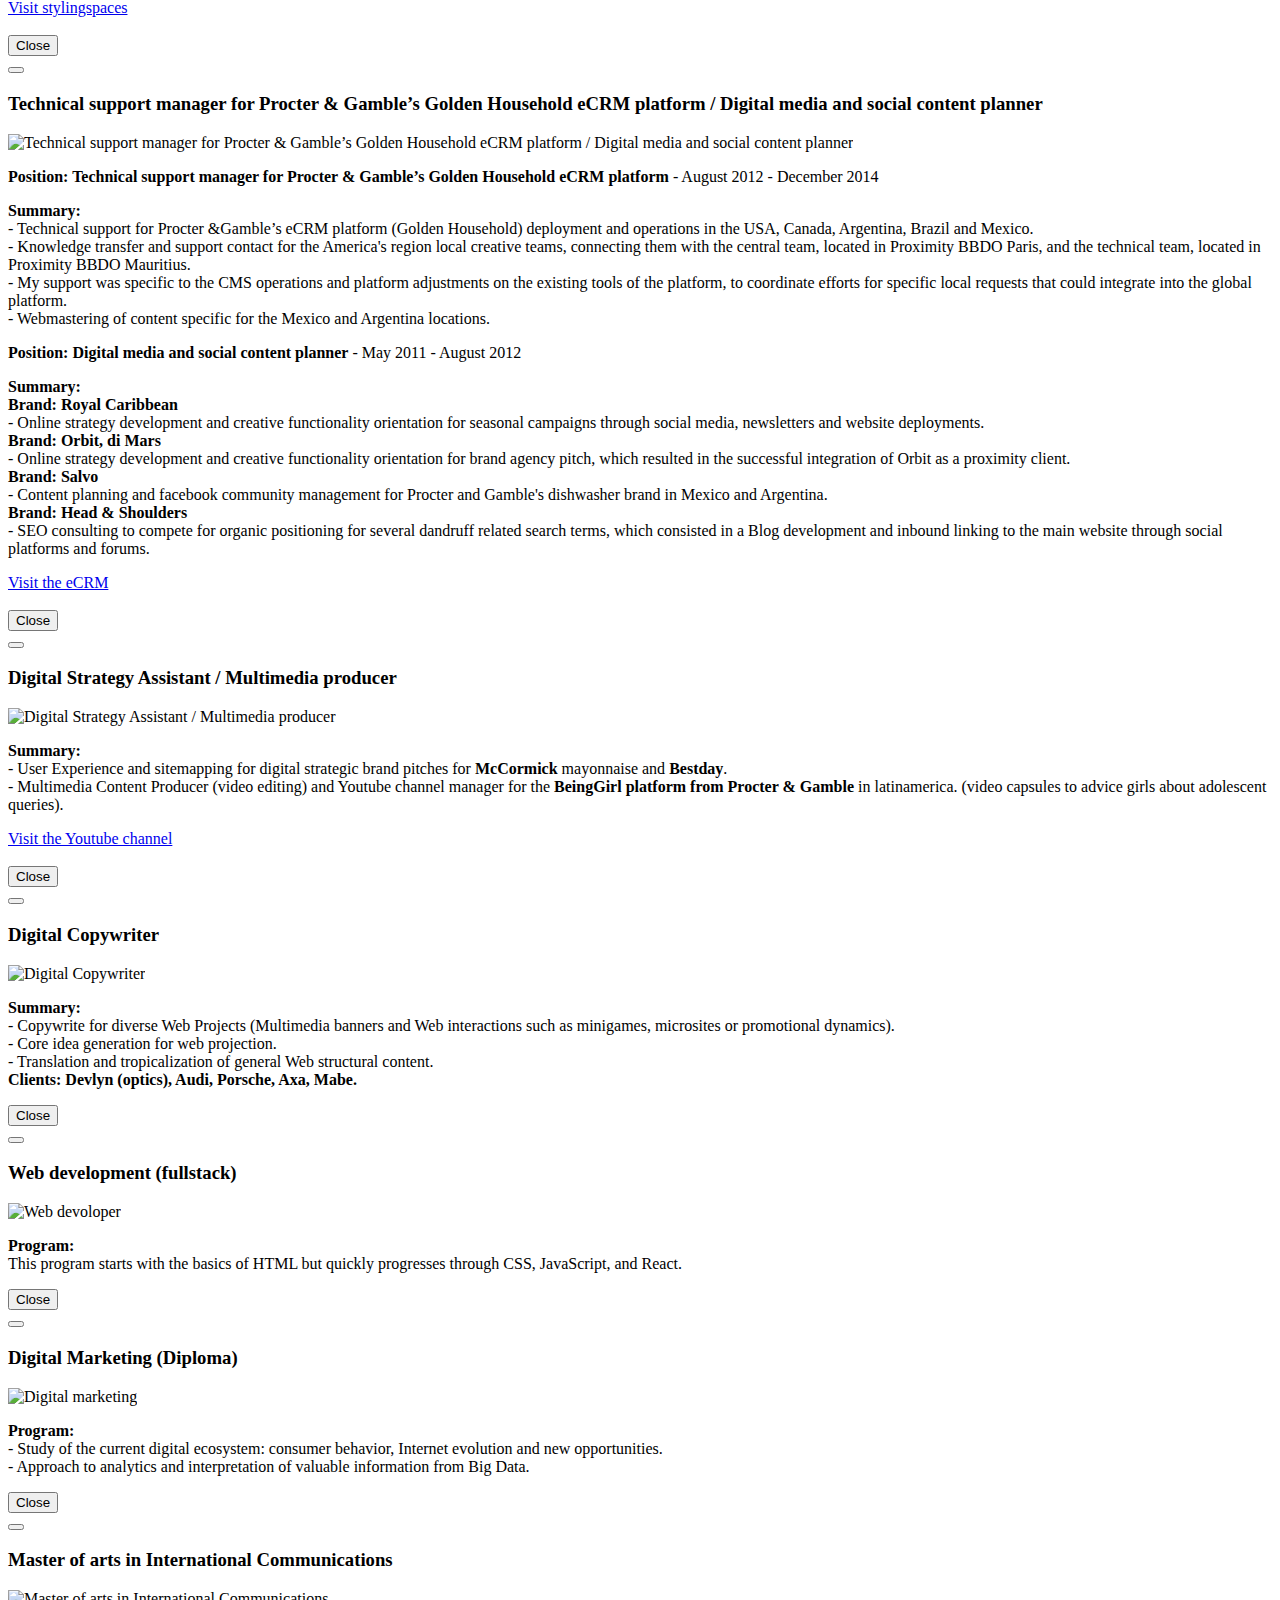
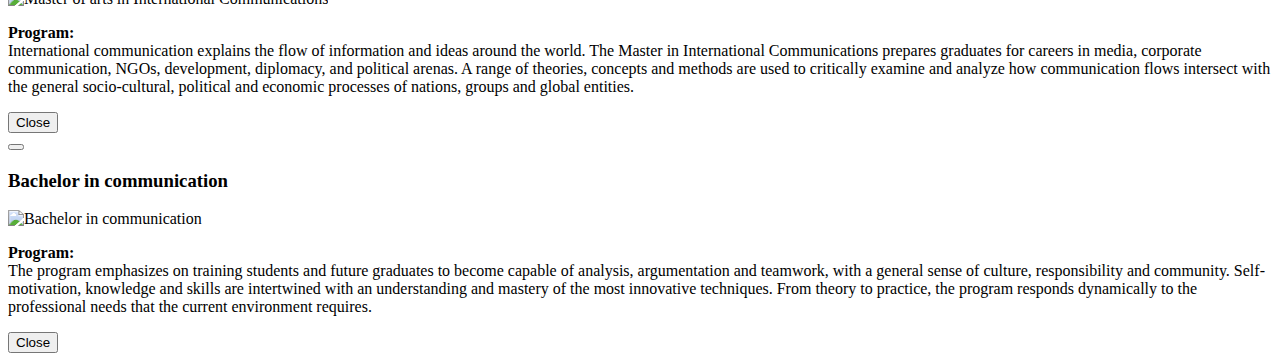
==== commit b00e596b: "Added the elita srl work experience" ====
--- a/index-en.html
+++ b/index-en.html
@@ -104,6 +104,17 @@
                 </div>
                 <!-- Portfolio Grid Items-->
                 <div class="row justify-content-center">
+                    <!-- Portfolio Item 0-->
+                    <div class="col-md-6 col-lg-4 mb-5">
+                        <div class="portfolio-item mx-auto" data-toggle="modal" data-target="#portfolioModal0">
+                            <div class="portfolio-item-caption d-flex align-items-center justify-content-center h-100 w-100">
+                                <div class="portfolio-item-caption-content text-center text-white"><i class="fas fa-plus fa-3x"></i></div>
+                            </div>
+                            <img class="img-fluid" src="assets/img/portfolio/elita srl amazon flex driver.png" alt="zoran hub coworking - spazi dinamici in affitto per riunioni, corsi e altro" />
+                        </div>
+                        <p class="lead">November 2022 - January 2023</p>
+                    <h4>Amazon flex driver</h4>
+                    </div>
                     <!-- Portfolio Item 1-->
                     <div class="col-md-6 col-lg-4 mb-5">
                         <div class="portfolio-item mx-auto" data-toggle="modal" data-target="#portfolioModal1">
@@ -353,6 +364,46 @@
             <a class="js-scroll-trigger d-block text-center text-white rounded" href="#page-top"><i class="fa fa-chevron-up"></i></a>
         </div>
         <!-- Portfolio Modals-->
+        <!-- Portfolio Modal 0-->
+        <div class="portfolio-modal modal fade" id="portfolioModal0" tabindex="-1" role="dialog" aria-labelledby="portfolioModal0Label" aria-hidden="true">
+            <div class="modal-dialog modal-xl" role="document">
+                <div class="modal-content">
+                    <button class="close" type="button" data-dismiss="modal" aria-label="Close">
+                        <span aria-hidden="true"><i class="fas fa-times"></i></span>
+                    </button>
+                    <div class="modal-body">
+                        <div class="container">
+                            <div class="row justify-content-center">
+                                <div class="col-lg-8">
+                                    <!-- Portfolio Modal - Title-->
+                                    <h3 class="text-center">Amazon flex driver</h3>
+                                    <!-- Icon Divider-->
+                                    <div class="divider-custom">
+                                        <div class="divider-custom-line"></div>
+                                        <div class="divider-custom-icon"><i class="fas fa-star"></i></div>
+                                        <div class="divider-custom-line"></div>
+                                    </div>
+                                    <!-- Portfolio Modal - Image-->
+                                    <img class="img-fluid rounded mb-5" src="assets/img/portfolio/elita srl amazon flex driver.png" alt="amazon flex driver elita srl" />
+                                    <!-- Portfolio Modal - Text-->
+                                    <p>Limited time contract for the peak season of the amazon delivery service, which consists in the delivery of 120 to 230 daily packages in the Pordenone and Udine provinces in Friuli Venezia Giulia. During this period my responsibilities were:</p>
+                                        <ul>
+                                       <li>Inspection and responsible guidance of a 2.7t delivery van.</li>
+                                    <li>Parcel pickup and strategic loading on the van from the amazon delivery station in Fiume Veneto.</li>
+                                    <li>Autonomous 9 hour service shifts with half an hour pause in which I would have to organize and correctly deliver parcels to households and businesses under the amazon delivery logistics and standards.</li>
+                                        </ul>
+                                    <div class="text-center mt-4">
+                                        <button class="btn btn-primary" data-dismiss="modal">
+                                    <i class="fas fa-times fa-fw"></i>
+                                    Chiudi
+                                </button></div>
+                                </div>
+                            </div>
+                        </div>
+                    </div>
+                </div>
+            </div>
+        </div>
         <!-- Portfolio Modal 1-->
         <div class="portfolio-modal modal fade" id="portfolioModal1" tabindex="-1" role="dialog" aria-labelledby="portfolioModal1Label" aria-hidden="true">
             <div class="modal-dialog modal-xl" role="document">
